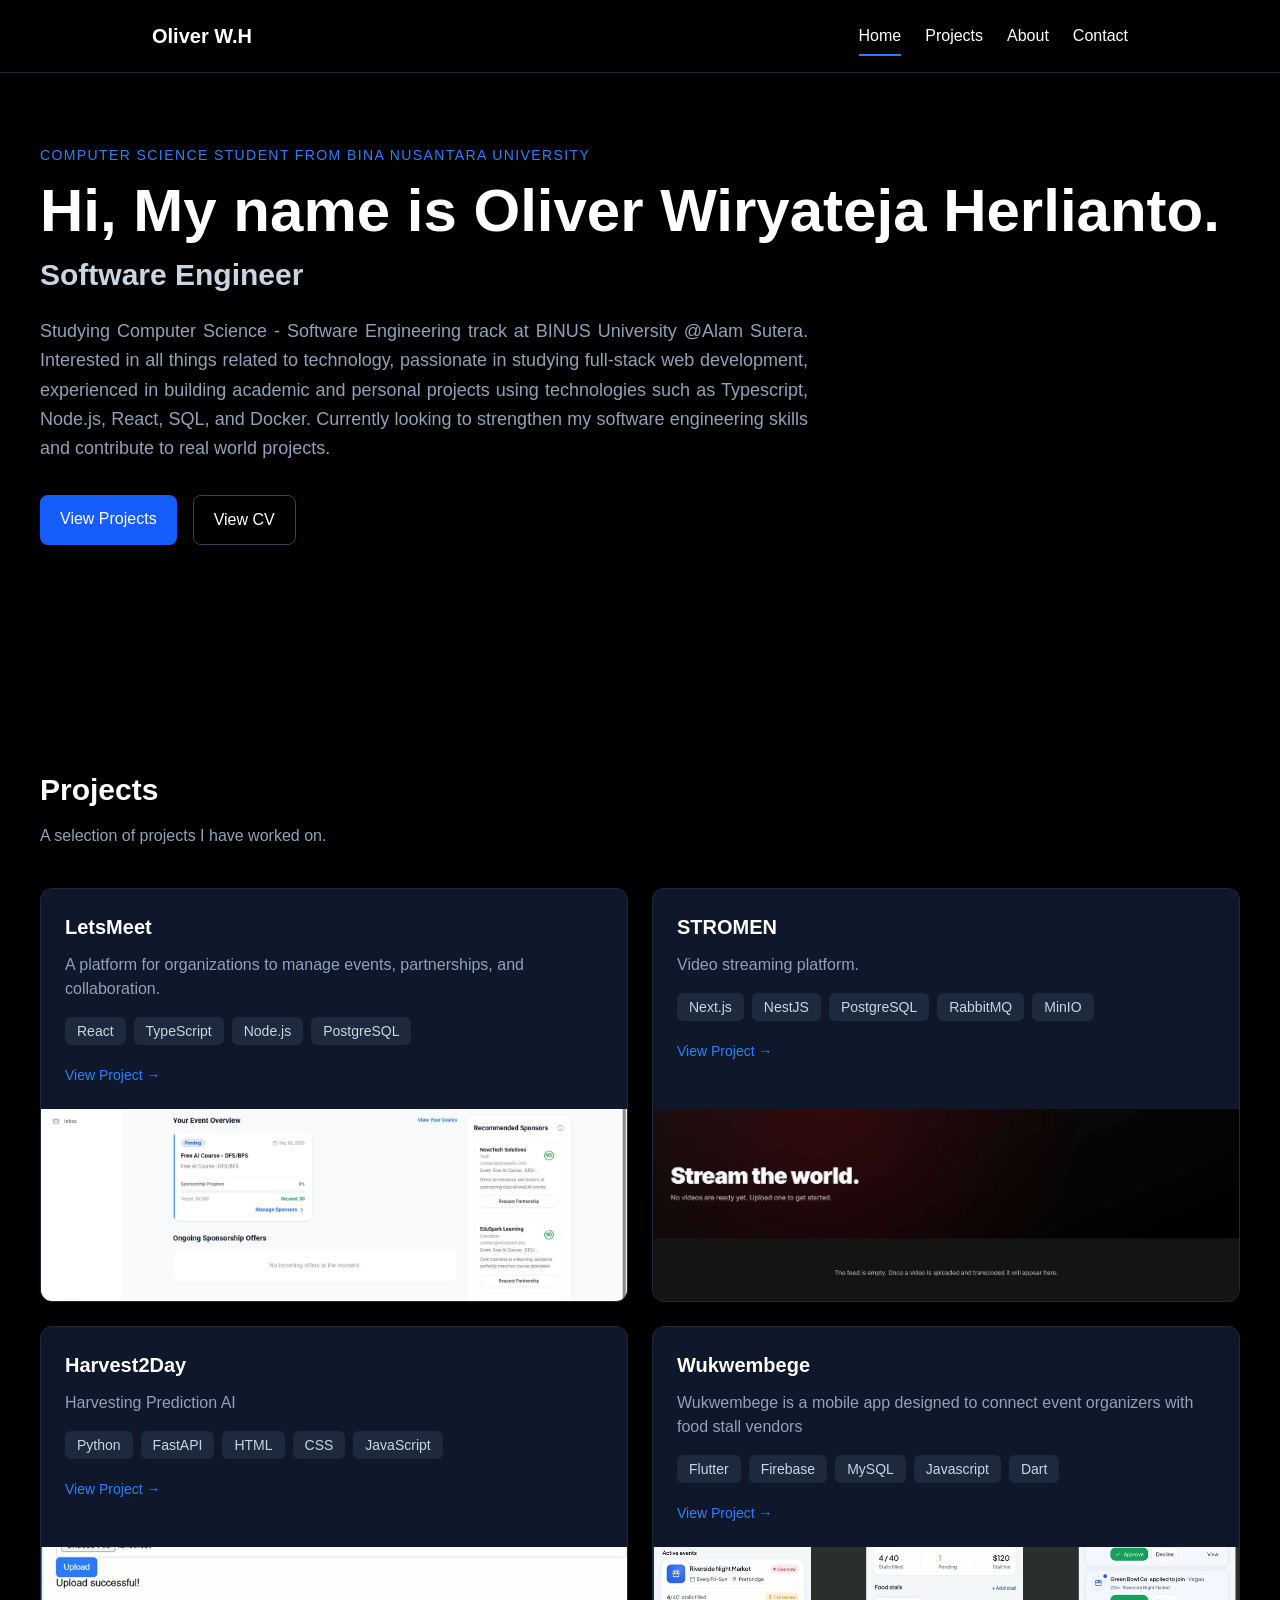
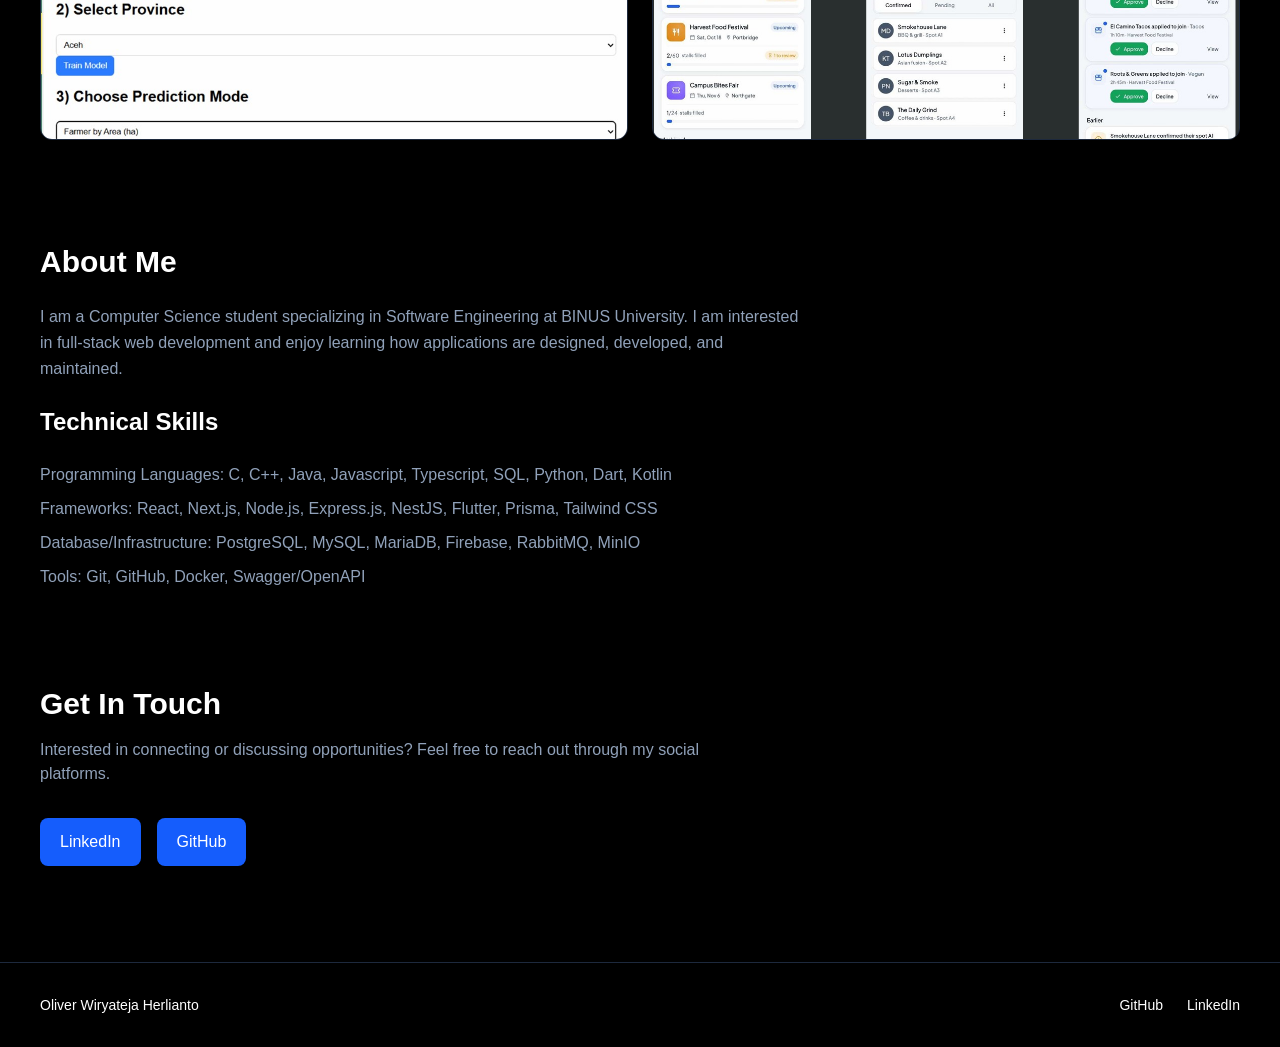
==== index.html @ 313f15c6 "github page ver of portfolio" ====
<!DOCTYPE html><html lang="en" class="geist_a71539c9-module__T19VSG__variable geist_mono_8d43a2aa-module__8Li5zG__variable h-full antialiased"><head><meta charSet="utf-8"/><meta name="viewport" content="width=device-width, initial-scale=1"/><link rel="preload" href="/_next/static/media/797e433ab948586e-s.p.0r6juujl39pe6.woff2" as="font" crossorigin="" type="font/woff2"/><link rel="preload" href="/_next/static/media/caa3a2e1cccd8315-s.p.0wgildi0cnwt9.woff2" as="font" crossorigin="" type="font/woff2"/><link rel="stylesheet" href="/_next/static/chunks/0y1_ixh7wi8p4.css" data-precedence="next"/><link rel="preload" as="script" fetchPriority="low" href="/_next/static/chunks/3s6nzrbk-8mnv.js"/><script src="/_next/static/chunks/19mx3mg6lkumu.js" async=""></script><script src="/_next/static/chunks/3kmozkq6tgqnz.js" async=""></script><script src="/_next/static/chunks/1eh83f1trsv72.js" async=""></script><script src="/_next/static/chunks/turbopack-0ewssgmc2dw5s.js" async=""></script><script src="/_next/static/chunks/3fntmmi971322.js" async=""></script><script src="/_next/static/chunks/28sbg2l_e0ci3.js" async=""></script><title>Oliver Wiryateja Herlianto Portfolio</title><meta name="description" content="My Portfolio :D"/><link rel="icon" href="/favicon.ico?favicon.2vob68tjqpejf.ico" sizes="256x256" type="image/x-icon"/><meta name="next-size-adjust" content=""/><script src="/_next/static/chunks/0cz1d0mv5g_q7.js" noModule=""></script></head><body class="min-h-full flex flex-col"><div hidden=""><!--$--><!--/$--></div><main class="min-h-screen bg-black text-white"><nav class="sticky top-0 z-50 border-b border-slate-800 bg-black/90 backdrop-blur"><div class="mx-auto flex max-w-5xl items-center justify-between px-6 py-4"><a class="text-xl font-bold text-white" href="#home">Oliver W.H</a><div class="flex gap-6"><a class="relative py-2 text-white transition-colors hover:text-blue-500 after:absolute after:bottom-0 after:left-0 after:h-0.5 after:w-full after:bg-blue-500" href="#home">Home</a><a class="relative py-2 text-white transition-colors hover:text-blue-500 " href="#projects">Projects</a><a class="relative py-2 text-white transition-colors hover:text-blue-500 " href="#about">About</a><a class="relative py-2 text-white transition-colors hover:text-blue-500 " href="#contact">Contact</a></div></div></nav><section id="home" class="flex min-h-[75vh] items-start justify-start px-10 pt-18"><div class="max-w-7xl text-left"><p class="mb-4 text-sm font-medium uppercase tracking-widest text-blue-500">Computer Science Student from Bina Nusantara University</p><h1 class="text-4xl font-bold text-white sm:text-6xl">Hi, My name is Oliver Wiryateja Herlianto.</h1><h2 class="mt-4 text-2xl font-semibold text-slate-300 sm:text-3xl">Software Engineer</h2><p class="mt-6 max-w-3xl text-lg text-justify leading-relaxed text-slate-400">Studying Computer Science - Software Engineering track at BINUS University @Alam Sutera. Interested in all things related to technology, passionate in studying full-stack web development, experienced in building academic and personal projects using technologies such as Typescript, Node.js, React, SQL, and Docker. Currently looking to strengthen my software engineering skills and contribute to real world projects.</p><div class="mt-8 flex justify-start gap-4"><a href="#projects" class="rounded-lg bg-blue-600 px-5 py-3 font-medium text-white transition-colors hover:bg-blue-500">View Projects</a><a href="/personalcv.pdf" target="_blank" rel="noopener noreferrer" class="rounded-lg border border-slate-700 px-5 py-3 font-medium text-white transition-colors hover:bg-slate-800">View CV</a></div></div></section><section id="projects" class="scroll-mt-24 px-10 pt-6 pb-18"><div class="max-w-7xl"><h2 class="text-3xl font-bold text-white">Projects</h2><p class="mt-4 max-w-2xl text-slate-400">A selection of projects I have worked on.</p><div class="mt-10 grid items-stretch gap-6 md:grid-cols-2"><a href="/projects/letsmeet" class="flex h-full flex-col overflow-hidden rounded-xl border border-slate-800 bg-slate-900 transition-colors hover:border-blue-500"><div class="flex-1 p-6"><h3 class="text-xl font-semibold text-white">LetsMeet</h3><p class="mt-3 text-slate-400">A platform for organizations to manage events, partnerships, and collaboration.</p><div class="mt-4 flex flex-wrap gap-2"><span class="rounded-md bg-slate-800 px-3 py-1 text-sm text-slate-300">React</span><span class="rounded-md bg-slate-800 px-3 py-1 text-sm text-slate-300">TypeScript</span><span class="rounded-md bg-slate-800 px-3 py-1 text-sm text-slate-300">Node.js</span><span class="rounded-md bg-slate-800 px-3 py-1 text-sm text-slate-300">PostgreSQL</span></div><p class="mt-5 text-sm font-medium text-blue-500">View Project →</p></div><div class="relative h-48 w-full"><img alt="LetsMeet screenshot" loading="lazy" decoding="async" data-nimg="fill" class="object-cover" style="position:absolute;height:100%;width:100%;left:0;top:0;right:0;bottom:0;color:transparent" src="/letsmeet.png"/></div></a><a href="/projects/stromen" class="flex h-full flex-col overflow-hidden rounded-xl border border-slate-800 bg-slate-900 transition-colors hover:border-blue-500"><div class="flex-1 p-6"><h3 class="text-xl font-semibold text-white">STROMEN</h3><p class="mt-3 text-slate-400">Video streaming platform.</p><div class="mt-4 flex flex-wrap gap-2"><span class="rounded-md bg-slate-800 px-3 py-1 text-sm text-slate-300">Next.js</span><span class="rounded-md bg-slate-800 px-3 py-1 text-sm text-slate-300">NestJS</span><span class="rounded-md bg-slate-800 px-3 py-1 text-sm text-slate-300">PostgreSQL</span><span class="rounded-md bg-slate-800 px-3 py-1 text-sm text-slate-300">RabbitMQ</span><span class="rounded-md bg-slate-800 px-3 py-1 text-sm text-slate-300">MinIO</span></div><p class="mt-5 text-sm font-medium text-blue-500">View Project →</p></div><div class="relative h-48 w-full"><img alt="STROMEN screenshot" loading="lazy" decoding="async" data-nimg="fill" class="object-cover" style="position:absolute;height:100%;width:100%;left:0;top:0;right:0;bottom:0;color:transparent" src="/stromen.png"/></div></a><a href="/projects/harvest2day" class="flex h-full flex-col overflow-hidden rounded-xl border border-slate-800 bg-slate-900 transition-colors hover:border-blue-500"><div class="flex-1 p-6"><h3 class="text-xl font-semibold text-white">Harvest2Day</h3><p class="mt-3 text-slate-400">Harvesting Prediction AI</p><div class="mt-4 flex flex-wrap gap-2"><span class="rounded-md bg-slate-800 px-3 py-1 text-sm text-slate-300">Python</span><span class="rounded-md bg-slate-800 px-3 py-1 text-sm text-slate-300">FastAPI</span><span class="rounded-md bg-slate-800 px-3 py-1 text-sm text-slate-300">HTML</span><span class="rounded-md bg-slate-800 px-3 py-1 text-sm text-slate-300">CSS</span><span class="rounded-md bg-slate-800 px-3 py-1 text-sm text-slate-300">JavaScript</span></div><p class="mt-5 text-sm font-medium text-blue-500">View Project →</p></div><div class="relative h-48 w-full"><img alt="Harvest2Day screenshot" loading="lazy" decoding="async" data-nimg="fill" class="object-cover" style="position:absolute;height:100%;width:100%;left:0;top:0;right:0;bottom:0;color:transparent" src="/harvest2day.png"/></div></a><a href="/projects/wukwukembege" class="flex h-full flex-col overflow-hidden rounded-xl border border-slate-800 bg-slate-900 transition-colors hover:border-blue-500"><div class="flex-1 p-6"><h3 class="text-xl font-semibold text-white">Wukwembege</h3><p class="mt-3 text-slate-400">Wukwembege is a mobile app designed to connect

            event organizers with food stall vendors</p><div class="mt-4 flex flex-wrap gap-2"><span class="rounded-md bg-slate-800 px-3 py-1 text-sm text-slate-300">Flutter</span><span class="rounded-md bg-slate-800 px-3 py-1 text-sm text-slate-300">Firebase</span><span class="rounded-md bg-slate-800 px-3 py-1 text-sm text-slate-300">MySQL</span><span class="rounded-md bg-slate-800 px-3 py-1 text-sm text-slate-300">Javascript</span><span class="rounded-md bg-slate-800 px-3 py-1 text-sm text-slate-300">Dart</span></div><p class="mt-5 text-sm font-medium text-blue-500">View Project →</p></div><div class="relative h-48 w-full"><img alt="Wukwembege screenshot" loading="lazy" decoding="async" data-nimg="fill" class="object-cover" style="position:absolute;height:100%;width:100%;left:0;top:0;right:0;bottom:0;color:transparent" src="/wukwembege.png"/></div></a></div></div></section><section id="about" class="scroll-mt-24 px-10 pt-8 pb-18"><div class="max-w-7xl"><h2 class="text-3xl font-bold text-white">About Me</h2><p class="mt-6 max-w-3xl leading-relaxed text-slate-400">I am a Computer Science student specializing in Software Engineering at BINUS University. I am interested in full-stack web development and enjoy learning how applications are designed, developed, and maintained.</p><h2 class="mt-6 text-2xl font-bold text-white">Technical Skills</h2><p class="mt-6 max-w-3xl leading-relaxed text-slate-400">Programming Languages: C, C++, Java, Javascript, Typescript, SQL, Python, Dart, Kotlin</p><p class="mt-2 max-w-3xl leading-relaxed text-slate-400">Frameworks: React, Next.js, Node.js, Express.js, NestJS, Flutter, Prisma, Tailwind CSS</p><p class="mt-2 max-w-3xl leading-relaxed text-slate-400">Database/Infrastructure: PostgreSQL, MySQL, MariaDB, Firebase, RabbitMQ, MinIO</p><p class="mt-2 max-w-3xl leading-relaxed text-slate-400">Tools: Git, GitHub, Docker, Swagger/OpenAPI</p></div></section><section id="contact" class="scroll-mt-24 px-10 pt-6 pb-24"><div class="max-w-7xl"><h2 class="text-3xl font-bold text-white">Get In Touch</h2><p class="mt-4 max-w-2xl text-slate-400">Interested in connecting or discussing opportunities? Feel free to reach out through my social platforms.</p><div class="mt-8 flex justify-start gap-2"><a href="https://www.linkedin.com/in/oliver-wiryateja-herlianto-967185326/" target="_blank" rel="noopener noreferrer" class="rounded-lg bg-blue-600 px-5 py-3 font-medium text-white transition-colors hover:bg-blue-500">LinkedIn</a><div></div><a href="https://github.com/Jamsyyy" target="_blank" rel="noopener noreferrer" class="rounded-lg bg-blue-600 px-5 py-3 font-medium text-white transition-colors hover:bg-blue-500">GitHub</a></div></div></section><footer class="border-t border-slate-800 bg-[#OEOF11] px-10 py-8"><div class="mx-auto flex max-w-7xl items-center justify-between"><div><p class="text-sm text-white">Oliver Wiryateja Herlianto</p></div><div class="flex gap-6"><a href="https://github.com/Jamsyyy" target="_blank" rel="noopener noreferrer" class="text-sm text-white transition-colors hover:text-blue-500">GitHub</a><a href="https://www.linkedin.com/in/oliver-wiryateja-herlianto-967185326/" target="_blank" rel="noopener noreferrer" class="text-sm text-white transition-colors hover:text-blue-500">LinkedIn</a></div></div></footer></main><!--$--><!--/$--><script src="/_next/static/chunks/3s6nzrbk-8mnv.js" id="_R_" async=""></script><script>(self.__next_f=self.__next_f||[]).push([0])</script><script>self.__next_f.push([1,"1:\"$Sreact.fragment\"\n2:I[39756,[\"/_next/static/chunks/3fntmmi971322.js\"],\"default\"]\n3:I[37457,[\"/_next/static/chunks/3fntmmi971322.js\"],\"default\"]\n4:I[62319,[\"/_next/static/chunks/3fntmmi971322.js\",\"/_next/static/chunks/28sbg2l_e0ci3.js\"],\"default\"]\n10:I[68027,[\"/_next/static/chunks/3fntmmi971322.js\"],\"default\",1]\n:HL[\"/_next/static/chunks/0y1_ixh7wi8p4.css\",\"style\"]\n:HL[\"/_next/static/media/797e433ab948586e-s.p.0r6juujl39pe6.woff2\",\"font\",{\"crossOrigin\":\"\",\"type\":\"font/woff2\"}]\n:HL[\"/_next/static/media/caa3a2e1cccd8315-s.p.0wgildi0cnwt9.woff2\",\"font\",{\"crossOrigin\":\"\",\"type\":\"font/woff2\"}]\n0:{\"P\":null,\"c\":[\"\",\"\"],\"q\":\"\",\"i\":false,\"f\":[[[\"\",{\"children\":[\"__PAGE__\",{},\"$undefined\",\"$undefined\",4608]},\"$undefined\",\"$undefined\",4624],[[\"$\",\"$1\",\"c\",{\"children\":[[[\"$\",\"link\",\"0\",{\"rel\":\"stylesheet\",\"href\":\"/_next/static/chunks/0y1_ixh7wi8p4.css\",\"precedence\":\"next\",\"crossOrigin\":\"$undefined\",\"nonce\":\"$undefined\"}],[\"$\",\"script\",\"script-0\",{\"src\":\"/_next/static/chunks/3fntmmi971322.js\",\"async\":true,\"nonce\":\"$undefined\"}]],[\"$\",\"html\",null,{\"lang\":\"en\",\"className\":\"geist_a71539c9-module__T19VSG__variable geist_mono_8d43a2aa-module__8Li5zG__variable h-full antialiased\",\"children\":[\"$\",\"body\",null,{\"className\":\"min-h-full flex flex-col\",\"children\":[\"$\",\"$L2\",null,{\"parallelRouterKey\":\"children\",\"error\":\"$undefined\",\"errorStyles\":\"$undefined\",\"errorScripts\":\"$undefined\",\"template\":[\"$\",\"$L3\",null,{}],\"templateStyles\":\"$undefined\",\"templateScripts\":\"$undefined\",\"notFound\":[[[\"$\",\"title\",null,{\"children\":\"404: This page could not be found.\"}],[\"$\",\"div\",null,{\"style\":{\"fontFamily\":\"system-ui,\\\"Segoe UI\\\",Roboto,Helvetica,Arial,sans-serif,\\\"Apple Color Emoji\\\",\\\"Segoe UI Emoji\\\"\",\"height\":\"100vh\",\"textAlign\":\"center\",\"display\":\"flex\",\"flexDirection\":\"column\",\"alignItems\":\"center\",\"justifyContent\":\"center\"},\"children\":[\"$\",\"div\",null,{\"children\":[[\"$\",\"style\",null,{\"dangerouslySetInnerHTML\":{\"__html\":\"body{color:#000;background:#fff;margin:0}.next-error-h1{border-right:1px solid rgba(0,0,0,.3)}@media (prefers-color-scheme:dark){body{color:#fff;background:#000}.next-error-h1{border-right:1px solid rgba(255,255,255,.3)}}\"}}],[\"$\",\"h1\",null,{\"className\":\"next-error-h1\",\"style\":{\"display\":\"inline-block\",\"margin\":\"0 20px 0 0\",\"padding\":\"0 23px 0 0\",\"fontSize\":24,\"fontWeight\":500,\"verticalAlign\":\"top\",\"lineHeight\":\"49px\"},\"children\":404}],[\"$\",\"div\",null,{\"style\":{\"display\":\"inline-block\"},\"children\":[\"$\",\"h2\",null,{\"style\":{\"fontSize\":14,\"fontWeight\":400,\"lineHeight\":\"49px\",\"margin\":0},\"children\":\"This page could not be found.\"}]}]]}]}]],[]],\"forbidden\":\"$undefined\",\"unauthorized\":\"$undefined\"}]}]}]]}],{\"children\":[[\"$\",\"$1\",\"c\",{\"children\":[[\"$\",\"main\",null,{\"className\":\"min-h-screen bg-black text-white\",\"children\":[[\"$\",\"$L4\",null,{}],[\"$\",\"section\",null,{\"id\":\"home\",\"className\":\"flex min-h-[75vh] items-start justify-start px-10 pt-18\",\"children\":[\"$\",\"div\",null,{\"className\":\"max-w-7xl text-left\",\"children\":[[\"$\",\"p\",null,{\"className\":\"mb-4 text-sm font-medium uppercase tracking-widest text-blue-500\",\"children\":\"Computer Science Student from Bina Nusantara University\"}],[\"$\",\"h1\",null,{\"className\":\"text-4xl font-bold text-white sm:text-6xl\",\"children\":\"Hi, My name is Oliver Wiryateja Herlianto.\"}],[\"$\",\"h2\",null,{\"className\":\"mt-4 text-2xl font-semibold text-slate-300 sm:text-3xl\",\"children\":\"Software Engineer\"}],[\"$\",\"p\",null,{\"className\":\"mt-6 max-w-3xl text-lg text-justify leading-relaxed text-slate-400\",\"children\":\"Studying Computer Science - Software Engineering track at BINUS University @Alam Sutera. Interested in all things related to technology, passionate in studying full-stack web development, experienced in building academic and personal projects using technologies such as Typescript, Node.js, React, SQL, and Docker. Currently looking to strengthen my software engineering skills and contribute to real world projects.\"}],[\"$\",\"div\",null,{\"className\":\"mt-8 flex justify-start gap-4\",\"children\":[[\"$\",\"a\",null,{\"href\":\"#projects\",\"className\":\"rounded-lg bg-blue-600 px-5 py-3 font-medium text-white transition-colors hover:bg-blue-500\",\"children\":\"View Projects\"}],[\"$\",\"a\",null,{\"href\":\"/personalcv.pdf\",\"target\":\"_blank\",\"rel\":\"noopener noreferrer\",\"className\":\"rounded-lg border border-slate-700 px-5 py-3 font-medium text-white transition-colors hover:bg-slate-800\",\"children\":\"View CV\"}]]}]]}]}],[\"$\",\"section\",null,{\"id\":\"projects\",\"className\":\"scroll-mt-24 px-10 pt-6 pb-18\",\"children\":[\"$\",\"div\",null,{\"className\":\"max-w-7xl\",\"children\":[[\"$\",\"h2\",null,{\"className\":\"text-3xl font-bold text-white\",\"children\":\"Projects\"}],[\"$\",\"p\",null,{\"className\":\"mt-4 max-w-2xl text-slate-400\",\"children\":\"A selection of projects I have worked on.\"}],[\"$\",\"div\",null,{\"className\":\"mt-10 grid items-stretch gap-6 md:grid-cols-2\",\"children\":[[\"$\",\"a\",null,{\"href\":\"/projects/letsmeet\",\"className\":\"flex h-full flex-col overflow-hidden rounded-xl border border-slate-800 bg-slate-900 transition-colors hover:border-blue-500\",\"children\":[\"$L5\",\"$L6\"]}],\"$L7\",\"$L8\",\"$L9\"]}]]}]}],\"$La\",\"$Lb\",\"$Lc\"]}],[\"$Ld\"],\"$Le\"]}],{},null,false,null]},null,false,null],\"$Lf\",false]],\"m\":\"$undefined\",\"G\":[\"$10\",[\"$L11\"]],\"S\":true,\"h\":null,\"r\":\"$undefined\",\"s\":\"$undefined\",\"a\":\"$undefined\",\"l\":\"$undefined\",\"p\":\"$undefined\",\"d\":\"$undefined\",\"b\":\"IOlG-ChiZpETKTwhuyxQi\"}\n12:I[5500,[\"/_next/static/chunks/3fntmmi971322.js\",\"/_next/static/chunks/28sbg2l_e0ci3.js\"],\"Image\"]\n13:I[97367,[\"/_next/static/chunks/3fntmmi971322.js\"],\"OutletBoundary\"]\n14:\"$Sreact.suspense\"\n16:I[97367,[\"/_next/static/chunks/3fntmmi971322.js\"],\"ViewportBoundary\"]\n18:I[97367,[\"/_next/static/chunks/3fntmmi971322.js\"],\"MetadataBoundary\"]\n5:[\"$\",\"div\",null,{\"className\":\"flex-1 p-6\",\"children\":[[\"$\",\"h3\",null,{\"className\":\"text-xl font-semibold text-white\",\"children\":\"LetsMeet\"}],[\"$\",\"p\",null,{\"className\":\"mt-3 text-slate-400\",\"children\":\"A platform for organizations to manage events, partnerships, and collaboration.\"}],[\"$\",\"div\",null,{\"className\":\"mt-4 flex flex-wrap gap-2\",\"children\":[[\"$\",\"span\",\"React\",{\"className\":\"rounded-md bg-slate-800 px-3 py-1 text-sm text-slate-300\",\"children\":\"React\"}],[\"$\",\"span\",\"TypeScript\",{\"className\":\"rounded-md bg-slate-800 px-3 py-1 text-sm text-slate-300\",\"children\":\"TypeScript\"}],[\"$\",\"span\",\"Node.js\",{\"className\":\"rounded-md bg-slate-800 px-3 py-1 text-sm text-slate-300\",\"children\":\"Node.js\"}],[\"$\",\"span\",\"PostgreSQL\",{\"className\":\"rounded-md bg-slate-800 px-3 py-1 text-sm text-slate-300\",\"children\":\"PostgreSQL\"}]]}],[\"$\",\"p\",null,{\"className\":\"mt-5 text-sm font-medium text-blue-500\",\"children\":\"View Project →\"}]]}]\n6:[\"$\",\"div\",null,{\"className\":\"relative h-48 w-full\",\"children\":[\"$\",\"$L12\",null,{\"src\":\"/letsmeet.png\",\"alt\":\"LetsMeet screenshot\",\"fill\":true,\"className\":\"object-cover\"}]}]\n7:[\"$\",\"a\",null,{\"href\":\"/projects/stromen\",\"className\":\"flex h-full flex-col overflow-hidden rounded-xl border border-slate-800 bg-slate-900 transition-colors hover:border-blue-500\",\"children\":[[\"$\",\"div\",null,{\"className\":\"flex-1 p-6\",\"children\":[[\"$\",\"h3\",null,{\"className\":\"text-xl font-semibold text-white\",\"children\":\"STROMEN\"}],[\"$\",\"p\",null,{\"className\":\"mt-3 text-slate-400\",\"children\":\"Video streaming platform.\"}],[\"$\",\"div\",null,{\"className\":\"mt-4 flex flex-wrap gap-2\",\"children\":[[\"$\",\"span\",\"Next.js\",{\"className\":\"rounded-md bg-slate-800 px-3 py-1 text-sm text-slate-300\",\"children\":\"Next.js\"}],[\"$\",\"span\",\"NestJS\",{\"className\":\"rounded-md bg-slate-800 px-3 py-1 text-sm text-slate-300\",\"children\":\"NestJS\"}],[\"$\",\"span\",\"PostgreSQL\",{\"className\":\"rounded-md bg-slate-800 px-3 py-1 text-sm text-slate-300\",\"children\":\"PostgreSQL\"}],[\"$\",\"span\",\"RabbitMQ\",{\"className\":\"rounded-md bg-slate-800 px-3 py-1 text-sm text-slate-300\",\"children\":\"RabbitMQ\"}],[\"$\",\"span\",\"MinIO\",{\"className\":\"rounded-md bg-slate-800 px-3 py-1 text-sm text-slate-300\",\"children\":\"MinIO\"}]]}],[\"$\",\"p\",null,{\"className\":\"mt-5 text-sm font-medium text-blue-500\",\"children\":\"View Project →\"}]]}],[\"$\",\"div\",null,{\"className\":\"relative h-48 w-full\",\"children\":[\"$\",\"$L12\",null,{\"src\":\"/stromen.png\",\"alt\":\"STROMEN screenshot\",\"fill\":true,\"className\":\"object-cover\"}]}]]}]\n8:[\"$\",\"a\",null,{\"href\":\"/projects/harvest2day\",\"className\":\"flex h-full flex-col overflow-hidden rounded-xl border border-slate-800 bg-slate-900 transition-colors hover:border-blue-500\",\"children\":[[\"$\",\"div\",null,{\"className\":\"flex-1 p-6\",\"children\":[[\"$\",\"h3\",null,{\"className\":\"text-xl font-semibold text-white\",\"children\":\"Harvest2Day\"}],[\"$\",\"p\",null,{\"className\":\"mt-3 text-slate-400\",\"children\":\"Harvesting Prediction AI\"}],[\"$\",\"div\",null,{\"className\":\"mt-4 flex flex-wrap gap-2\",\"children\":[[\"$\",\"span\",\"Python\",{\"className\":\"rounded-md bg-slate-800 px-3 py-1 text-sm text-slate-300\",\"children\":\"Python\"}],[\"$\",\"span\",\"FastAPI\",{\"className\":\"rounded-md bg-slate-800 px-3 py-1 text-sm text-slate-300\",\"children\":\"FastAPI\"}],[\"$\",\"span\",\"HTML\",{\"className\":\"rounded-md bg-slate-800 px-3 py-1 text-sm text-slate-300\",\"children\":\"HTML\"}],[\"$\",\"span\",\"CSS\",{\"className\":\"rounded-md bg-slate-800 px-3 py-1 text-sm text-slate-300\",\"children\":\"CSS\"}],[\"$\",\"span\",\"JavaScript\",{\"className\":\"rounded-md bg-slate-800 px-3 py-1 text-sm text-slate-300\",\"children\":\"JavaScript\"}]]}],[\"$\",\"p\",null,{\"className\":\"mt-5 text-sm font-medium text-blue-500\",\"children\":\"View Project →\"}]]}],[\"$\",\"div\",null,{\"className\":\"relative h-48 w-full\",\"children\":[\"$\",\"$L12\",null,{\"src\":\"/harvest2day.png\",\"alt\":\"Harvest2Day screenshot\",\"fill\":true,\"className\":\"object-cover\"}]}]]}]\n9:[\"$\",\"a\",null,{\"href\":\"/projects/wukwukembege\",\"className\":\"flex h-full flex-col overflow-hidden rounded-xl border border-slate-800 bg-slate-900 transition-colors hover:border-blue-500\",\"children\":[[\"$\",\"div\",null,{\"className\":\"flex-1 p-6\",\"children\":[[\"$\",\"h3\",null,{\"className\":\"text-xl font-semibold text-white\",\"children\":\"Wukwembege\"}],[\"$\",\"p\",null,{\"className\":\"mt-3 text-slate-400\",\"children\":\"Wukwembege is a mobile app designed to connect\\r\\n\\n            event organizers with food stall vendors\"}],[\"$\",\"div\",null,{\"className\":\"mt-4 flex flex-wrap gap-2\",\"children\":[[\"$\",\"span\",\"Flutter\",{\"className\":\"rounded-md bg-slate-800 px-3 py-1 text-sm text-slate-300\",\"children\":\"Flutter\"}],[\"$\",\"span\",\"Firebase\",{\"className\":\"rounded-md bg-slate-800 px-3 py-1 text-sm text-slate-300\",\"children\":\"Firebase\"}],[\"$\",\"span\",\"MySQL\",{\"className\":\"rounded-md bg-slate-800 px-3 py-1 text-sm text-slate-300\",\"children\":\"MySQL\"}],[\"$\",\"span\",\"Javascript\",{\"className\":\"rounded-md bg-slate-800 px-3 py-1 text-sm text-slate-300\",\"children\":\"Javascript\"}],[\"$\",\"span\",\"Dart\",{\"className\":\"rounded-md bg-slate-800 px-3 py-1 text-sm text-slate-300\",\"children\":\"Dart\"}]]}],[\"$\",\"p\",null,{\"className\":\"mt-5 text-sm font-medium text-blue-500\",\"children\":\"View Project →\"}]]}],[\"$\",\"div\",null,{\"className\":\"relative h-48 w-full\",\"children\":[\"$\",\"$L12\",null,{\"src\":\"/wukwembege.png\",\"alt\":\"Wukwembege screenshot\",\"fill\":true,\"className\":\"object-cover\"}]}]]}]\na:[\"$\",\"section\",null,{\"id\":\"about\",\"className\":\"scroll-mt-24 px-10 pt-8 pb-18\",\"children\":[\"$\",\"div\",null,{\"className\":\"max-w-7xl\",\"children\":[[\"$\",\"h2\",null,{\"className\":\"text-3xl font-bold text-white\",\"children\":\"About Me\"}],[\"$\",\"p\",null,{\"className\":\"mt-6 max-w-3xl leading-relaxed text-slate-400\",\"children\":\"I am a Computer Science student specializing in Software Engineering at BINUS University. I am interested in full-stack web development and enjoy learning how applications are designed, developed, and maintained.\"}],[\"$\",\"h2\",null,{\"className\":\"mt-6 text-2xl font-bold text-white\",\"children\":\"Technical Skills\"}],[\"$\",\"p\",null,{\"className\":\"mt-6 max-w-3xl leading-relaxed text-slate-400\",\"children\":\"Programming Languages: C, C++, Java, Javascript, Typescript, SQL, Python, Dart, Kotlin\"}],[\"$\",\"p\",null,{\"className\":\"mt-2 max-w-3xl leading-relaxed text-slate-400\",\"children\":\"Frameworks: React, Next.js, Node.js, Express.js, NestJS, Flutter, Prisma, Tailwind CSS\"}],[\"$\",\"p\",null,{\"className\":\"mt-2 max-w-3xl leading-relaxed text-slate-400\",\"children\":\"Database/Infrastructure: PostgreSQL, MySQL, MariaDB, Firebase, RabbitMQ, MinIO\"}],[\"$\",\"p\",null,{\"className\":\"mt-2 max-w-3xl leading-relaxed text-slate-400\",\"children\":\"Tools: Git, GitHub, Docker, Swagger/OpenAPI\"}]]}]}]\nb:[\"$\",\"section\",null,{\"id\":\"contact\",\"className\":\"scroll-mt-24 px-10 pt-6 pb-24\",\"children\":[\"$\",\"div\",null,{\"className\":\"max-w-7xl\",\"children\":[[\"$\",\"h2\",null,{\"className\":\"text-3xl font-bold text-white\",\"children\":\"Get In Touch\"}],[\"$\",\"p\",null,{\"className\":\"mt-4 max-w-2xl text-slate-400\",\"children\":\"Interested in connecting or discussing opportunities? Feel free to reach out through my social platforms.\"}],[\"$\",\"div\",null,{\"className\":\"mt-8 flex justify-start gap-2\",\"children\":[[\"$\",\"a\",null,{\"href\":\"https://www.linkedin.com/in/oliver-wiryateja-herlianto-967185326/\",\"target\":\"_blank\",\"rel\":\"noopener noreferrer\",\"className\":\"rounded-lg bg-blue-600 px-5 py-3 font-medium text-white transition-colors hover:bg-blue-500\",\"children\":\"LinkedIn\"}],[\"$\",\"div\",null,{}],[\"$\",\"a\",null,{\"href\":\"https://github.com/Jamsyyy\",\"target\":\"_blank\",\"rel\":\"noopener noreferrer\",\"className\":\"rounded-lg bg-blue-600 px-5 py-3 font-medium text-white transition-colors hover:bg-blue-500\",\"children\":\"GitHub\"}]]}]]}]}]\nc:[\"$\",\"footer\",null,{\"className\":\"border-t border-slate-800 bg-[#OEOF11] px-10 py-8\",\"children\":[\"$\",\"div\",null,{\"className\":\"mx-auto flex max-w-7xl items-center justify-between\",\"children\":[[\"$\",\"div\",null,{\"children\":[\"$\",\"p\",null,{\"className\":\"text-sm text-white\",\"children\":\"Oliver Wiryateja Herlianto\"}]}],[\"$\",\"div\",null,{\"className\":\"flex gap-6\",\"children\":[[\"$\",\"a\",null,{\"href\":\"https://github.com/Jamsyyy\",\"target\":\"_blank\",\"rel\":\"noopener noreferrer\",\"className\":\"text-sm text-white transition-colors hover:text-blue-500\",\"children\":\"GitHub\"}],[\"$\",\"a\",null,{\"href\":\"https://www.linkedin.com/in/oliver-wiryateja-herlianto-967185326/\",\"target\":\"_blank\",\"rel\":\"noopener noreferrer\",\"className\":\"text-sm text-white transition-colors hover:text-blue-500\",\"children\":\"LinkedIn\"}]]}]]}]}]\nd:[\"$\",\"script\",\"script-0\",{\"src\":\"/_next/static/chunks/28sbg2l_e0ci3.js\",\"async\":true,\"nonce\":\"$undefined\"}]\ne:[\"$\",\"$L13\",null,{\"children\":[\"$\",\"$14\",null,{\"name\":\"Next.MetadataOutlet\",\"children\":\"$@15\"}]}]\nf:[\"$\",\"$1\",\"h\",{\"children\":[null,[\"$\",\"$L16\",null,{\"children\":\"$L17\"}],[\"$\",\"div\",null,{\"hidden\":true,\"children\":[\"$\",\"$L18\",null,{\"children\":[\"$\",\"$14\",null,{\"name\":\"Next.Metadata\",\"children\":\"$L19\"}]}]}],[\"$\",\"meta\",null,{\"name\":\"next-size-adjust\",\"content\":\"\"}]]}]\n11:[\"$\",\"link\",\"0\",{\"rel\":\"stylesheet\",\"href\":\"/_next/static/chunks/0y1_ixh7wi8p4.css\",\"precedence\":\"next\",\"crossOrigin\":\"$undefined\",\"nonce\":\"$undefined\"}]\n17:[[\"$\",\"meta\",\"0\",{\"charSet\":\"utf-8\"}],[\"$\",\"meta\",\"1\",{\"name\":\"viewport\",\"content\":\"width=device-width, initial-scale=1\"}]]\n1a:I[27201,[\"/_next/static/chunks/3fntmmi971322.js\"],\"IconMark\"]\n15:null\n19:[[\"$\",\"title\",\"0\",{\"children\":\"Oliver Wiryateja Herlianto Portfolio\"}],[\"$\",\"meta\",\"1\",{\"name\":\"description\",\"content\":\"My Portfolio :D\"}],[\"$\",\"link\",\"2\",{\"rel\":\"icon\",\"href\":\"/favicon.ico?favicon.2vob68tjqpejf.ico\",\"sizes\":\"256x256\",\"type\":\"image/x-icon\"}],[\"$\",\"$L1a\",\"3\",{}]]\n"])</script></body></html>
---- _next/static/chunks/0y1_ixh7wi8p4.css ----
@font-face{font-family:Geist;font-style:normal;font-weight:100 900;font-display:swap;src:url(../media/fef07dbb0973bf53-s.3p2_lha1f2xer.woff2)format("woff2");unicode-range:U+460-52F,U+1C80-1C8A,U+20B4,U+2DE0-2DFF,U+A640-A69F,U+FE2E-FE2F}@font-face{font-family:Geist;font-style:normal;font-weight:100 900;font-display:swap;src:url(../media/8a480f0b521d4e75-s.1qq4vpdcun5oj.woff2)format("woff2");unicode-range:U+301,U+400-45F,U+490-491,U+4B0-4B1,U+2116}@font-face{font-family:Geist;font-style:normal;font-weight:100 900;font-display:swap;src:url(../media/53b9e256198e5412-s.390ncx5urfkfu.woff2)format("woff2");unicode-range:U+102-103,U+110-111,U+128-129,U+168-169,U+1A0-1A1,U+1AF-1B0,U+300-301,U+303-304,U+308-309,U+323,U+329,U+1EA0-1EF9,U+20AB}@font-face{font-family:Geist;font-style:normal;font-weight:100 900;font-display:swap;src:url(../media/7178b3e590c64307-s.21jp631_3pja2.woff2)format("woff2");unicode-range:U+100-2BA,U+2BD-2C5,U+2C7-2CC,U+2CE-2D7,U+2DD-2FF,U+304,U+308,U+329,U+1D00-1DBF,U+1E00-1E9F,U+1EF2-1EFF,U+2020,U+20A0-20AB,U+20AD-20C0,U+2113,U+2C60-2C7F,U+A720-A7FF}@font-face{font-family:Geist;font-style:normal;font-weight:100 900;font-display:swap;src:url(../media/caa3a2e1cccd8315-s.p.0wgildi0cnwt9.woff2)format("woff2");unicode-range:U+??,U+131,U+152-153,U+2BB-2BC,U+2C6,U+2DA,U+2DC,U+304,U+308,U+329,U+2000-206F,U+20AC,U+2122,U+2191,U+2193,U+2212,U+2215,U+FEFF,U+FFFD}@font-face{font-family:Geist Fallback;src:local(Arial);ascent-override:95.94%;descent-override:28.16%;line-gap-override:0.0%;size-adjust:104.76%}.geist_a71539c9-module__T19VSG__className{font-family:Geist,Geist Fallback;font-style:normal}.geist_a71539c9-module__T19VSG__variable{--font-geist-sans:"Geist", "Geist Fallback"}
@font-face{font-family:Geist Mono;font-style:normal;font-weight:100 900;font-display:swap;src:url(../media/5ce348bf30bf5439-s.31988l_ccedte.woff2)format("woff2");unicode-range:U+460-52F,U+1C80-1C8A,U+20B4,U+2DE0-2DFF,U+A640-A69F,U+FE2E-FE2F}@font-face{font-family:Geist Mono;font-style:normal;font-weight:100 900;font-display:swap;src:url(../media/4fa387ec64143e14-s.2tuy5pz7dlieh.woff2)format("woff2");unicode-range:U+301,U+400-45F,U+490-491,U+4B0-4B1,U+2116}@font-face{font-family:Geist Mono;font-style:normal;font-weight:100 900;font-display:swap;src:url(../media/6306c77e7c8268e4-s.2dbetqa9o8jxf.woff2)format("woff2");unicode-range:U+2000-2001,U+2004-2008,U+200A,U+23B8-23BD,U+2500-259F}@font-face{font-family:Geist Mono;font-style:normal;font-weight:100 900;font-display:swap;src:url(../media/7d817b4c03b0c5f1-s.1uyisp29ctx0d.woff2)format("woff2");unicode-range:U+102-103,U+110-111,U+128-129,U+168-169,U+1A0-1A1,U+1AF-1B0,U+300-301,U+303-304,U+308-309,U+323,U+329,U+1EA0-1EF9,U+20AB}@font-face{font-family:Geist Mono;font-style:normal;font-weight:100 900;font-display:swap;src:url(../media/bbc41e54d2fcbd21-s.1rgnod-3esatf.woff2)format("woff2");unicode-range:U+100-2BA,U+2BD-2C5,U+2C7-2CC,U+2CE-2D7,U+2DD-2FF,U+304,U+308,U+329,U+1D00-1DBF,U+1E00-1E9F,U+1EF2-1EFF,U+2020,U+20A0-20AB,U+20AD-20C0,U+2113,U+2C60-2C7F,U+A720-A7FF}@font-face{font-family:Geist Mono;font-style:normal;font-weight:100 900;font-display:swap;src:url(../media/797e433ab948586e-s.p.0r6juujl39pe6.woff2)format("woff2");unicode-range:U+??,U+131,U+152-153,U+2BB-2BC,U+2C6,U+2DA,U+2DC,U+304,U+308,U+329,U+2000-206F,U+20AC,U+2122,U+2191,U+2193,U+2212,U+2215,U+FEFF,U+FFFD}@font-face{font-family:Geist Mono Fallback;src:local(Arial);ascent-override:74.67%;descent-override:21.92%;line-gap-override:0.0%;size-adjust:134.59%}.geist_mono_8d43a2aa-module__8Li5zG__className{font-family:Geist Mono,Geist Mono Fallback;font-style:normal}.geist_mono_8d43a2aa-module__8Li5zG__variable{--font-geist-mono:"Geist Mono", "Geist Mono Fallback"}
@layer properties{@supports (((-webkit-hyphens:none)) and (not (margin-trim:inline))) or ((-moz-orient:inline) and (not (color:rgb(from red r g b)))){*,:before,:after,::backdrop{--tw-border-style:solid;--tw-leading:initial;--tw-font-weight:initial;--tw-tracking:initial;--tw-backdrop-blur:initial;--tw-backdrop-brightness:initial;--tw-backdrop-contrast:initial;--tw-backdrop-grayscale:initial;--tw-backdrop-hue-rotate:initial;--tw-backdrop-invert:initial;--tw-backdrop-opacity:initial;--tw-backdrop-saturate:initial;--tw-backdrop-sepia:initial;--tw-content:""}}}@layer theme{:root,:host{--color-blue-400:#54a2ff;--color-blue-500:#3080ff;--color-blue-600:#155dfc;--color-slate-300:#cad5e2;--color-slate-400:#90a1b9;--color-slate-700:#314158;--color-slate-800:#1d293d;--color-slate-900:#0f172b;--color-black:#000;--color-white:#fff;--spacing:.25rem;--container-2xl:42rem;--container-3xl:48rem;--container-5xl:64rem;--container-7xl:80rem;--text-sm:.875rem;--text-sm--line-height:calc(1.25 / .875);--text-lg:1.125rem;--text-lg--line-height:calc(1.75 / 1.125);--text-xl:1.25rem;--text-xl--line-height:calc(1.75 / 1.25);--text-2xl:1.5rem;--text-2xl--line-height:calc(2 / 1.5);--text-3xl:1.875rem;--text-3xl--line-height:calc(2.25 / 1.875);--text-4xl:2.25rem;--text-4xl--line-height:calc(2.5 / 2.25);--text-6xl:3.75rem;--text-6xl--line-height:1;--font-weight-medium:500;--font-weight-semibold:600;--font-weight-bold:700;--tracking-widest:.1em;--leading-relaxed:1.625;--radius-md:.375rem;--radius-lg:.5rem;--radius-xl:.75rem;--default-transition-duration:.15s;--default-transition-timing-function:cubic-bezier(.4, 0, .2, 1);--default-font-family:var(--font-geist-sans);--default-mono-font-family:var(--font-geist-mono)}@supports (color:lab(0% 0 0)){:root,:host{--color-blue-400:lab(65.0361% -1.42062 -56.9803);--color-blue-500:lab(54.1736% 13.3368 -74.6839);--color-blue-600:lab(44.0605% 29.0279 -86.0352);--color-slate-300:lab(84.7652% -1.94535 -7.93337);--color-slate-400:lab(65.5349% -2.25151 -14.5072);--color-slate-700:lab(26.9569% -1.47018 -15.6993);--color-slate-800:lab(16.132% -.318021 -14.6672);--color-slate-900:lab(7.78673% 1.82346 -15.0537)}}}@layer base{*,:after,:before,::backdrop{box-sizing:border-box;border:0 solid;margin:0;padding:0}::file-selector-button{box-sizing:border-box;border:0 solid;margin:0;padding:0}html,:host{-webkit-text-size-adjust:100%;tab-size:4;line-height:1.5;font-family:var(--default-font-family,-apple-system, BlinkMacSystemFont, "Segoe UI", Roboto, "Helvetica Neue", "Noto Sans", Arial, sans-serif, "Apple Color Emoji", "Segoe UI Emoji", "Segoe UI Symbol", "Noto Color Emoji");font-feature-settings:var(--default-font-feature-settings,normal);font-variation-settings:var(--default-font-variation-settings,normal);-webkit-tap-highlight-color:transparent}hr{height:0;color:inherit;border-top-width:1px}abbr:where([title]){-webkit-text-decoration:underline dotted;text-decoration:underline dotted}h1,h2,h3,h4,h5,h6{font-size:inherit;font-weight:inherit}a{color:inherit;-webkit-text-decoration:inherit;-webkit-text-decoration:inherit;-webkit-text-decoration:inherit;-webkit-text-decoration:inherit;text-decoration:inherit}b,strong{font-weight:bolder}code,kbd,samp,pre{font-family:var(--default-mono-font-family,ui-monospace, SFMono-Regular, Menlo, Monaco, Consolas, "Liberation Mono", "Courier New", monospace);font-feature-settings:var(--default-mono-font-feature-settings,normal);font-variation-settings:var(--default-mono-font-variation-settings,normal);font-size:1em}small{font-size:80%}sub,sup{vertical-align:baseline;font-size:75%;line-height:0;position:relative}sub{bottom:-.25em}sup{top:-.5em}table{text-indent:0;border-color:inherit;border-collapse:collapse}:-moz-focusring:where(:not(iframe)){outline:auto}progress{vertical-align:baseline}summary{display:list-item}ol,ul,menu{list-style:none}img,svg,video,canvas,audio,iframe,embed,object{vertical-align:middle;display:block}img,video{max-width:100%;height:auto}button,input,select,optgroup,textarea{font:inherit;font-feature-settings:inherit;font-variation-settings:inherit;letter-spacing:inherit;color:inherit;opacity:1;background-color:#0000;border-radius:0}::file-selector-button{font:inherit;font-feature-settings:inherit;font-variation-settings:inherit;letter-spacing:inherit;color:inherit;opacity:1;background-color:#0000;border-radius:0}:where(select:is([multiple],[size])) optgroup{font-weight:bolder}:where(select:is([multiple],[size])) optgroup option{padding-inline-start:20px}::file-selector-button{margin-inline-end:4px}::placeholder{opacity:1}@supports (not ((-webkit-appearance:-apple-pay-button))) or (contain-intrinsic-size:1px){::placeholder{color:currentColor}@supports (color:color-mix(in lab, red, red)){::placeholder{color:color-mix(in oklab, currentcolor 50%, transparent)}}}textarea{resize:vertical}::-webkit-search-decoration{-webkit-appearance:none}::-webkit-date-and-time-value{min-height:1lh;text-align:inherit}::-webkit-datetime-edit{display:inline-flex}::-webkit-datetime-edit-fields-wrapper{padding:0}::-webkit-datetime-edit{padding-block:0}::-webkit-datetime-edit-year-field{padding-block:0}::-webkit-datetime-edit-month-field{padding-block:0}::-webkit-datetime-edit-day-field{padding-block:0}::-webkit-datetime-edit-hour-field{padding-block:0}::-webkit-datetime-edit-minute-field{padding-block:0}::-webkit-datetime-edit-second-field{padding-block:0}::-webkit-datetime-edit-millisecond-field{padding-block:0}::-webkit-datetime-edit-meridiem-field{padding-block:0}::-webkit-calendar-picker-indicator{line-height:1}:-moz-ui-invalid{box-shadow:none}button,input:where([type=button],[type=reset],[type=submit]){appearance:button}::file-selector-button{appearance:button}::-webkit-inner-spin-button{height:auto}::-webkit-outer-spin-button{height:auto}[hidden]:where(:not([hidden=until-found])){display:none!important}}@layer components;@layer utilities{.relative{position:relative}.sticky{position:sticky}.top-0{top:0}.z-50{z-index:50}.mx-auto{margin-inline:auto}.mt-2{margin-top:calc(var(--spacing) * 2)}.mt-3{margin-top:calc(var(--spacing) * 3)}.mt-4{margin-top:calc(var(--spacing) * 4)}.mt-5{margin-top:calc(var(--spacing) * 5)}.mt-6{margin-top:calc(var(--spacing) * 6)}.mt-8{margin-top:calc(var(--spacing) * 8)}.mt-10{margin-top:calc(var(--spacing) * 10)}.mt-12{margin-top:calc(var(--spacing) * 12)}.mt-16{margin-top:calc(var(--spacing) * 16)}.mb-4{margin-bottom:calc(var(--spacing) * 4)}.flex{display:flex}.grid{display:grid}.h-48{height:calc(var(--spacing) * 48)}.h-full{height:100%}.min-h-\[75vh\]{min-height:75vh}.min-h-full{min-height:100%}.min-h-screen{min-height:100vh}.w-full{width:100%}.max-w-2xl{max-width:var(--container-2xl)}.max-w-3xl{max-width:var(--container-3xl)}.max-w-5xl{max-width:var(--container-5xl)}.max-w-7xl{max-width:var(--container-7xl)}.flex-1{flex:1}.scroll-mt-24{scroll-margin-top:calc(var(--spacing) * 24)}.flex-col{flex-direction:column}.flex-wrap{flex-wrap:wrap}.items-center{align-items:center}.items-start{align-items:flex-start}.items-stretch{align-items:stretch}.justify-between{justify-content:space-between}.justify-start{justify-content:flex-start}.gap-2{gap:calc(var(--spacing) * 2)}.gap-3{gap:calc(var(--spacing) * 3)}.gap-4{gap:calc(var(--spacing) * 4)}.gap-6{gap:calc(var(--spacing) * 6)}.overflow-hidden{overflow:hidden}.rounded-lg{border-radius:var(--radius-lg)}.rounded-md{border-radius:var(--radius-md)}.rounded-xl{border-radius:var(--radius-xl)}.border{border-style:var(--tw-border-style);border-width:1px}.border-t{border-top-style:var(--tw-border-style);border-top-width:1px}.border-b{border-bottom-style:var(--tw-border-style);border-bottom-width:1px}.border-slate-700{border-color:var(--color-slate-700)}.border-slate-800{border-color:var(--color-slate-800)}.bg-\[\#OEOF11\]{background-color:#OEOF11}.bg-black{background-color:var(--color-black)}.bg-black\/90{background-color:#000000e6}@supports (color:color-mix(in lab, red, red)){.bg-black\/90{background-color:color-mix(in oklab, var(--color-black) 90%, transparent)}}.bg-blue-600{background-color:var(--color-blue-600)}.bg-slate-800{background-color:var(--color-slate-800)}.bg-slate-900{background-color:var(--color-slate-900)}.object-cover{object-fit:cover}.p-6{padding:calc(var(--spacing) * 6)}.px-3{padding-inline:calc(var(--spacing) * 3)}.px-5{padding-inline:calc(var(--spacing) * 5)}.px-6{padding-inline:calc(var(--spacing) * 6)}.px-10{padding-inline:calc(var(--spacing) * 10)}.py-1{padding-block:var(--spacing)}.py-2{padding-block:calc(var(--spacing) * 2)}.py-3{padding-block:calc(var(--spacing) * 3)}.py-4{padding-block:calc(var(--spacing) * 4)}.py-8{padding-block:calc(var(--spacing) * 8)}.py-16{padding-block:calc(var(--spacing) * 16)}.pt-6{padding-top:calc(var(--spacing) * 6)}.pt-8{padding-top:calc(var(--spacing) * 8)}.pt-18{padding-top:calc(var(--spacing) * 18)}.pb-18{padding-bottom:calc(var(--spacing) * 18)}.pb-24{padding-bottom:calc(var(--spacing) * 24)}.text-justify{text-align:justify}.text-left{text-align:left}.text-2xl{font-size:var(--text-2xl);line-height:var(--tw-leading,var(--text-2xl--line-height))}.text-3xl{font-size:var(--text-3xl);line-height:var(--tw-leading,var(--text-3xl--line-height))}.text-4xl{font-size:var(--text-4xl);line-height:var(--tw-leading,var(--text-4xl--line-height))}.text-lg{font-size:var(--text-lg);line-height:var(--tw-leading,var(--text-lg--line-height))}.text-sm{font-size:var(--text-sm);line-height:var(--tw-leading,var(--text-sm--line-height))}.text-xl{font-size:var(--text-xl);line-height:var(--tw-leading,var(--text-xl--line-height))}.leading-relaxed{--tw-leading:var(--leading-relaxed);line-height:var(--leading-relaxed)}.font-bold{--tw-font-weight:var(--font-weight-bold);font-weight:var(--font-weight-bold)}.font-medium{--tw-font-weight:var(--font-weight-medium);font-weight:var(--font-weight-medium)}.font-semibold{--tw-font-weight:var(--font-weight-semibold);font-weight:var(--font-weight-semibold)}.tracking-widest{--tw-tracking:var(--tracking-widest);letter-spacing:var(--tracking-widest)}.text-blue-500{color:var(--color-blue-500)}.text-slate-300{color:var(--color-slate-300)}.text-slate-400{color:var(--color-slate-400)}.text-white{color:var(--color-white)}.uppercase{text-transform:uppercase}.antialiased{-webkit-font-smoothing:antialiased;-moz-osx-font-smoothing:grayscale}.backdrop-blur{--tw-backdrop-blur:blur(8px);-webkit-backdrop-filter:var(--tw-backdrop-blur,) var(--tw-backdrop-brightness,) var(--tw-backdrop-contrast,) var(--tw-backdrop-grayscale,) var(--tw-backdrop-hue-rotate,) var(--tw-backdrop-invert,) var(--tw-backdrop-opacity,) var(--tw-backdrop-saturate,) var(--tw-backdrop-sepia,);backdrop-filter:var(--tw-backdrop-blur,) var(--tw-backdrop-brightness,) var(--tw-backdrop-contrast,) var(--tw-backdrop-grayscale,) var(--tw-backdrop-hue-rotate,) var(--tw-backdrop-invert,) var(--tw-backdrop-opacity,) var(--tw-backdrop-saturate,) var(--tw-backdrop-sepia,)}.transition-colors{transition-property:color,background-color,border-color,outline-color,text-decoration-color,fill,stroke,--tw-gradient-from,--tw-gradient-via,--tw-gradient-to;transition-timing-function:var(--tw-ease,var(--default-transition-timing-function));transition-duration:var(--tw-duration,var(--default-transition-duration))}.after\:absolute:after{content:var(--tw-content);position:absolute}.after\:bottom-0:after{content:var(--tw-content);bottom:0}.after\:left-0:after{content:var(--tw-content);left:0}.after\:h-0\.5:after{content:var(--tw-content);height:calc(var(--spacing) * .5)}.after\:w-full:after{content:var(--tw-content);width:100%}.after\:bg-blue-500:after{content:var(--tw-content);background-color:var(--color-blue-500)}@media (hover:hover){.hover\:border-blue-500:hover{border-color:var(--color-blue-500)}.hover\:bg-blue-500:hover{background-color:var(--color-blue-500)}.hover\:bg-slate-800:hover{background-color:var(--color-slate-800)}.hover\:text-blue-400:hover{color:var(--color-blue-400)}.hover\:text-blue-500:hover{color:var(--color-blue-500)}}@media (min-width:40rem){.sm\:text-3xl{font-size:var(--text-3xl);line-height:var(--tw-leading,var(--text-3xl--line-height))}.sm\:text-6xl{font-size:var(--text-6xl);line-height:var(--tw-leading,var(--text-6xl--line-height))}}@media (min-width:48rem){.md\:grid-cols-2{grid-template-columns:repeat(2,minmax(0,1fr))}}}:root{--background:#fff;--foreground:#171717}@media (prefers-color-scheme:dark){:root{--background:#0a0a0a;--foreground:#ededed}}body{background:var(--background);color:var(--foreground);font-family:Arial,Helvetica,sans-serif}html{scrollbar-width:thin;scrollbar-color:white transparent}html::-webkit-scrollbar{width:4px!important}body::-webkit-scrollbar{width:4px!important}html::-webkit-scrollbar-thumb{border-radius:8px;background:#fff!important}body::-webkit-scrollbar-thumb{border-radius:8px;background:#fff!important}@property --tw-border-style{syntax:"*";inherits:false;initial-value:solid}@property --tw-leading{syntax:"*";inherits:false}@property --tw-font-weight{syntax:"*";inherits:false}@property --tw-tracking{syntax:"*";inherits:false}@property --tw-backdrop-blur{syntax:"*";inherits:false}@property --tw-backdrop-brightness{syntax:"*";inherits:false}@property --tw-backdrop-contrast{syntax:"*";inherits:false}@property --tw-backdrop-grayscale{syntax:"*";inherits:false}@property --tw-backdrop-hue-rotate{syntax:"*";inherits:false}@property --tw-backdrop-invert{syntax:"*";inherits:false}@property --tw-backdrop-opacity{syntax:"*";inherits:false}@property --tw-backdrop-saturate{syntax:"*";inherits:false}@property --tw-backdrop-sepia{syntax:"*";inherits:false}@property --tw-content{syntax:"*";inherits:false;initial-value:""}
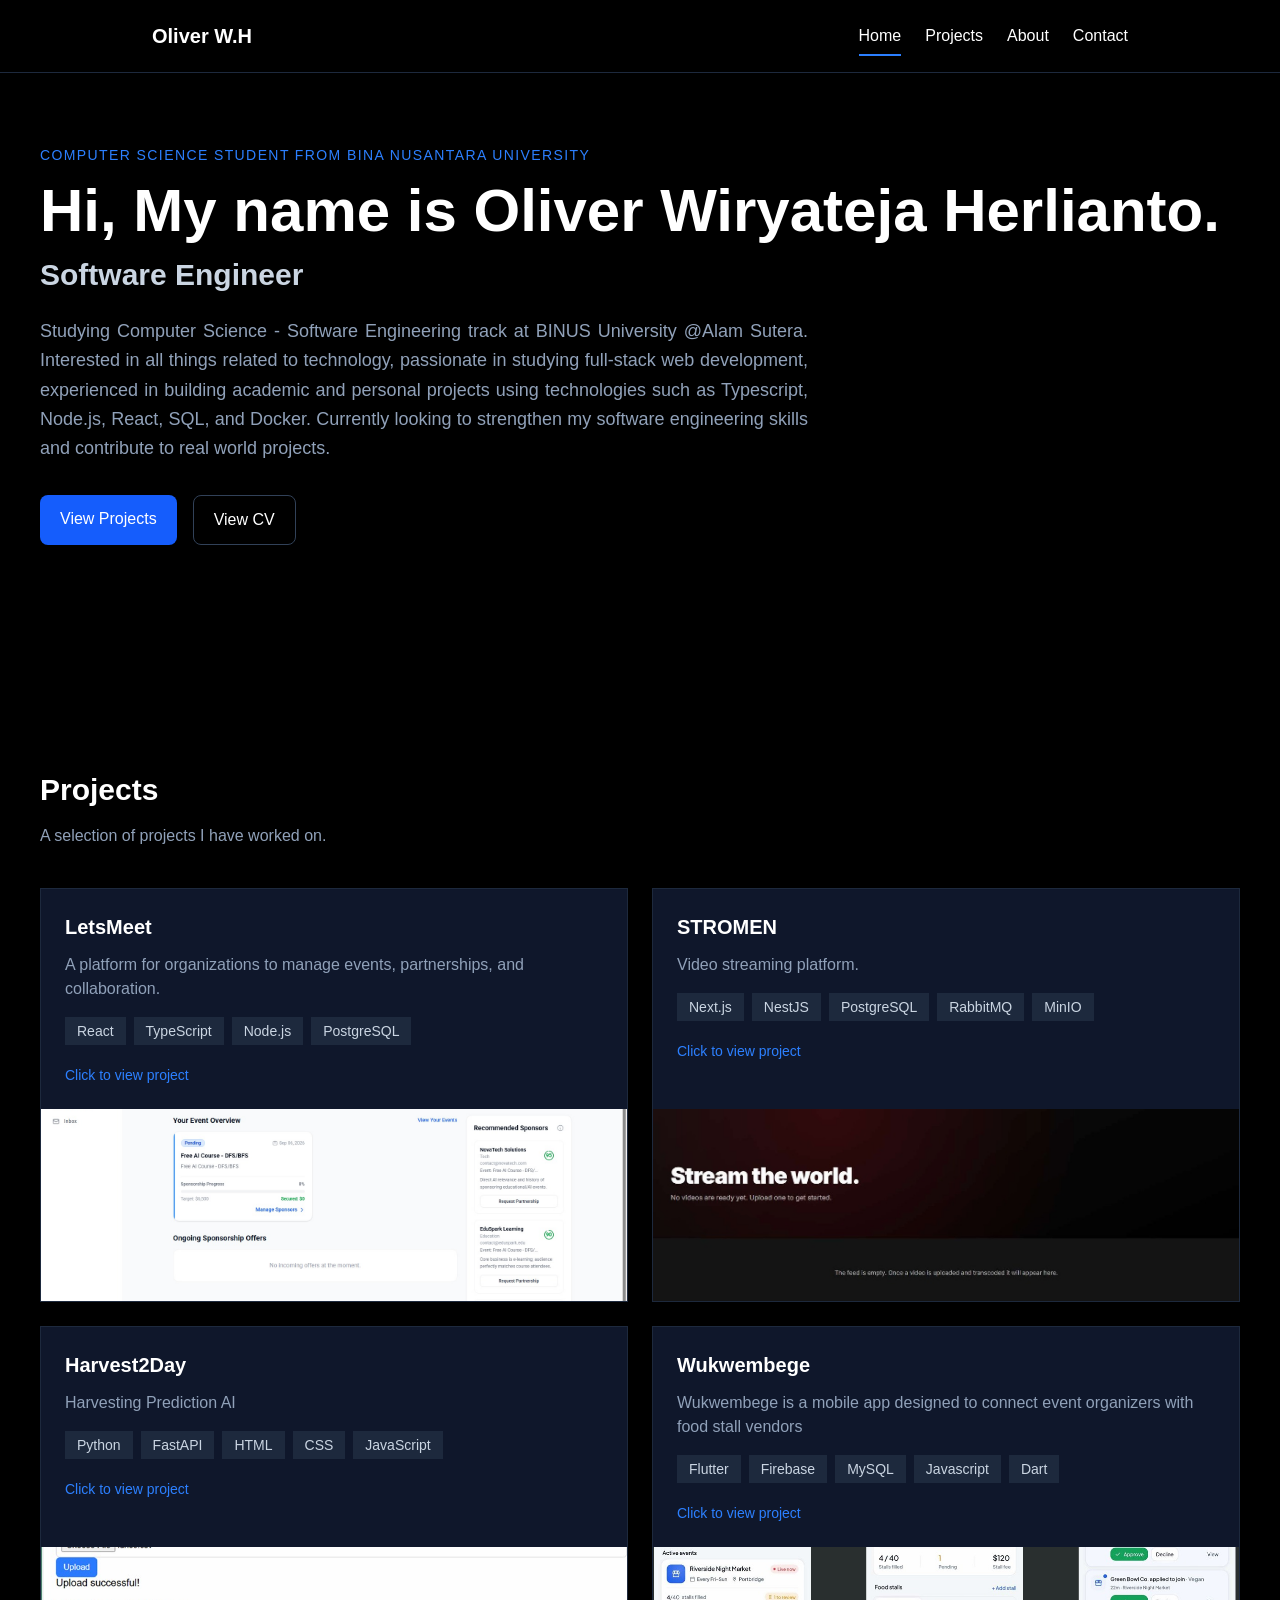
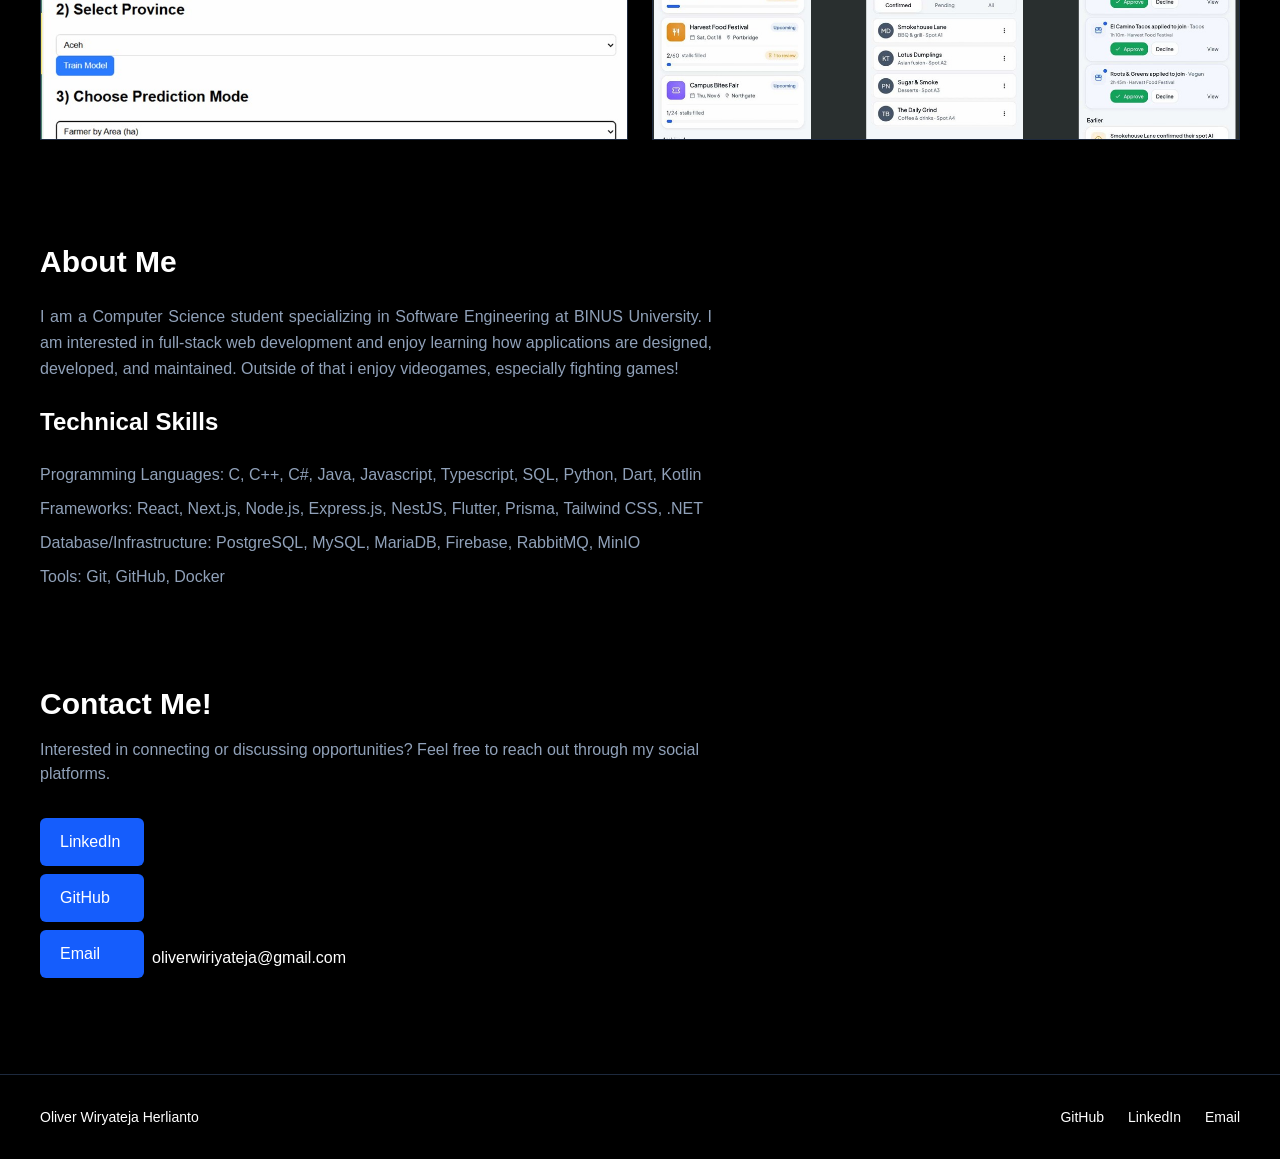
==== commit 386d24f7: "navbar not replacing url section fixed, added emails to contact and footer" ====
--- a/index.html
+++ b/index.html
@@ -1,3 +1,3 @@
-<!DOCTYPE html><html lang="en" class="geist_a71539c9-module__T19VSG__variable geist_mono_8d43a2aa-module__8Li5zG__variable h-full antialiased"><head><meta charSet="utf-8"/><meta name="viewport" content="width=device-width, initial-scale=1"/><link rel="preload" href="/_next/static/media/797e433ab948586e-s.p.0r6juujl39pe6.woff2" as="font" crossorigin="" type="font/woff2"/><link rel="preload" href="/_next/static/media/caa3a2e1cccd8315-s.p.0wgildi0cnwt9.woff2" as="font" crossorigin="" type="font/woff2"/><link rel="stylesheet" href="/_next/static/chunks/0y1_ixh7wi8p4.css" data-precedence="next"/><link rel="preload" as="script" fetchPriority="low" href="/_next/static/chunks/3s6nzrbk-8mnv.js"/><script src="/_next/static/chunks/19mx3mg6lkumu.js" async=""></script><script src="/_next/static/chunks/3kmozkq6tgqnz.js" async=""></script><script src="/_next/static/chunks/1eh83f1trsv72.js" async=""></script><script src="/_next/static/chunks/turbopack-0ewssgmc2dw5s.js" async=""></script><script src="/_next/static/chunks/3fntmmi971322.js" async=""></script><script src="/_next/static/chunks/28sbg2l_e0ci3.js" async=""></script><title>Oliver Wiryateja Herlianto Portfolio</title><meta name="description" content="My Portfolio :D"/><link rel="icon" href="/favicon.ico?favicon.2vob68tjqpejf.ico" sizes="256x256" type="image/x-icon"/><meta name="next-size-adjust" content=""/><script src="/_next/static/chunks/0cz1d0mv5g_q7.js" noModule=""></script></head><body class="min-h-full flex flex-col"><div hidden=""><!--$--><!--/$--></div><main class="min-h-screen bg-black text-white"><nav class="sticky top-0 z-50 border-b border-slate-800 bg-black/90 backdrop-blur"><div class="mx-auto flex max-w-5xl items-center justify-between px-6 py-4"><a class="text-xl font-bold text-white" href="#home">Oliver W.H</a><div class="flex gap-6"><a class="relative py-2 text-white transition-colors hover:text-blue-500 after:absolute after:bottom-0 after:left-0 after:h-0.5 after:w-full after:bg-blue-500" href="#home">Home</a><a class="relative py-2 text-white transition-colors hover:text-blue-500 " href="#projects">Projects</a><a class="relative py-2 text-white transition-colors hover:text-blue-500 " href="#about">About</a><a class="relative py-2 text-white transition-colors hover:text-blue-500 " href="#contact">Contact</a></div></div></nav><section id="home" class="flex min-h-[75vh] items-start justify-start px-10 pt-18"><div class="max-w-7xl text-left"><p class="mb-4 text-sm font-medium uppercase tracking-widest text-blue-500">Computer Science Student from Bina Nusantara University</p><h1 class="text-4xl font-bold text-white sm:text-6xl">Hi, My name is Oliver Wiryateja Herlianto.</h1><h2 class="mt-4 text-2xl font-semibold text-slate-300 sm:text-3xl">Software Engineer</h2><p class="mt-6 max-w-3xl text-lg text-justify leading-relaxed text-slate-400">Studying Computer Science - Software Engineering track at BINUS University @Alam Sutera. Interested in all things related to technology, passionate in studying full-stack web development, experienced in building academic and personal projects using technologies such as Typescript, Node.js, React, SQL, and Docker. Currently looking to strengthen my software engineering skills and contribute to real world projects.</p><div class="mt-8 flex justify-start gap-4"><a href="#projects" class="rounded-lg bg-blue-600 px-5 py-3 font-medium text-white transition-colors hover:bg-blue-500">View Projects</a><a href="/personalcv.pdf" target="_blank" rel="noopener noreferrer" class="rounded-lg border border-slate-700 px-5 py-3 font-medium text-white transition-colors hover:bg-slate-800">View CV</a></div></div></section><section id="projects" class="scroll-mt-24 px-10 pt-6 pb-18"><div class="max-w-7xl"><h2 class="text-3xl font-bold text-white">Projects</h2><p class="mt-4 max-w-2xl text-slate-400">A selection of projects I have worked on.</p><div class="mt-10 grid items-stretch gap-6 md:grid-cols-2"><a href="/projects/letsmeet" class="flex h-full flex-col overflow-hidden rounded-xl border border-slate-800 bg-slate-900 transition-colors hover:border-blue-500"><div class="flex-1 p-6"><h3 class="text-xl font-semibold text-white">LetsMeet</h3><p class="mt-3 text-slate-400">A platform for organizations to manage events, partnerships, and collaboration.</p><div class="mt-4 flex flex-wrap gap-2"><span class="rounded-md bg-slate-800 px-3 py-1 text-sm text-slate-300">React</span><span class="rounded-md bg-slate-800 px-3 py-1 text-sm text-slate-300">TypeScript</span><span class="rounded-md bg-slate-800 px-3 py-1 text-sm text-slate-300">Node.js</span><span class="rounded-md bg-slate-800 px-3 py-1 text-sm text-slate-300">PostgreSQL</span></div><p class="mt-5 text-sm font-medium text-blue-500">View Project →</p></div><div class="relative h-48 w-full"><img alt="LetsMeet screenshot" loading="lazy" decoding="async" data-nimg="fill" class="object-cover" style="position:absolute;height:100%;width:100%;left:0;top:0;right:0;bottom:0;color:transparent" src="/letsmeet.png"/></div></a><a href="/projects/stromen" class="flex h-full flex-col overflow-hidden rounded-xl border border-slate-800 bg-slate-900 transition-colors hover:border-blue-500"><div class="flex-1 p-6"><h3 class="text-xl font-semibold text-white">STROMEN</h3><p class="mt-3 text-slate-400">Video streaming platform.</p><div class="mt-4 flex flex-wrap gap-2"><span class="rounded-md bg-slate-800 px-3 py-1 text-sm text-slate-300">Next.js</span><span class="rounded-md bg-slate-800 px-3 py-1 text-sm text-slate-300">NestJS</span><span class="rounded-md bg-slate-800 px-3 py-1 text-sm text-slate-300">PostgreSQL</span><span class="rounded-md bg-slate-800 px-3 py-1 text-sm text-slate-300">RabbitMQ</span><span class="rounded-md bg-slate-800 px-3 py-1 text-sm text-slate-300">MinIO</span></div><p class="mt-5 text-sm font-medium text-blue-500">View Project →</p></div><div class="relative h-48 w-full"><img alt="STROMEN screenshot" loading="lazy" decoding="async" data-nimg="fill" class="object-cover" style="position:absolute;height:100%;width:100%;left:0;top:0;right:0;bottom:0;color:transparent" src="/stromen.png"/></div></a><a href="/projects/harvest2day" class="flex h-full flex-col overflow-hidden rounded-xl border border-slate-800 bg-slate-900 transition-colors hover:border-blue-500"><div class="flex-1 p-6"><h3 class="text-xl font-semibold text-white">Harvest2Day</h3><p class="mt-3 text-slate-400">Harvesting Prediction AI</p><div class="mt-4 flex flex-wrap gap-2"><span class="rounded-md bg-slate-800 px-3 py-1 text-sm text-slate-300">Python</span><span class="rounded-md bg-slate-800 px-3 py-1 text-sm text-slate-300">FastAPI</span><span class="rounded-md bg-slate-800 px-3 py-1 text-sm text-slate-300">HTML</span><span class="rounded-md bg-slate-800 px-3 py-1 text-sm text-slate-300">CSS</span><span class="rounded-md bg-slate-800 px-3 py-1 text-sm text-slate-300">JavaScript</span></div><p class="mt-5 text-sm font-medium text-blue-500">View Project →</p></div><div class="relative h-48 w-full"><img alt="Harvest2Day screenshot" loading="lazy" decoding="async" data-nimg="fill" class="object-cover" style="position:absolute;height:100%;width:100%;left:0;top:0;right:0;bottom:0;color:transparent" src="/harvest2day.png"/></div></a><a href="/projects/wukwukembege" class="flex h-full flex-col overflow-hidden rounded-xl border border-slate-800 bg-slate-900 transition-colors hover:border-blue-500"><div class="flex-1 p-6"><h3 class="text-xl font-semibold text-white">Wukwembege</h3><p class="mt-3 text-slate-400">Wukwembege is a mobile app designed to connect
+<!DOCTYPE html><html lang="en" class="geist_a71539c9-module__T19VSG__variable geist_mono_8d43a2aa-module__8Li5zG__variable h-full antialiased"><head><meta charSet="utf-8"/><meta name="viewport" content="width=device-width, initial-scale=1"/><link rel="preload" href="/_next/static/media/797e433ab948586e-s.p.0r6juujl39pe6.woff2" as="font" crossorigin="" type="font/woff2"/><link rel="preload" href="/_next/static/media/caa3a2e1cccd8315-s.p.0wgildi0cnwt9.woff2" as="font" crossorigin="" type="font/woff2"/><link rel="stylesheet" href="/_next/static/chunks/2ojzm060lmuzl.css" data-precedence="next"/><link rel="preload" as="script" fetchPriority="low" href="/_next/static/chunks/3s6nzrbk-8mnv.js"/><script src="/_next/static/chunks/19mx3mg6lkumu.js" async=""></script><script src="/_next/static/chunks/3kmozkq6tgqnz.js" async=""></script><script src="/_next/static/chunks/1eh83f1trsv72.js" async=""></script><script src="/_next/static/chunks/turbopack-0ewssgmc2dw5s.js" async=""></script><script src="/_next/static/chunks/3fntmmi971322.js" async=""></script><script src="/_next/static/chunks/1bkt6q9tlb272.js" async=""></script><title>Oliver Wiryateja Herlianto Portfolio</title><meta name="description" content="My Portfolio :D"/><link rel="icon" href="/favicon.ico?favicon.2vob68tjqpejf.ico" sizes="256x256" type="image/x-icon"/><meta name="next-size-adjust" content=""/><script src="/_next/static/chunks/0cz1d0mv5g_q7.js" noModule=""></script></head><body class="min-h-full flex flex-col"><div hidden=""><!--$--><!--/$--></div><main class="min-h-screen bg-black text-white"><nav class="sticky top-0 z-50 border-b border-slate-800 bg-black/90 backdrop-blur"><div class="mx-auto flex max-w-5xl items-center justify-between px-6 py-4"><a class="text-xl font-bold text-white" href="#home">Oliver W.H</a><div class="flex gap-6"><a class="relative py-2 text-white transition-colors hover:text-blue-500 after:absolute after:bottom-0 after:left-0 after:h-0.5 after:w-full after:bg-blue-500" href="#home">Home</a><a class="relative py-2 text-white transition-colors hover:text-blue-500 " href="#projects">Projects</a><a class="relative py-2 text-white transition-colors hover:text-blue-500 " href="#about">About</a><a class="relative py-2 text-white transition-colors hover:text-blue-500 " href="#contact">Contact</a></div></div></nav><section id="home" class="flex min-h-[75vh] items-start justify-start px-10 pt-18"><div class="max-w-7xl text-left"><p class="mb-4 text-sm font-medium uppercase tracking-widest text-blue-500">Computer Science Student from Bina Nusantara University</p><h1 class="text-4xl font-bold text-white sm:text-6xl">Hi, My name is Oliver Wiryateja Herlianto.</h1><h2 class="mt-4 text-2xl font-semibold text-slate-300 sm:text-3xl">Software Engineer</h2><p class="mt-6 max-w-3xl text-lg text-justify leading-relaxed text-slate-400">Studying Computer Science - Software Engineering track at BINUS University @Alam Sutera. Interested in all things related to technology, passionate in studying full-stack web development, experienced in building academic and personal projects using technologies such as Typescript, Node.js, React, SQL, and Docker. Currently looking to strengthen my software engineering skills and contribute to real world projects.</p><div class="mt-8 flex justify-start gap-4"><a href="#projects" class="rounded-lg bg-blue-600 px-5 py-3 font-medium text-white transition-colors hover:bg-blue-500">View Projects</a><a href="/personalcv.pdf" target="_blank" rel="noopener noreferrer" class="rounded-lg border border-slate-700 px-5 py-3 font-medium text-white transition-colors hover:bg-slate-800">View CV</a></div></div></section><section id="projects" class="scroll-mt-24 px-10 pt-6 pb-18"><div class="max-w-7xl"><h2 class="text-3xl font-bold text-white">Projects</h2><p class="mt-4 max-w-2xl text-slate-400">A selection of projects I have worked on.</p><div class="mt-10 grid items-stretch gap-6 md:grid-cols-2"><a href="/projects/letsmeet" class="flex h-full flex-col overflow-hidden border border-slate-800 bg-slate-900 transition-colors hover:border-blue-500"><div class="flex-1 p-6"><h3 class="text-xl font-semibold text-white">LetsMeet</h3><p class="mt-3 text-slate-400">A platform for organizations to manage events, partnerships, and collaboration.</p><div class="mt-4 flex flex-wrap gap-2"><span class="bg-slate-800 px-3 py-1 text-sm text-slate-300">React</span><span class="bg-slate-800 px-3 py-1 text-sm text-slate-300">TypeScript</span><span class="bg-slate-800 px-3 py-1 text-sm text-slate-300">Node.js</span><span class="bg-slate-800 px-3 py-1 text-sm text-slate-300">PostgreSQL</span></div><p class="mt-5 text-sm font-medium text-blue-500">Click to view project</p></div><div class="relative h-48 w-full"><img alt="LetsMeet screenshot" loading="lazy" decoding="async" data-nimg="fill" class="object-cover" style="position:absolute;height:100%;width:100%;left:0;top:0;right:0;bottom:0;color:transparent" src="/letsmeet.png"/></div></a><a href="/projects/stromen" class="flex h-full flex-col overflow-hidden border border-slate-800 bg-slate-900 transition-colors hover:border-blue-500"><div class="flex-1 p-6"><h3 class="text-xl font-semibold text-white">STROMEN</h3><p class="mt-3 text-slate-400">Video streaming platform.</p><div class="mt-4 flex flex-wrap gap-2"><span class="bg-slate-800 px-3 py-1 text-sm text-slate-300">Next.js</span><span class="bg-slate-800 px-3 py-1 text-sm text-slate-300">NestJS</span><span class="bg-slate-800 px-3 py-1 text-sm text-slate-300">PostgreSQL</span><span class="bg-slate-800 px-3 py-1 text-sm text-slate-300">RabbitMQ</span><span class="bg-slate-800 px-3 py-1 text-sm text-slate-300">MinIO</span></div><p class="mt-5 text-sm font-medium text-blue-500">Click to view project</p></div><div class="relative h-48 w-full"><img alt="STROMEN screenshot" loading="lazy" decoding="async" data-nimg="fill" class="object-cover" style="position:absolute;height:100%;width:100%;left:0;top:0;right:0;bottom:0;color:transparent" src="/stromen.png"/></div></a><a href="/projects/harvest2day" class="flex h-full flex-col overflow-hidden border border-slate-800 bg-slate-900 transition-colors hover:border-blue-500"><div class="flex-1 p-6"><h3 class="text-xl font-semibold text-white">Harvest2Day</h3><p class="mt-3 text-slate-400">Harvesting Prediction AI</p><div class="mt-4 flex flex-wrap gap-2"><span class="bg-slate-800 px-3 py-1 text-sm text-slate-300">Python</span><span class="bg-slate-800 px-3 py-1 text-sm text-slate-300">FastAPI</span><span class="bg-slate-800 px-3 py-1 text-sm text-slate-300">HTML</span><span class="bg-slate-800 px-3 py-1 text-sm text-slate-300">CSS</span><span class="bg-slate-800 px-3 py-1 text-sm text-slate-300">JavaScript</span></div><p class="mt-5 text-sm font-medium text-blue-500">Click to view project</p></div><div class="relative h-48 w-full"><img alt="Harvest2Day screenshot" loading="lazy" decoding="async" data-nimg="fill" class="object-cover" style="position:absolute;height:100%;width:100%;left:0;top:0;right:0;bottom:0;color:transparent" src="/harvest2day.png"/></div></a><a href="/projects/wukwukembege" class="flex h-full flex-col overflow-hidden border border-slate-800 bg-slate-900 transition-colors hover:border-blue-500"><div class="flex-1 p-6"><h3 class="text-xl font-semibold text-white">Wukwembege</h3><p class="mt-3 text-slate-400">Wukwembege is a mobile app designed to connect
 
-            event organizers with food stall vendors</p><div class="mt-4 flex flex-wrap gap-2"><span class="rounded-md bg-slate-800 px-3 py-1 text-sm text-slate-300">Flutter</span><span class="rounded-md bg-slate-800 px-3 py-1 text-sm text-slate-300">Firebase</span><span class="rounded-md bg-slate-800 px-3 py-1 text-sm text-slate-300">MySQL</span><span class="rounded-md bg-slate-800 px-3 py-1 text-sm text-slate-300">Javascript</span><span class="rounded-md bg-slate-800 px-3 py-1 text-sm text-slate-300">Dart</span></div><p class="mt-5 text-sm font-medium text-blue-500">View Project →</p></div><div class="relative h-48 w-full"><img alt="Wukwembege screenshot" loading="lazy" decoding="async" data-nimg="fill" class="object-cover" style="position:absolute;height:100%;width:100%;left:0;top:0;right:0;bottom:0;color:transparent" src="/wukwembege.png"/></div></a></div></div></section><section id="about" class="scroll-mt-24 px-10 pt-8 pb-18"><div class="max-w-7xl"><h2 class="text-3xl font-bold text-white">About Me</h2><p class="mt-6 max-w-3xl leading-relaxed text-slate-400">I am a Computer Science student specializing in Software Engineering at BINUS University. I am interested in full-stack web development and enjoy learning how applications are designed, developed, and maintained.</p><h2 class="mt-6 text-2xl font-bold text-white">Technical Skills</h2><p class="mt-6 max-w-3xl leading-relaxed text-slate-400">Programming Languages: C, C++, Java, Javascript, Typescript, SQL, Python, Dart, Kotlin</p><p class="mt-2 max-w-3xl leading-relaxed text-slate-400">Frameworks: React, Next.js, Node.js, Express.js, NestJS, Flutter, Prisma, Tailwind CSS</p><p class="mt-2 max-w-3xl leading-relaxed text-slate-400">Database/Infrastructure: PostgreSQL, MySQL, MariaDB, Firebase, RabbitMQ, MinIO</p><p class="mt-2 max-w-3xl leading-relaxed text-slate-400">Tools: Git, GitHub, Docker, Swagger/OpenAPI</p></div></section><section id="contact" class="scroll-mt-24 px-10 pt-6 pb-24"><div class="max-w-7xl"><h2 class="text-3xl font-bold text-white">Get In Touch</h2><p class="mt-4 max-w-2xl text-slate-400">Interested in connecting or discussing opportunities? Feel free to reach out through my social platforms.</p><div class="mt-8 flex justify-start gap-2"><a href="https://www.linkedin.com/in/oliver-wiryateja-herlianto-967185326/" target="_blank" rel="noopener noreferrer" class="rounded-lg bg-blue-600 px-5 py-3 font-medium text-white transition-colors hover:bg-blue-500">LinkedIn</a><div></div><a href="https://github.com/Jamsyyy" target="_blank" rel="noopener noreferrer" class="rounded-lg bg-blue-600 px-5 py-3 font-medium text-white transition-colors hover:bg-blue-500">GitHub</a></div></div></section><footer class="border-t border-slate-800 bg-[#OEOF11] px-10 py-8"><div class="mx-auto flex max-w-7xl items-center justify-between"><div><p class="text-sm text-white">Oliver Wiryateja Herlianto</p></div><div class="flex gap-6"><a href="https://github.com/Jamsyyy" target="_blank" rel="noopener noreferrer" class="text-sm text-white transition-colors hover:text-blue-500">GitHub</a><a href="https://www.linkedin.com/in/oliver-wiryateja-herlianto-967185326/" target="_blank" rel="noopener noreferrer" class="text-sm text-white transition-colors hover:text-blue-500">LinkedIn</a></div></div></footer></main><!--$--><!--/$--><script src="/_next/static/chunks/3s6nzrbk-8mnv.js" id="_R_" async=""></script><script>(self.__next_f=self.__next_f||[]).push([0])</script><script>self.__next_f.push([1,"1:\"$Sreact.fragment\"\n2:I[39756,[\"/_next/static/chunks/3fntmmi971322.js\"],\"default\"]\n3:I[37457,[\"/_next/static/chunks/3fntmmi971322.js\"],\"default\"]\n4:I[62319,[\"/_next/static/chunks/3fntmmi971322.js\",\"/_next/static/chunks/28sbg2l_e0ci3.js\"],\"default\"]\n10:I[68027,[\"/_next/static/chunks/3fntmmi971322.js\"],\"default\",1]\n:HL[\"/_next/static/chunks/0y1_ixh7wi8p4.css\",\"style\"]\n:HL[\"/_next/static/media/797e433ab948586e-s.p.0r6juujl39pe6.woff2\",\"font\",{\"crossOrigin\":\"\",\"type\":\"font/woff2\"}]\n:HL[\"/_next/static/media/caa3a2e1cccd8315-s.p.0wgildi0cnwt9.woff2\",\"font\",{\"crossOrigin\":\"\",\"type\":\"font/woff2\"}]\n0:{\"P\":null,\"c\":[\"\",\"\"],\"q\":\"\",\"i\":false,\"f\":[[[\"\",{\"children\":[\"__PAGE__\",{},\"$undefined\",\"$undefined\",4608]},\"$undefined\",\"$undefined\",4624],[[\"$\",\"$1\",\"c\",{\"children\":[[[\"$\",\"link\",\"0\",{\"rel\":\"stylesheet\",\"href\":\"/_next/static/chunks/0y1_ixh7wi8p4.css\",\"precedence\":\"next\",\"crossOrigin\":\"$undefined\",\"nonce\":\"$undefined\"}],[\"$\",\"script\",\"script-0\",{\"src\":\"/_next/static/chunks/3fntmmi971322.js\",\"async\":true,\"nonce\":\"$undefined\"}]],[\"$\",\"html\",null,{\"lang\":\"en\",\"className\":\"geist_a71539c9-module__T19VSG__variable geist_mono_8d43a2aa-module__8Li5zG__variable h-full antialiased\",\"children\":[\"$\",\"body\",null,{\"className\":\"min-h-full flex flex-col\",\"children\":[\"$\",\"$L2\",null,{\"parallelRouterKey\":\"children\",\"error\":\"$undefined\",\"errorStyles\":\"$undefined\",\"errorScripts\":\"$undefined\",\"template\":[\"$\",\"$L3\",null,{}],\"templateStyles\":\"$undefined\",\"templateScripts\":\"$undefined\",\"notFound\":[[[\"$\",\"title\",null,{\"children\":\"404: This page could not be found.\"}],[\"$\",\"div\",null,{\"style\":{\"fontFamily\":\"system-ui,\\\"Segoe UI\\\",Roboto,Helvetica,Arial,sans-serif,\\\"Apple Color Emoji\\\",\\\"Segoe UI Emoji\\\"\",\"height\":\"100vh\",\"textAlign\":\"center\",\"display\":\"flex\",\"flexDirection\":\"column\",\"alignItems\":\"center\",\"justifyContent\":\"center\"},\"children\":[\"$\",\"div\",null,{\"children\":[[\"$\",\"style\",null,{\"dangerouslySetInnerHTML\":{\"__html\":\"body{color:#000;background:#fff;margin:0}.next-error-h1{border-right:1px solid rgba(0,0,0,.3)}@media (prefers-color-scheme:dark){body{color:#fff;background:#000}.next-error-h1{border-right:1px solid rgba(255,255,255,.3)}}\"}}],[\"$\",\"h1\",null,{\"className\":\"next-error-h1\",\"style\":{\"display\":\"inline-block\",\"margin\":\"0 20px 0 0\",\"padding\":\"0 23px 0 0\",\"fontSize\":24,\"fontWeight\":500,\"verticalAlign\":\"top\",\"lineHeight\":\"49px\"},\"children\":404}],[\"$\",\"div\",null,{\"style\":{\"display\":\"inline-block\"},\"children\":[\"$\",\"h2\",null,{\"style\":{\"fontSize\":14,\"fontWeight\":400,\"lineHeight\":\"49px\",\"margin\":0},\"children\":\"This page could not be found.\"}]}]]}]}]],[]],\"forbidden\":\"$undefined\",\"unauthorized\":\"$undefined\"}]}]}]]}],{\"children\":[[\"$\",\"$1\",\"c\",{\"children\":[[\"$\",\"main\",null,{\"className\":\"min-h-screen bg-black text-white\",\"children\":[[\"$\",\"$L4\",null,{}],[\"$\",\"section\",null,{\"id\":\"home\",\"className\":\"flex min-h-[75vh] items-start justify-start px-10 pt-18\",\"children\":[\"$\",\"div\",null,{\"className\":\"max-w-7xl text-left\",\"children\":[[\"$\",\"p\",null,{\"className\":\"mb-4 text-sm font-medium uppercase tracking-widest text-blue-500\",\"children\":\"Computer Science Student from Bina Nusantara University\"}],[\"$\",\"h1\",null,{\"className\":\"text-4xl font-bold text-white sm:text-6xl\",\"children\":\"Hi, My name is Oliver Wiryateja Herlianto.\"}],[\"$\",\"h2\",null,{\"className\":\"mt-4 text-2xl font-semibold text-slate-300 sm:text-3xl\",\"children\":\"Software Engineer\"}],[\"$\",\"p\",null,{\"className\":\"mt-6 max-w-3xl text-lg text-justify leading-relaxed text-slate-400\",\"children\":\"Studying Computer Science - Software Engineering track at BINUS University @Alam Sutera. Interested in all things related to technology, passionate in studying full-stack web development, experienced in building academic and personal projects using technologies such as Typescript, Node.js, React, SQL, and Docker. Currently looking to strengthen my software engineering skills and contribute to real world projects.\"}],[\"$\",\"div\",null,{\"className\":\"mt-8 flex justify-start gap-4\",\"children\":[[\"$\",\"a\",null,{\"href\":\"#projects\",\"className\":\"rounded-lg bg-blue-600 px-5 py-3 font-medium text-white transition-colors hover:bg-blue-500\",\"children\":\"View Projects\"}],[\"$\",\"a\",null,{\"href\":\"/personalcv.pdf\",\"target\":\"_blank\",\"rel\":\"noopener noreferrer\",\"className\":\"rounded-lg border border-slate-700 px-5 py-3 font-medium text-white transition-colors hover:bg-slate-800\",\"children\":\"View CV\"}]]}]]}]}],[\"$\",\"section\",null,{\"id\":\"projects\",\"className\":\"scroll-mt-24 px-10 pt-6 pb-18\",\"children\":[\"$\",\"div\",null,{\"className\":\"max-w-7xl\",\"children\":[[\"$\",\"h2\",null,{\"className\":\"text-3xl font-bold text-white\",\"children\":\"Projects\"}],[\"$\",\"p\",null,{\"className\":\"mt-4 max-w-2xl text-slate-400\",\"children\":\"A selection of projects I have worked on.\"}],[\"$\",\"div\",null,{\"className\":\"mt-10 grid items-stretch gap-6 md:grid-cols-2\",\"children\":[[\"$\",\"a\",null,{\"href\":\"/projects/letsmeet\",\"className\":\"flex h-full flex-col overflow-hidden rounded-xl border border-slate-800 bg-slate-900 transition-colors hover:border-blue-500\",\"children\":[\"$L5\",\"$L6\"]}],\"$L7\",\"$L8\",\"$L9\"]}]]}]}],\"$La\",\"$Lb\",\"$Lc\"]}],[\"$Ld\"],\"$Le\"]}],{},null,false,null]},null,false,null],\"$Lf\",false]],\"m\":\"$undefined\",\"G\":[\"$10\",[\"$L11\"]],\"S\":true,\"h\":null,\"r\":\"$undefined\",\"s\":\"$undefined\",\"a\":\"$undefined\",\"l\":\"$undefined\",\"p\":\"$undefined\",\"d\":\"$undefined\",\"b\":\"IOlG-ChiZpETKTwhuyxQi\"}\n12:I[5500,[\"/_next/static/chunks/3fntmmi971322.js\",\"/_next/static/chunks/28sbg2l_e0ci3.js\"],\"Image\"]\n13:I[97367,[\"/_next/static/chunks/3fntmmi971322.js\"],\"OutletBoundary\"]\n14:\"$Sreact.suspense\"\n16:I[97367,[\"/_next/static/chunks/3fntmmi971322.js\"],\"ViewportBoundary\"]\n18:I[97367,[\"/_next/static/chunks/3fntmmi971322.js\"],\"MetadataBoundary\"]\n5:[\"$\",\"div\",null,{\"className\":\"flex-1 p-6\",\"children\":[[\"$\",\"h3\",null,{\"className\":\"text-xl font-semibold text-white\",\"children\":\"LetsMeet\"}],[\"$\",\"p\",null,{\"className\":\"mt-3 text-slate-400\",\"children\":\"A platform for organizations to manage events, partnerships, and collaboration.\"}],[\"$\",\"div\",null,{\"className\":\"mt-4 flex flex-wrap gap-2\",\"children\":[[\"$\",\"span\",\"React\",{\"className\":\"rounded-md bg-slate-800 px-3 py-1 text-sm text-slate-300\",\"children\":\"React\"}],[\"$\",\"span\",\"TypeScript\",{\"className\":\"rounded-md bg-slate-800 px-3 py-1 text-sm text-slate-300\",\"children\":\"TypeScript\"}],[\"$\",\"span\",\"Node.js\",{\"className\":\"rounded-md bg-slate-800 px-3 py-1 text-sm text-slate-300\",\"children\":\"Node.js\"}],[\"$\",\"span\",\"PostgreSQL\",{\"className\":\"rounded-md bg-slate-800 px-3 py-1 text-sm text-slate-300\",\"children\":\"PostgreSQL\"}]]}],[\"$\",\"p\",null,{\"className\":\"mt-5 text-sm font-medium text-blue-500\",\"children\":\"View Project →\"}]]}]\n6:[\"$\",\"div\",null,{\"className\":\"relative h-48 w-full\",\"children\":[\"$\",\"$L12\",null,{\"src\":\"/letsmeet.png\",\"alt\":\"LetsMeet screenshot\",\"fill\":true,\"className\":\"object-cover\"}]}]\n7:[\"$\",\"a\",null,{\"href\":\"/projects/stromen\",\"className\":\"flex h-full flex-col overflow-hidden rounded-xl border border-slate-800 bg-slate-900 transition-colors hover:border-blue-500\",\"children\":[[\"$\",\"div\",null,{\"className\":\"flex-1 p-6\",\"children\":[[\"$\",\"h3\",null,{\"className\":\"text-xl font-semibold text-white\",\"children\":\"STROMEN\"}],[\"$\",\"p\",null,{\"className\":\"mt-3 text-slate-400\",\"children\":\"Video streaming platform.\"}],[\"$\",\"div\",null,{\"className\":\"mt-4 flex flex-wrap gap-2\",\"children\":[[\"$\",\"span\",\"Next.js\",{\"className\":\"rounded-md bg-slate-800 px-3 py-1 text-sm text-slate-300\",\"children\":\"Next.js\"}],[\"$\",\"span\",\"NestJS\",{\"className\":\"rounded-md bg-slate-800 px-3 py-1 text-sm text-slate-300\",\"children\":\"NestJS\"}],[\"$\",\"span\",\"PostgreSQL\",{\"className\":\"rounded-md bg-slate-800 px-3 py-1 text-sm text-slate-300\",\"children\":\"PostgreSQL\"}],[\"$\",\"span\",\"RabbitMQ\",{\"className\":\"rounded-md bg-slate-800 px-3 py-1 text-sm text-slate-300\",\"children\":\"RabbitMQ\"}],[\"$\",\"span\",\"MinIO\",{\"className\":\"rounded-md bg-slate-800 px-3 py-1 text-sm text-slate-300\",\"children\":\"MinIO\"}]]}],[\"$\",\"p\",null,{\"className\":\"mt-5 text-sm font-medium text-blue-500\",\"children\":\"View Project →\"}]]}],[\"$\",\"div\",null,{\"className\":\"relative h-48 w-full\",\"children\":[\"$\",\"$L12\",null,{\"src\":\"/stromen.png\",\"alt\":\"STROMEN screenshot\",\"fill\":true,\"className\":\"object-cover\"}]}]]}]\n8:[\"$\",\"a\",null,{\"href\":\"/projects/harvest2day\",\"className\":\"flex h-full flex-col overflow-hidden rounded-xl border border-slate-800 bg-slate-900 transition-colors hover:border-blue-500\",\"children\":[[\"$\",\"div\",null,{\"className\":\"flex-1 p-6\",\"children\":[[\"$\",\"h3\",null,{\"className\":\"text-xl font-semibold text-white\",\"children\":\"Harvest2Day\"}],[\"$\",\"p\",null,{\"className\":\"mt-3 text-slate-400\",\"children\":\"Harvesting Prediction AI\"}],[\"$\",\"div\",null,{\"className\":\"mt-4 flex flex-wrap gap-2\",\"children\":[[\"$\",\"span\",\"Python\",{\"className\":\"rounded-md bg-slate-800 px-3 py-1 text-sm text-slate-300\",\"children\":\"Python\"}],[\"$\",\"span\",\"FastAPI\",{\"className\":\"rounded-md bg-slate-800 px-3 py-1 text-sm text-slate-300\",\"children\":\"FastAPI\"}],[\"$\",\"span\",\"HTML\",{\"className\":\"rounded-md bg-slate-800 px-3 py-1 text-sm text-slate-300\",\"children\":\"HTML\"}],[\"$\",\"span\",\"CSS\",{\"className\":\"rounded-md bg-slate-800 px-3 py-1 text-sm text-slate-300\",\"children\":\"CSS\"}],[\"$\",\"span\",\"JavaScript\",{\"className\":\"rounded-md bg-slate-800 px-3 py-1 text-sm text-slate-300\",\"children\":\"JavaScript\"}]]}],[\"$\",\"p\",null,{\"className\":\"mt-5 text-sm font-medium text-blue-500\",\"children\":\"View Project →\"}]]}],[\"$\",\"div\",null,{\"className\":\"relative h-48 w-full\",\"children\":[\"$\",\"$L12\",null,{\"src\":\"/harvest2day.png\",\"alt\":\"Harvest2Day screenshot\",\"fill\":true,\"className\":\"object-cover\"}]}]]}]\n9:[\"$\",\"a\",null,{\"href\":\"/projects/wukwukembege\",\"className\":\"flex h-full flex-col overflow-hidden rounded-xl border border-slate-800 bg-slate-900 transition-colors hover:border-blue-500\",\"children\":[[\"$\",\"div\",null,{\"className\":\"flex-1 p-6\",\"children\":[[\"$\",\"h3\",null,{\"className\":\"text-xl font-semibold text-white\",\"children\":\"Wukwembege\"}],[\"$\",\"p\",null,{\"className\":\"mt-3 text-slate-400\",\"children\":\"Wukwembege is a mobile app designed to connect\\r\\n\\n            event organizers with food stall vendors\"}],[\"$\",\"div\",null,{\"className\":\"mt-4 flex flex-wrap gap-2\",\"children\":[[\"$\",\"span\",\"Flutter\",{\"className\":\"rounded-md bg-slate-800 px-3 py-1 text-sm text-slate-300\",\"children\":\"Flutter\"}],[\"$\",\"span\",\"Firebase\",{\"className\":\"rounded-md bg-slate-800 px-3 py-1 text-sm text-slate-300\",\"children\":\"Firebase\"}],[\"$\",\"span\",\"MySQL\",{\"className\":\"rounded-md bg-slate-800 px-3 py-1 text-sm text-slate-300\",\"children\":\"MySQL\"}],[\"$\",\"span\",\"Javascript\",{\"className\":\"rounded-md bg-slate-800 px-3 py-1 text-sm text-slate-300\",\"children\":\"Javascript\"}],[\"$\",\"span\",\"Dart\",{\"className\":\"rounded-md bg-slate-800 px-3 py-1 text-sm text-slate-300\",\"children\":\"Dart\"}]]}],[\"$\",\"p\",null,{\"className\":\"mt-5 text-sm font-medium text-blue-500\",\"children\":\"View Project →\"}]]}],[\"$\",\"div\",null,{\"className\":\"relative h-48 w-full\",\"children\":[\"$\",\"$L12\",null,{\"src\":\"/wukwembege.png\",\"alt\":\"Wukwembege screenshot\",\"fill\":true,\"className\":\"object-cover\"}]}]]}]\na:[\"$\",\"section\",null,{\"id\":\"about\",\"className\":\"scroll-mt-24 px-10 pt-8 pb-18\",\"children\":[\"$\",\"div\",null,{\"className\":\"max-w-7xl\",\"children\":[[\"$\",\"h2\",null,{\"className\":\"text-3xl font-bold text-white\",\"children\":\"About Me\"}],[\"$\",\"p\",null,{\"className\":\"mt-6 max-w-3xl leading-relaxed text-slate-400\",\"children\":\"I am a Computer Science student specializing in Software Engineering at BINUS University. I am interested in full-stack web development and enjoy learning how applications are designed, developed, and maintained.\"}],[\"$\",\"h2\",null,{\"className\":\"mt-6 text-2xl font-bold text-white\",\"children\":\"Technical Skills\"}],[\"$\",\"p\",null,{\"className\":\"mt-6 max-w-3xl leading-relaxed text-slate-400\",\"children\":\"Programming Languages: C, C++, Java, Javascript, Typescript, SQL, Python, Dart, Kotlin\"}],[\"$\",\"p\",null,{\"className\":\"mt-2 max-w-3xl leading-relaxed text-slate-400\",\"children\":\"Frameworks: React, Next.js, Node.js, Express.js, NestJS, Flutter, Prisma, Tailwind CSS\"}],[\"$\",\"p\",null,{\"className\":\"mt-2 max-w-3xl leading-relaxed text-slate-400\",\"children\":\"Database/Infrastructure: PostgreSQL, MySQL, MariaDB, Firebase, RabbitMQ, MinIO\"}],[\"$\",\"p\",null,{\"className\":\"mt-2 max-w-3xl leading-relaxed text-slate-400\",\"children\":\"Tools: Git, GitHub, Docker, Swagger/OpenAPI\"}]]}]}]\nb:[\"$\",\"section\",null,{\"id\":\"contact\",\"className\":\"scroll-mt-24 px-10 pt-6 pb-24\",\"children\":[\"$\",\"div\",null,{\"className\":\"max-w-7xl\",\"children\":[[\"$\",\"h2\",null,{\"className\":\"text-3xl font-bold text-white\",\"children\":\"Get In Touch\"}],[\"$\",\"p\",null,{\"className\":\"mt-4 max-w-2xl text-slate-400\",\"children\":\"Interested in connecting or discussing opportunities? Feel free to reach out through my social platforms.\"}],[\"$\",\"div\",null,{\"className\":\"mt-8 flex justify-start gap-2\",\"children\":[[\"$\",\"a\",null,{\"href\":\"https://www.linkedin.com/in/oliver-wiryateja-herlianto-967185326/\",\"target\":\"_blank\",\"rel\":\"noopener noreferrer\",\"className\":\"rounded-lg bg-blue-600 px-5 py-3 font-medium text-white transition-colors hover:bg-blue-500\",\"children\":\"LinkedIn\"}],[\"$\",\"div\",null,{}],[\"$\",\"a\",null,{\"href\":\"https://github.com/Jamsyyy\",\"target\":\"_blank\",\"rel\":\"noopener noreferrer\",\"className\":\"rounded-lg bg-blue-600 px-5 py-3 font-medium text-white transition-colors hover:bg-blue-500\",\"children\":\"GitHub\"}]]}]]}]}]\nc:[\"$\",\"footer\",null,{\"className\":\"border-t border-slate-800 bg-[#OEOF11] px-10 py-8\",\"children\":[\"$\",\"div\",null,{\"className\":\"mx-auto flex max-w-7xl items-center justify-between\",\"children\":[[\"$\",\"div\",null,{\"children\":[\"$\",\"p\",null,{\"className\":\"text-sm text-white\",\"children\":\"Oliver Wiryateja Herlianto\"}]}],[\"$\",\"div\",null,{\"className\":\"flex gap-6\",\"children\":[[\"$\",\"a\",null,{\"href\":\"https://github.com/Jamsyyy\",\"target\":\"_blank\",\"rel\":\"noopener noreferrer\",\"className\":\"text-sm text-white transition-colors hover:text-blue-500\",\"children\":\"GitHub\"}],[\"$\",\"a\",null,{\"href\":\"https://www.linkedin.com/in/oliver-wiryateja-herlianto-967185326/\",\"target\":\"_blank\",\"rel\":\"noopener noreferrer\",\"className\":\"text-sm text-white transition-colors hover:text-blue-500\",\"children\":\"LinkedIn\"}]]}]]}]}]\nd:[\"$\",\"script\",\"script-0\",{\"src\":\"/_next/static/chunks/28sbg2l_e0ci3.js\",\"async\":true,\"nonce\":\"$undefined\"}]\ne:[\"$\",\"$L13\",null,{\"children\":[\"$\",\"$14\",null,{\"name\":\"Next.MetadataOutlet\",\"children\":\"$@15\"}]}]\nf:[\"$\",\"$1\",\"h\",{\"children\":[null,[\"$\",\"$L16\",null,{\"children\":\"$L17\"}],[\"$\",\"div\",null,{\"hidden\":true,\"children\":[\"$\",\"$L18\",null,{\"children\":[\"$\",\"$14\",null,{\"name\":\"Next.Metadata\",\"children\":\"$L19\"}]}]}],[\"$\",\"meta\",null,{\"name\":\"next-size-adjust\",\"content\":\"\"}]]}]\n11:[\"$\",\"link\",\"0\",{\"rel\":\"stylesheet\",\"href\":\"/_next/static/chunks/0y1_ixh7wi8p4.css\",\"precedence\":\"next\",\"crossOrigin\":\"$undefined\",\"nonce\":\"$undefined\"}]\n17:[[\"$\",\"meta\",\"0\",{\"charSet\":\"utf-8\"}],[\"$\",\"meta\",\"1\",{\"name\":\"viewport\",\"content\":\"width=device-width, initial-scale=1\"}]]\n1a:I[27201,[\"/_next/static/chunks/3fntmmi971322.js\"],\"IconMark\"]\n15:null\n19:[[\"$\",\"title\",\"0\",{\"children\":\"Oliver Wiryateja Herlianto Portfolio\"}],[\"$\",\"meta\",\"1\",{\"name\":\"description\",\"content\":\"My Portfolio :D\"}],[\"$\",\"link\",\"2\",{\"rel\":\"icon\",\"href\":\"/favicon.ico?favicon.2vob68tjqpejf.ico\",\"sizes\":\"256x256\",\"type\":\"image/x-icon\"}],[\"$\",\"$L1a\",\"3\",{}]]\n"])</script></body></html>+            event organizers with food stall vendors</p><div class="mt-4 flex flex-wrap gap-2"><span class="bg-slate-800 px-3 py-1 text-sm text-slate-300">Flutter</span><span class="bg-slate-800 px-3 py-1 text-sm text-slate-300">Firebase</span><span class="bg-slate-800 px-3 py-1 text-sm text-slate-300">MySQL</span><span class="bg-slate-800 px-3 py-1 text-sm text-slate-300">Javascript</span><span class="bg-slate-800 px-3 py-1 text-sm text-slate-300">Dart</span></div><p class="mt-5 text-sm font-medium text-blue-500">Click to view project</p></div><div class="relative h-48 w-full"><img alt="Wukwembege screenshot" loading="lazy" decoding="async" data-nimg="fill" class="object-cover" style="position:absolute;height:100%;width:100%;left:0;top:0;right:0;bottom:0;color:transparent" src="/wukwembege.png"/></div></a></div></div></section><section id="about" class="scroll-mt-24 px-10 pt-8 pb-18"><div class="max-w-7xl"><h2 class="text-3xl font-bold text-white">About Me</h2><p class="mt-6 max-w-2xl text-justify leading-relaxed text-slate-400">I am a Computer Science student specializing in Software Engineering at BINUS University. I am interested in full-stack web development and enjoy learning how applications are designed, developed, and maintained. Outside of that i enjoy videogames, especially fighting games!</p><h2 class="mt-6 text-2xl font-bold text-white">Technical Skills</h2><p class="mt-6 max-w-3xl leading-relaxed text-slate-400">Programming Languages: C, C++, C#, Java, Javascript, Typescript, SQL, Python, Dart, Kotlin</p><p class="mt-2 max-w-3xl leading-relaxed text-slate-400">Frameworks: React, Next.js, Node.js, Express.js, NestJS, Flutter, Prisma, Tailwind CSS, .NET</p><p class="mt-2 max-w-3xl leading-relaxed text-slate-400">Database/Infrastructure: PostgreSQL, MySQL, MariaDB, Firebase, RabbitMQ, MinIO</p><p class="mt-2 max-w-3xl leading-relaxed text-slate-400">Tools: Git, GitHub, Docker</p></div></section><section id="contact" class="scroll-mt-24 px-10 pt-6 pb-24"><div class="max-w-7xl"><h2 class="text-3xl font-bold text-white">Contact Me!</h2><p class="mt-4 max-w-2xl text-slate-400">Interested in connecting or discussing opportunities? Feel free to reach out through my social platforms.</p><div class="mt-8 flex flex-col items-start gap-2"><a href="https://www.linkedin.com/in/oliver-wiryateja-herlianto-967185326/" target="_blank" rel="noopener noreferrer" class="w-26 rounded-md bg-blue-600 px-5 py-3 font-medium text-white transition-colors hover:bg-blue-500">LinkedIn</a><a href="https://github.com/Jamsyyy" target="_blank" rel="noopener noreferrer" class="w-26 rounded-md bg-blue-600 px-5 py-3 font-medium text-white transition-colors hover:bg-blue-500">GitHub</a><div class="flex flex-row items-start"><a href="mailto:oliverwiriyateja@gmail.com" target="_blank" rel="noopener noreferrer" class="w-26 rounded-md bg-blue-600 px-5 py-3 font-medium text-white transition-colors hover:bg-blue-500">Email</a><p class="pt-4 pl-2">oliverwiriyateja@gmail.com</p></div></div></div></section><footer class="border-t border-slate-800 bg-[#OEOF11] px-10 py-8"><div class="mx-auto flex max-w-7xl items-center justify-between"><div><p class="text-sm text-white">Oliver Wiryateja Herlianto</p></div><div class="flex gap-6"><a href="https://github.com/Jamsyyy" target="_blank" rel="noopener noreferrer" class="text-sm text-white transition-colors hover:text-blue-500">GitHub</a><a href="https://www.linkedin.com/in/oliver-wiryateja-herlianto-967185326/" target="_blank" rel="noopener noreferrer" class="text-sm text-white transition-colors hover:text-blue-500">LinkedIn</a><a href="mailto:oliverwiriyateja@gmail.com" target="_blank" rel="noopener noreferrer" class="text-sm text-white transition-colors hover:text-blue-500">Email</a></div></div></footer></main><!--$--><!--/$--><script src="/_next/static/chunks/3s6nzrbk-8mnv.js" id="_R_" async=""></script><script>(self.__next_f=self.__next_f||[]).push([0])</script><script>self.__next_f.push([1,"1:\"$Sreact.fragment\"\n2:I[39756,[\"/_next/static/chunks/3fntmmi971322.js\"],\"default\"]\n3:I[37457,[\"/_next/static/chunks/3fntmmi971322.js\"],\"default\"]\n4:I[62319,[\"/_next/static/chunks/3fntmmi971322.js\",\"/_next/static/chunks/1bkt6q9tlb272.js\"],\"default\"]\n10:I[68027,[\"/_next/static/chunks/3fntmmi971322.js\"],\"default\",1]\n:HL[\"/_next/static/chunks/2ojzm060lmuzl.css\",\"style\"]\n:HL[\"/_next/static/media/797e433ab948586e-s.p.0r6juujl39pe6.woff2\",\"font\",{\"crossOrigin\":\"\",\"type\":\"font/woff2\"}]\n:HL[\"/_next/static/media/caa3a2e1cccd8315-s.p.0wgildi0cnwt9.woff2\",\"font\",{\"crossOrigin\":\"\",\"type\":\"font/woff2\"}]\n0:{\"P\":null,\"c\":[\"\",\"\"],\"q\":\"\",\"i\":false,\"f\":[[[\"\",{\"children\":[\"__PAGE__\",{},\"$undefined\",\"$undefined\",4608]},\"$undefined\",\"$undefined\",4624],[[\"$\",\"$1\",\"c\",{\"children\":[[[\"$\",\"link\",\"0\",{\"rel\":\"stylesheet\",\"href\":\"/_next/static/chunks/2ojzm060lmuzl.css\",\"precedence\":\"next\",\"crossOrigin\":\"$undefined\",\"nonce\":\"$undefined\"}],[\"$\",\"script\",\"script-0\",{\"src\":\"/_next/static/chunks/3fntmmi971322.js\",\"async\":true,\"nonce\":\"$undefined\"}]],[\"$\",\"html\",null,{\"lang\":\"en\",\"className\":\"geist_a71539c9-module__T19VSG__variable geist_mono_8d43a2aa-module__8Li5zG__variable h-full antialiased\",\"children\":[\"$\",\"body\",null,{\"className\":\"min-h-full flex flex-col\",\"children\":[\"$\",\"$L2\",null,{\"parallelRouterKey\":\"children\",\"error\":\"$undefined\",\"errorStyles\":\"$undefined\",\"errorScripts\":\"$undefined\",\"template\":[\"$\",\"$L3\",null,{}],\"templateStyles\":\"$undefined\",\"templateScripts\":\"$undefined\",\"notFound\":[[[\"$\",\"title\",null,{\"children\":\"404: This page could not be found.\"}],[\"$\",\"div\",null,{\"style\":{\"fontFamily\":\"system-ui,\\\"Segoe UI\\\",Roboto,Helvetica,Arial,sans-serif,\\\"Apple Color Emoji\\\",\\\"Segoe UI Emoji\\\"\",\"height\":\"100vh\",\"textAlign\":\"center\",\"display\":\"flex\",\"flexDirection\":\"column\",\"alignItems\":\"center\",\"justifyContent\":\"center\"},\"children\":[\"$\",\"div\",null,{\"children\":[[\"$\",\"style\",null,{\"dangerouslySetInnerHTML\":{\"__html\":\"body{color:#000;background:#fff;margin:0}.next-error-h1{border-right:1px solid rgba(0,0,0,.3)}@media (prefers-color-scheme:dark){body{color:#fff;background:#000}.next-error-h1{border-right:1px solid rgba(255,255,255,.3)}}\"}}],[\"$\",\"h1\",null,{\"className\":\"next-error-h1\",\"style\":{\"display\":\"inline-block\",\"margin\":\"0 20px 0 0\",\"padding\":\"0 23px 0 0\",\"fontSize\":24,\"fontWeight\":500,\"verticalAlign\":\"top\",\"lineHeight\":\"49px\"},\"children\":404}],[\"$\",\"div\",null,{\"style\":{\"display\":\"inline-block\"},\"children\":[\"$\",\"h2\",null,{\"style\":{\"fontSize\":14,\"fontWeight\":400,\"lineHeight\":\"49px\",\"margin\":0},\"children\":\"This page could not be found.\"}]}]]}]}]],[]],\"forbidden\":\"$undefined\",\"unauthorized\":\"$undefined\"}]}]}]]}],{\"children\":[[\"$\",\"$1\",\"c\",{\"children\":[[\"$\",\"main\",null,{\"className\":\"min-h-screen bg-black text-white\",\"children\":[[\"$\",\"$L4\",null,{}],[\"$\",\"section\",null,{\"id\":\"home\",\"className\":\"flex min-h-[75vh] items-start justify-start px-10 pt-18\",\"children\":[\"$\",\"div\",null,{\"className\":\"max-w-7xl text-left\",\"children\":[[\"$\",\"p\",null,{\"className\":\"mb-4 text-sm font-medium uppercase tracking-widest text-blue-500\",\"children\":\"Computer Science Student from Bina Nusantara University\"}],[\"$\",\"h1\",null,{\"className\":\"text-4xl font-bold text-white sm:text-6xl\",\"children\":\"Hi, My name is Oliver Wiryateja Herlianto.\"}],[\"$\",\"h2\",null,{\"className\":\"mt-4 text-2xl font-semibold text-slate-300 sm:text-3xl\",\"children\":\"Software Engineer\"}],[\"$\",\"p\",null,{\"className\":\"mt-6 max-w-3xl text-lg text-justify leading-relaxed text-slate-400\",\"children\":\"Studying Computer Science - Software Engineering track at BINUS University @Alam Sutera. Interested in all things related to technology, passionate in studying full-stack web development, experienced in building academic and personal projects using technologies such as Typescript, Node.js, React, SQL, and Docker. Currently looking to strengthen my software engineering skills and contribute to real world projects.\"}],[\"$\",\"div\",null,{\"className\":\"mt-8 flex justify-start gap-4\",\"children\":[[\"$\",\"a\",null,{\"href\":\"#projects\",\"className\":\"rounded-lg bg-blue-600 px-5 py-3 font-medium text-white transition-colors hover:bg-blue-500\",\"children\":\"View Projects\"}],[\"$\",\"a\",null,{\"href\":\"/personalcv.pdf\",\"target\":\"_blank\",\"rel\":\"noopener noreferrer\",\"className\":\"rounded-lg border border-slate-700 px-5 py-3 font-medium text-white transition-colors hover:bg-slate-800\",\"children\":\"View CV\"}]]}]]}]}],[\"$\",\"section\",null,{\"id\":\"projects\",\"className\":\"scroll-mt-24 px-10 pt-6 pb-18\",\"children\":[\"$\",\"div\",null,{\"className\":\"max-w-7xl\",\"children\":[[\"$\",\"h2\",null,{\"className\":\"text-3xl font-bold text-white\",\"children\":\"Projects\"}],[\"$\",\"p\",null,{\"className\":\"mt-4 max-w-2xl text-slate-400\",\"children\":\"A selection of projects I have worked on.\"}],[\"$\",\"div\",null,{\"className\":\"mt-10 grid items-stretch gap-6 md:grid-cols-2\",\"children\":[[\"$\",\"a\",null,{\"href\":\"/projects/letsmeet\",\"className\":\"flex h-full flex-col overflow-hidden border border-slate-800 bg-slate-900 transition-colors hover:border-blue-500\",\"children\":[\"$L5\",\"$L6\"]}],\"$L7\",\"$L8\",\"$L9\"]}]]}]}],\"$La\",\"$Lb\",\"$Lc\"]}],[\"$Ld\"],\"$Le\"]}],{},null,false,null]},null,false,null],\"$Lf\",false]],\"m\":\"$undefined\",\"G\":[\"$10\",[\"$L11\"]],\"S\":true,\"h\":null,\"r\":\"$undefined\",\"s\":\"$undefined\",\"a\":\"$undefined\",\"l\":\"$undefined\",\"p\":\"$undefined\",\"d\":\"$undefined\",\"b\":\"Q3Jxc8d-hzdUutD16aT8W\"}\n12:I[5500,[\"/_next/static/chunks/3fntmmi971322.js\",\"/_next/static/chunks/1bkt6q9tlb272.js\"],\"Image\"]\n13:I[97367,[\"/_next/static/chunks/3fntmmi971322.js\"],\"OutletBoundary\"]\n14:\"$Sreact.suspense\"\n16:I[97367,[\"/_next/static/chunks/3fntmmi971322.js\"],\"ViewportBoundary\"]\n18:I[97367,[\"/_next/static/chunks/3fntmmi971322.js\"],\"MetadataBoundary\"]\n5:[\"$\",\"div\",null,{\"className\":\"flex-1 p-6\",\"children\":[[\"$\",\"h3\",null,{\"className\":\"text-xl font-semibold text-white\",\"children\":\"LetsMeet\"}],[\"$\",\"p\",null,{\"className\":\"mt-3 text-slate-400\",\"children\":\"A platform for organizations to manage events, partnerships, and collaboration.\"}],[\"$\",\"div\",null,{\"className\":\"mt-4 flex flex-wrap gap-2\",\"children\":[[\"$\",\"span\",\"React\",{\"className\":\"bg-slate-800 px-3 py-1 text-sm text-slate-300\",\"children\":\"React\"}],[\"$\",\"span\",\"TypeScript\",{\"className\":\"bg-slate-800 px-3 py-1 text-sm text-slate-300\",\"children\":\"TypeScript\"}],[\"$\",\"span\",\"Node.js\",{\"className\":\"bg-slate-800 px-3 py-1 text-sm text-slate-300\",\"children\":\"Node.js\"}],[\"$\",\"span\",\"PostgreSQL\",{\"className\":\"bg-slate-800 px-3 py-1 text-sm text-slate-300\",\"children\":\"PostgreSQL\"}]]}],[\"$\",\"p\",null,{\"className\":\"mt-5 text-sm font-medium text-blue-500\",\"children\":\"Click to view project\"}]]}]\n6:[\"$\",\"div\",null,{\"className\":\"relative h-48 w-full\",\"children\":[\"$\",\"$L12\",null,{\"src\":\"/letsmeet.png\",\"alt\":\"LetsMeet screenshot\",\"fill\":true,\"className\":\"object-cover\"}]}]\n7:[\"$\",\"a\",null,{\"href\":\"/projects/stromen\",\"className\":\"flex h-full flex-col overflow-hidden border border-slate-800 bg-slate-900 transition-colors hover:border-blue-500\",\"children\":[[\"$\",\"div\",null,{\"className\":\"flex-1 p-6\",\"children\":[[\"$\",\"h3\",null,{\"className\":\"text-xl font-semibold text-white\",\"children\":\"STROMEN\"}],[\"$\",\"p\",null,{\"className\":\"mt-3 text-slate-400\",\"children\":\"Video streaming platform.\"}],[\"$\",\"div\",null,{\"className\":\"mt-4 flex flex-wrap gap-2\",\"children\":[[\"$\",\"span\",\"Next.js\",{\"className\":\"bg-slate-800 px-3 py-1 text-sm text-slate-300\",\"children\":\"Next.js\"}],[\"$\",\"span\",\"NestJS\",{\"className\":\"bg-slate-800 px-3 py-1 text-sm text-slate-300\",\"children\":\"NestJS\"}],[\"$\",\"span\",\"PostgreSQL\",{\"className\":\"bg-slate-800 px-3 py-1 text-sm text-slate-300\",\"children\":\"PostgreSQL\"}],[\"$\",\"span\",\"RabbitMQ\",{\"className\":\"bg-slate-800 px-3 py-1 text-sm text-slate-300\",\"children\":\"RabbitMQ\"}],[\"$\",\"span\",\"MinIO\",{\"className\":\"bg-slate-800 px-3 py-1 text-sm text-slate-300\",\"children\":\"MinIO\"}]]}],[\"$\",\"p\",null,{\"className\":\"mt-5 text-sm font-medium text-blue-500\",\"children\":\"Click to view project\"}]]}],[\"$\",\"div\",null,{\"className\":\"relative h-48 w-full\",\"children\":[\"$\",\"$L12\",null,{\"src\":\"/stromen.png\",\"alt\":\"STROMEN screenshot\",\"fill\":true,\"className\":\"object-cover\"}]}]]}]\n8:[\"$\",\"a\",null,{\"href\":\"/projects/harvest2day\",\"className\":\"flex h-full flex-col overflow-hidden border border-slate-800 bg-slate-900 transition-colors hover:border-blue-500\",\"children\":[[\"$\",\"div\",null,{\"className\":\"flex-1 p-6\",\"children\":[[\"$\",\"h3\",null,{\"className\":\"text-xl font-semibold text-white\",\"children\":\"Harvest2Day\"}],[\"$\",\"p\",null,{\"className\":\"mt-3 text-slate-400\",\"children\":\"Harvesting Prediction AI\"}],[\"$\",\"div\",null,{\"className\":\"mt-4 flex flex-wrap gap-2\",\"children\":[[\"$\",\"span\",\"Python\",{\"className\":\"bg-slate-800 px-3 py-1 text-sm text-slate-300\",\"children\":\"Python\"}],[\"$\",\"span\",\"FastAPI\",{\"className\":\"bg-slate-800 px-3 py-1 text-sm text-slate-300\",\"children\":\"FastAPI\"}],[\"$\",\"span\",\"HTML\",{\"className\":\"bg-slate-800 px-3 py-1 text-sm text-slate-300\",\"children\":\"HTML\"}],[\"$\",\"span\",\"CSS\",{\"className\":\"bg-slate-800 px-3 py-1 text-sm text-slate-300\",\"children\":\"CSS\"}],[\"$\",\"span\",\"JavaScript\",{\"className\":\"bg-slate-800 px-3 py-1 text-sm text-slate-300\",\"children\":\"JavaScript\"}]]}],[\"$\",\"p\",null,{\"className\":\"mt-5 text-sm font-medium text-blue-500\",\"children\":\"Click to view project\"}]]}],[\"$\",\"div\",null,{\"className\":\"relative h-48 w-full\",\"children\":[\"$\",\"$L12\",null,{\"src\":\"/harvest2day.png\",\"alt\":\"Harvest2Day screenshot\",\"fill\":true,\"className\":\"object-cover\"}]}]]}]\n9:[\"$\",\"a\",null,{\"href\":\"/projects/wukwukembege\",\"className\":\"flex h-full flex-col overflow-hidden border border-slate-800 bg-slate-900 transition-colors hover:border-blue-500\",\"children\":[[\"$\",\"div\",null,{\"className\":\"flex-1 p-6\",\"children\":[[\"$\",\"h3\",null,{\"className\":\"text-xl font-semibold text-white\",\"children\":\"Wukwembege\"}],[\"$\",\"p\",null,{\"className\":\"mt-3 text-slate-400\",\"children\":\"Wukwembege is a mobile app designed to connect\\r\\n\\n            event organizers with food stall vendors\"}],[\"$\",\"div\",null,{\"className\":\"mt-4 flex flex-wrap gap-2\",\"children\":[[\"$\",\"span\",\"Flutter\",{\"className\":\"bg-slate-800 px-3 py-1 text-sm text-slate-300\",\"children\":\"Flutter\"}],[\"$\",\"span\",\"Firebase\",{\"className\":\"bg-slate-800 px-3 py-1 text-sm text-slate-300\",\"children\":\"Firebase\"}],[\"$\",\"span\",\"MySQL\",{\"className\":\"bg-slate-800 px-3 py-1 text-sm text-slate-300\",\"children\":\"MySQL\"}],[\"$\",\"span\",\"Javascript\",{\"className\":\"bg-slate-800 px-3 py-1 text-sm text-slate-300\",\"children\":\"Javascript\"}],[\"$\",\"span\",\"Dart\",{\"className\":\"bg-slate-800 px-3 py-1 text-sm text-slate-300\",\"children\":\"Dart\"}]]}],[\"$\",\"p\",null,{\"className\":\"mt-5 text-sm font-medium text-blue-500\",\"children\":\"Click to view project\"}]]}],[\"$\",\"div\",null,{\"className\":\"relative h-48 w-full\",\"children\":[\"$\",\"$L12\",null,{\"src\":\"/wukwembege.png\",\"alt\":\"Wukwembege screenshot\",\"fill\":true,\"className\":\"object-cover\"}]}]]}]\na:[\"$\",\"section\",null,{\"id\":\"about\",\"className\":\"scroll-mt-24 px-10 pt-8 pb-18\",\"children\":[\"$\",\"div\",null,{\"className\":\"max-w-7xl\",\"children\":[[\"$\",\"h2\",null,{\"className\":\"text-3xl font-bold text-white\",\"children\":\"About Me\"}],[\"$\",\"p\",null,{\"className\":\"mt-6 max-w-2xl text-justify leading-relaxed text-slate-400\",\"children\":\"I am a Computer Science student specializing in Software Engineering at BINUS University. I am interested in full-stack web development and enjoy learning how applications are designed, developed, and maintained. Outside of that i enjoy videogames, especially fighting games!\"}],[\"$\",\"h2\",null,{\"className\":\"mt-6 text-2xl font-bold text-white\",\"children\":\"Technical Skills\"}],[\"$\",\"p\",null,{\"className\":\"mt-6 max-w-3xl leading-relaxed text-slate-400\",\"children\":\"Programming Languages: C, C++, C#, Java, Javascript, Typescript, SQL, Python, Dart, Kotlin\"}],[\"$\",\"p\",null,{\"className\":\"mt-2 max-w-3xl leading-relaxed text-slate-400\",\"children\":\"Frameworks: React, Next.js, Node.js, Express.js, NestJS, Flutter, Prisma, Tailwind CSS, .NET\"}],[\"$\",\"p\",null,{\"className\":\"mt-2 max-w-3xl leading-relaxed text-slate-400\",\"children\":\"Database/Infrastructure: PostgreSQL, MySQL, MariaDB, Firebase, RabbitMQ, MinIO\"}],[\"$\",\"p\",null,{\"className\":\"mt-2 max-w-3xl leading-relaxed text-slate-400\",\"children\":\"Tools: Git, GitHub, Docker\"}]]}]}]\nb:[\"$\",\"section\",null,{\"id\":\"contact\",\"className\":\"scroll-mt-24 px-10 pt-6 pb-24\",\"children\":[\"$\",\"div\",null,{\"className\":\"max-w-7xl\",\"children\":[[\"$\",\"h2\",null,{\"className\":\"text-3xl font-bold text-white\",\"children\":\"Contact Me!\"}],[\"$\",\"p\",null,{\"className\":\"mt-4 max-w-2xl text-slate-400\",\"children\":\"Interested in connecting or discussing opportunities? Feel free to reach out through my social platforms.\"}],[\"$\",\"div\",null,{\"className\":\"mt-8 flex flex-col items-start gap-2\",\"children\":[[\"$\",\"a\",null,{\"href\":\"https://www.linkedin.com/in/oliver-wiryateja-herlianto-967185326/\",\"target\":\"_blank\",\"rel\":\"noopener noreferrer\",\"className\":\"w-26 rounded-md bg-blue-600 px-5 py-3 font-medium text-white transition-colors hover:bg-blue-500\",\"children\":\"LinkedIn\"}],[\"$\",\"a\",null,{\"href\":\"https://github.com/Jamsyyy\",\"target\":\"_blank\",\"rel\":\"noopener noreferrer\",\"className\":\"w-26 rounded-md bg-blue-600 px-5 py-3 font-medium text-white transition-colors hover:bg-blue-500\",\"children\":\"GitHub\"}],[\"$\",\"div\",null,{\"className\":\"flex flex-row items-start\",\"children\":[[\"$\",\"a\",null,{\"href\":\"mailto:oliverwiriyateja@gmail.com\",\"target\":\"_blank\",\"rel\":\"noopener noreferrer\",\"className\":\"w-26 rounded-md bg-blue-600 px-5 py-3 font-medium text-white transition-colors hover:bg-blue-500\",\"children\":\"Email\"}],[\"$\",\"p\",null,{\"className\":\"pt-4 pl-2\",\"children\":\"oliverwiriyateja@gmail.com\"}]]}]]}]]}]}]\nc:[\"$\",\"footer\",null,{\"className\":\"border-t border-slate-800 bg-[#OEOF11] px-10 py-8\",\"children\":[\"$\",\"div\",null,{\"className\":\"mx-auto flex max-w-7xl items-center justify-between\",\"children\":[[\"$\",\"div\",null,{\"children\":[\"$\",\"p\",null,{\"className\":\"text-sm text-white\",\"children\":\"Oliver Wiryateja Herlianto\"}]}],[\"$\",\"div\",null,{\"className\":\"flex gap-6\",\"children\":[[\"$\",\"a\",null,{\"href\":\"https://github.com/Jamsyyy\",\"target\":\"_blank\",\"rel\":\"noopener noreferrer\",\"className\":\"text-sm text-white transition-colors hover:text-blue-500\",\"children\":\"GitHub\"}],[\"$\",\"a\",null,{\"href\":\"https://www.linkedin.com/in/oliver-wiryateja-herlianto-967185326/\",\"target\":\"_blank\",\"rel\":\"noopener noreferrer\",\"className\":\"text-sm text-white transition-colors hover:text-blue-500\",\"children\":\"LinkedIn\"}],[\"$\",\"a\",null,{\"href\":\"mailto:oliverwiriyateja@gmail.com\",\"target\":\"_blank\",\"rel\":\"noopener noreferrer\",\"className\":\"text-sm text-white transition-colors hover:text-blue-500\",\"children\":\"Email\"}]]}]]}]}]\nd:[\"$\",\"script\",\"script-0\",{\"src\":\"/_next/static/chunks/1bkt6q9tlb272.js\",\"async\":true,\"nonce\":\"$undefined\"}]\ne:[\"$\",\"$L13\",null,{\"children\":[\"$\",\"$14\",null,{\"name\":\"Next.MetadataOutlet\",\"children\":\"$@15\"}]}]\nf:[\"$\",\"$1\",\"h\",{\"children\":[null,[\"$\",\"$L16\",null,{\"children\":\"$L17\"}],[\"$\",\"div\",null,{\"hidden\":true,\"children\":[\"$\",\"$L18\",null,{\"children\":[\"$\",\"$14\",null,{\"name\":\"Next.Metadata\",\"children\":\"$L19\"}]}]}],[\"$\",\"meta\",null,{\"name\":\"next-size-adjust\",\"content\":\"\"}]]}]\n11:[\"$\",\"link\",\"0\",{\"rel\":\"stylesheet\",\"href\":\"/_next/static/chunks/2ojzm060lmuzl.css\",\"precedence\":\"next\",\"crossOrigin\":\"$undefined\",\"nonce\":\"$undefined\"}]\n17:[[\"$\",\"meta\",\"0\",{\"charSet\":\"utf-8\"}],[\"$\",\"meta\",\"1\",{\"name\":\"viewport\",\"content\":\"width=device-width, initial-scale=1\"}]]\n1a:I[27201,[\"/_next/static/chunks/3fntmmi971322.js\"],\"IconMark\"]\n15:null\n19:[[\"$\",\"title\",\"0\",{\"children\":\"Oliver Wiryateja Herlianto Portfolio\"}],[\"$\",\"meta\",\"1\",{\"name\":\"description\",\"content\":\"My Portfolio :D\"}],[\"$\",\"link\",\"2\",{\"rel\":\"icon\",\"href\":\"/favicon.ico?favicon.2vob68tjqpejf.ico\",\"sizes\":\"256x256\",\"type\":\"image/x-icon\"}],[\"$\",\"$L1a\",\"3\",{}]]\n"])</script></body></html>
--- a/_next/static/chunks/2ojzm060lmuzl.css
+++ b/_next/static/chunks/2ojzm060lmuzl.css
@@ -0,0 +1,3 @@
+@font-face{font-family:Geist;font-style:normal;font-weight:100 900;font-display:swap;src:url(../media/fef07dbb0973bf53-s.3p2_lha1f2xer.woff2)format("woff2");unicode-range:U+460-52F,U+1C80-1C8A,U+20B4,U+2DE0-2DFF,U+A640-A69F,U+FE2E-FE2F}@font-face{font-family:Geist;font-style:normal;font-weight:100 900;font-display:swap;src:url(../media/8a480f0b521d4e75-s.1qq4vpdcun5oj.woff2)format("woff2");unicode-range:U+301,U+400-45F,U+490-491,U+4B0-4B1,U+2116}@font-face{font-family:Geist;font-style:normal;font-weight:100 900;font-display:swap;src:url(../media/53b9e256198e5412-s.390ncx5urfkfu.woff2)format("woff2");unicode-range:U+102-103,U+110-111,U+128-129,U+168-169,U+1A0-1A1,U+1AF-1B0,U+300-301,U+303-304,U+308-309,U+323,U+329,U+1EA0-1EF9,U+20AB}@font-face{font-family:Geist;font-style:normal;font-weight:100 900;font-display:swap;src:url(../media/7178b3e590c64307-s.21jp631_3pja2.woff2)format("woff2");unicode-range:U+100-2BA,U+2BD-2C5,U+2C7-2CC,U+2CE-2D7,U+2DD-2FF,U+304,U+308,U+329,U+1D00-1DBF,U+1E00-1E9F,U+1EF2-1EFF,U+2020,U+20A0-20AB,U+20AD-20C0,U+2113,U+2C60-2C7F,U+A720-A7FF}@font-face{font-family:Geist;font-style:normal;font-weight:100 900;font-display:swap;src:url(../media/caa3a2e1cccd8315-s.p.0wgildi0cnwt9.woff2)format("woff2");unicode-range:U+??,U+131,U+152-153,U+2BB-2BC,U+2C6,U+2DA,U+2DC,U+304,U+308,U+329,U+2000-206F,U+20AC,U+2122,U+2191,U+2193,U+2212,U+2215,U+FEFF,U+FFFD}@font-face{font-family:Geist Fallback;src:local(Arial);ascent-override:95.94%;descent-override:28.16%;line-gap-override:0.0%;size-adjust:104.76%}.geist_a71539c9-module__T19VSG__className{font-family:Geist,Geist Fallback;font-style:normal}.geist_a71539c9-module__T19VSG__variable{--font-geist-sans:"Geist", "Geist Fallback"}
+@font-face{font-family:Geist Mono;font-style:normal;font-weight:100 900;font-display:swap;src:url(../media/5ce348bf30bf5439-s.31988l_ccedte.woff2)format("woff2");unicode-range:U+460-52F,U+1C80-1C8A,U+20B4,U+2DE0-2DFF,U+A640-A69F,U+FE2E-FE2F}@font-face{font-family:Geist Mono;font-style:normal;font-weight:100 900;font-display:swap;src:url(../media/4fa387ec64143e14-s.2tuy5pz7dlieh.woff2)format("woff2");unicode-range:U+301,U+400-45F,U+490-491,U+4B0-4B1,U+2116}@font-face{font-family:Geist Mono;font-style:normal;font-weight:100 900;font-display:swap;src:url(../media/6306c77e7c8268e4-s.2dbetqa9o8jxf.woff2)format("woff2");unicode-range:U+2000-2001,U+2004-2008,U+200A,U+23B8-23BD,U+2500-259F}@font-face{font-family:Geist Mono;font-style:normal;font-weight:100 900;font-display:swap;src:url(../media/7d817b4c03b0c5f1-s.1uyisp29ctx0d.woff2)format("woff2");unicode-range:U+102-103,U+110-111,U+128-129,U+168-169,U+1A0-1A1,U+1AF-1B0,U+300-301,U+303-304,U+308-309,U+323,U+329,U+1EA0-1EF9,U+20AB}@font-face{font-family:Geist Mono;font-style:normal;font-weight:100 900;font-display:swap;src:url(../media/bbc41e54d2fcbd21-s.1rgnod-3esatf.woff2)format("woff2");unicode-range:U+100-2BA,U+2BD-2C5,U+2C7-2CC,U+2CE-2D7,U+2DD-2FF,U+304,U+308,U+329,U+1D00-1DBF,U+1E00-1E9F,U+1EF2-1EFF,U+2020,U+20A0-20AB,U+20AD-20C0,U+2113,U+2C60-2C7F,U+A720-A7FF}@font-face{font-family:Geist Mono;font-style:normal;font-weight:100 900;font-display:swap;src:url(../media/797e433ab948586e-s.p.0r6juujl39pe6.woff2)format("woff2");unicode-range:U+??,U+131,U+152-153,U+2BB-2BC,U+2C6,U+2DA,U+2DC,U+304,U+308,U+329,U+2000-206F,U+20AC,U+2122,U+2191,U+2193,U+2212,U+2215,U+FEFF,U+FFFD}@font-face{font-family:Geist Mono Fallback;src:local(Arial);ascent-override:74.67%;descent-override:21.92%;line-gap-override:0.0%;size-adjust:134.59%}.geist_mono_8d43a2aa-module__8Li5zG__className{font-family:Geist Mono,Geist Mono Fallback;font-style:normal}.geist_mono_8d43a2aa-module__8Li5zG__variable{--font-geist-mono:"Geist Mono", "Geist Mono Fallback"}
+@layer properties{@supports (((-webkit-hyphens:none)) and (not (margin-trim:inline))) or ((-moz-orient:inline) and (not (color:rgb(from red r g b)))){*,:before,:after,::backdrop{--tw-border-style:solid;--tw-leading:initial;--tw-font-weight:initial;--tw-tracking:initial;--tw-backdrop-blur:initial;--tw-backdrop-brightness:initial;--tw-backdrop-contrast:initial;--tw-backdrop-grayscale:initial;--tw-backdrop-hue-rotate:initial;--tw-backdrop-invert:initial;--tw-backdrop-opacity:initial;--tw-backdrop-saturate:initial;--tw-backdrop-sepia:initial;--tw-content:""}}}@layer theme{:root,:host{--color-blue-400:#54a2ff;--color-blue-500:#3080ff;--color-blue-600:#155dfc;--color-slate-300:#cad5e2;--color-slate-400:#90a1b9;--color-slate-700:#314158;--color-slate-800:#1d293d;--color-slate-900:#0f172b;--color-black:#000;--color-white:#fff;--spacing:.25rem;--container-2xl:42rem;--container-3xl:48rem;--container-5xl:64rem;--container-7xl:80rem;--text-sm:.875rem;--text-sm--line-height:calc(1.25 / .875);--text-lg:1.125rem;--text-lg--line-height:calc(1.75 / 1.125);--text-xl:1.25rem;--text-xl--line-height:calc(1.75 / 1.25);--text-2xl:1.5rem;--text-2xl--line-height:calc(2 / 1.5);--text-3xl:1.875rem;--text-3xl--line-height:calc(2.25 / 1.875);--text-4xl:2.25rem;--text-4xl--line-height:calc(2.5 / 2.25);--text-6xl:3.75rem;--text-6xl--line-height:1;--font-weight-medium:500;--font-weight-semibold:600;--font-weight-bold:700;--tracking-widest:.1em;--leading-relaxed:1.625;--radius-md:.375rem;--radius-lg:.5rem;--default-transition-duration:.15s;--default-transition-timing-function:cubic-bezier(.4, 0, .2, 1);--default-font-family:var(--font-geist-sans);--default-mono-font-family:var(--font-geist-mono)}@supports (color:lab(0% 0 0)){:root,:host{--color-blue-400:lab(65.0361% -1.42062 -56.9803);--color-blue-500:lab(54.1736% 13.3368 -74.6839);--color-blue-600:lab(44.0605% 29.0279 -86.0352);--color-slate-300:lab(84.7652% -1.94535 -7.93337);--color-slate-400:lab(65.5349% -2.25151 -14.5072);--color-slate-700:lab(26.9569% -1.47018 -15.6993);--color-slate-800:lab(16.132% -.318021 -14.6672);--color-slate-900:lab(7.78673% 1.82346 -15.0537)}}}@layer base{*,:after,:before,::backdrop{box-sizing:border-box;border:0 solid;margin:0;padding:0}::file-selector-button{box-sizing:border-box;border:0 solid;margin:0;padding:0}html,:host{-webkit-text-size-adjust:100%;tab-size:4;line-height:1.5;font-family:var(--default-font-family,-apple-system, BlinkMacSystemFont, "Segoe UI", Roboto, "Helvetica Neue", "Noto Sans", Arial, sans-serif, "Apple Color Emoji", "Segoe UI Emoji", "Segoe UI Symbol", "Noto Color Emoji");font-feature-settings:var(--default-font-feature-settings,normal);font-variation-settings:var(--default-font-variation-settings,normal);-webkit-tap-highlight-color:transparent}hr{height:0;color:inherit;border-top-width:1px}abbr:where([title]){-webkit-text-decoration:underline dotted;text-decoration:underline dotted}h1,h2,h3,h4,h5,h6{font-size:inherit;font-weight:inherit}a{color:inherit;-webkit-text-decoration:inherit;-webkit-text-decoration:inherit;-webkit-text-decoration:inherit;-webkit-text-decoration:inherit;text-decoration:inherit}b,strong{font-weight:bolder}code,kbd,samp,pre{font-family:var(--default-mono-font-family,ui-monospace, SFMono-Regular, Menlo, Monaco, Consolas, "Liberation Mono", "Courier New", monospace);font-feature-settings:var(--default-mono-font-feature-settings,normal);font-variation-settings:var(--default-mono-font-variation-settings,normal);font-size:1em}small{font-size:80%}sub,sup{vertical-align:baseline;font-size:75%;line-height:0;position:relative}sub{bottom:-.25em}sup{top:-.5em}table{text-indent:0;border-color:inherit;border-collapse:collapse}:-moz-focusring:where(:not(iframe)){outline:auto}progress{vertical-align:baseline}summary{display:list-item}ol,ul,menu{list-style:none}img,svg,video,canvas,audio,iframe,embed,object{vertical-align:middle;display:block}img,video{max-width:100%;height:auto}button,input,select,optgroup,textarea{font:inherit;font-feature-settings:inherit;font-variation-settings:inherit;letter-spacing:inherit;color:inherit;opacity:1;background-color:#0000;border-radius:0}::file-selector-button{font:inherit;font-feature-settings:inherit;font-variation-settings:inherit;letter-spacing:inherit;color:inherit;opacity:1;background-color:#0000;border-radius:0}:where(select:is([multiple],[size])) optgroup{font-weight:bolder}:where(select:is([multiple],[size])) optgroup option{padding-inline-start:20px}::file-selector-button{margin-inline-end:4px}::placeholder{opacity:1}@supports (not ((-webkit-appearance:-apple-pay-button))) or (contain-intrinsic-size:1px){::placeholder{color:currentColor}@supports (color:color-mix(in lab, red, red)){::placeholder{color:color-mix(in oklab, currentcolor 50%, transparent)}}}textarea{resize:vertical}::-webkit-search-decoration{-webkit-appearance:none}::-webkit-date-and-time-value{min-height:1lh;text-align:inherit}::-webkit-datetime-edit{display:inline-flex}::-webkit-datetime-edit-fields-wrapper{padding:0}::-webkit-datetime-edit{padding-block:0}::-webkit-datetime-edit-year-field{padding-block:0}::-webkit-datetime-edit-month-field{padding-block:0}::-webkit-datetime-edit-day-field{padding-block:0}::-webkit-datetime-edit-hour-field{padding-block:0}::-webkit-datetime-edit-minute-field{padding-block:0}::-webkit-datetime-edit-second-field{padding-block:0}::-webkit-datetime-edit-millisecond-field{padding-block:0}::-webkit-datetime-edit-meridiem-field{padding-block:0}::-webkit-calendar-picker-indicator{line-height:1}:-moz-ui-invalid{box-shadow:none}button,input:where([type=button],[type=reset],[type=submit]){appearance:button}::file-selector-button{appearance:button}::-webkit-inner-spin-button{height:auto}::-webkit-outer-spin-button{height:auto}[hidden]:where(:not([hidden=until-found])){display:none!important}}@layer components;@layer utilities{.relative{position:relative}.sticky{position:sticky}.top-0{top:0}.z-50{z-index:50}.mx-auto{margin-inline:auto}.mt-2{margin-top:calc(var(--spacing) * 2)}.mt-3{margin-top:calc(var(--spacing) * 3)}.mt-4{margin-top:calc(var(--spacing) * 4)}.mt-5{margin-top:calc(var(--spacing) * 5)}.mt-6{margin-top:calc(var(--spacing) * 6)}.mt-8{margin-top:calc(var(--spacing) * 8)}.mt-10{margin-top:calc(var(--spacing) * 10)}.mt-12{margin-top:calc(var(--spacing) * 12)}.mt-16{margin-top:calc(var(--spacing) * 16)}.mb-4{margin-bottom:calc(var(--spacing) * 4)}.flex{display:flex}.grid{display:grid}.h-48{height:calc(var(--spacing) * 48)}.h-full{height:100%}.min-h-\[75vh\]{min-height:75vh}.min-h-full{min-height:100%}.min-h-screen{min-height:100vh}.w-26{width:calc(var(--spacing) * 26)}.w-full{width:100%}.max-w-2xl{max-width:var(--container-2xl)}.max-w-3xl{max-width:var(--container-3xl)}.max-w-5xl{max-width:var(--container-5xl)}.max-w-7xl{max-width:var(--container-7xl)}.flex-1{flex:1}.scroll-mt-24{scroll-margin-top:calc(var(--spacing) * 24)}.flex-col{flex-direction:column}.flex-row{flex-direction:row}.flex-wrap{flex-wrap:wrap}.items-center{align-items:center}.items-start{align-items:flex-start}.items-stretch{align-items:stretch}.justify-between{justify-content:space-between}.justify-start{justify-content:flex-start}.gap-2{gap:calc(var(--spacing) * 2)}.gap-3{gap:calc(var(--spacing) * 3)}.gap-4{gap:calc(var(--spacing) * 4)}.gap-6{gap:calc(var(--spacing) * 6)}.overflow-hidden{overflow:hidden}.rounded-lg{border-radius:var(--radius-lg)}.rounded-md{border-radius:var(--radius-md)}.border{border-style:var(--tw-border-style);border-width:1px}.border-t{border-top-style:var(--tw-border-style);border-top-width:1px}.border-b{border-bottom-style:var(--tw-border-style);border-bottom-width:1px}.border-slate-700{border-color:var(--color-slate-700)}.border-slate-800{border-color:var(--color-slate-800)}.bg-\[\#OEOF11\]{background-color:#OEOF11}.bg-black{background-color:var(--color-black)}.bg-black\/90{background-color:#000000e6}@supports (color:color-mix(in lab, red, red)){.bg-black\/90{background-color:color-mix(in oklab, var(--color-black) 90%, transparent)}}.bg-blue-600{background-color:var(--color-blue-600)}.bg-slate-800{background-color:var(--color-slate-800)}.bg-slate-900{background-color:var(--color-slate-900)}.object-cover{object-fit:cover}.p-6{padding:calc(var(--spacing) * 6)}.px-3{padding-inline:calc(var(--spacing) * 3)}.px-5{padding-inline:calc(var(--spacing) * 5)}.px-6{padding-inline:calc(var(--spacing) * 6)}.px-10{padding-inline:calc(var(--spacing) * 10)}.py-1{padding-block:var(--spacing)}.py-2{padding-block:calc(var(--spacing) * 2)}.py-3{padding-block:calc(var(--spacing) * 3)}.py-4{padding-block:calc(var(--spacing) * 4)}.py-8{padding-block:calc(var(--spacing) * 8)}.py-16{padding-block:calc(var(--spacing) * 16)}.pt-4{padding-top:calc(var(--spacing) * 4)}.pt-6{padding-top:calc(var(--spacing) * 6)}.pt-8{padding-top:calc(var(--spacing) * 8)}.pt-18{padding-top:calc(var(--spacing) * 18)}.pb-18{padding-bottom:calc(var(--spacing) * 18)}.pb-24{padding-bottom:calc(var(--spacing) * 24)}.pl-2{padding-left:calc(var(--spacing) * 2)}.text-justify{text-align:justify}.text-left{text-align:left}.text-2xl{font-size:var(--text-2xl);line-height:var(--tw-leading,var(--text-2xl--line-height))}.text-3xl{font-size:var(--text-3xl);line-height:var(--tw-leading,var(--text-3xl--line-height))}.text-4xl{font-size:var(--text-4xl);line-height:var(--tw-leading,var(--text-4xl--line-height))}.text-lg{font-size:var(--text-lg);line-height:var(--tw-leading,var(--text-lg--line-height))}.text-sm{font-size:var(--text-sm);line-height:var(--tw-leading,var(--text-sm--line-height))}.text-xl{font-size:var(--text-xl);line-height:var(--tw-leading,var(--text-xl--line-height))}.leading-relaxed{--tw-leading:var(--leading-relaxed);line-height:var(--leading-relaxed)}.font-bold{--tw-font-weight:var(--font-weight-bold);font-weight:var(--font-weight-bold)}.font-medium{--tw-font-weight:var(--font-weight-medium);font-weight:var(--font-weight-medium)}.font-semibold{--tw-font-weight:var(--font-weight-semibold);font-weight:var(--font-weight-semibold)}.tracking-widest{--tw-tracking:var(--tracking-widest);letter-spacing:var(--tracking-widest)}.text-blue-500{color:var(--color-blue-500)}.text-slate-300{color:var(--color-slate-300)}.text-slate-400{color:var(--color-slate-400)}.text-white{color:var(--color-white)}.uppercase{text-transform:uppercase}.antialiased{-webkit-font-smoothing:antialiased;-moz-osx-font-smoothing:grayscale}.backdrop-blur{--tw-backdrop-blur:blur(8px);-webkit-backdrop-filter:var(--tw-backdrop-blur,) var(--tw-backdrop-brightness,) var(--tw-backdrop-contrast,) var(--tw-backdrop-grayscale,) var(--tw-backdrop-hue-rotate,) var(--tw-backdrop-invert,) var(--tw-backdrop-opacity,) var(--tw-backdrop-saturate,) var(--tw-backdrop-sepia,);backdrop-filter:var(--tw-backdrop-blur,) var(--tw-backdrop-brightness,) var(--tw-backdrop-contrast,) var(--tw-backdrop-grayscale,) var(--tw-backdrop-hue-rotate,) var(--tw-backdrop-invert,) var(--tw-backdrop-opacity,) var(--tw-backdrop-saturate,) var(--tw-backdrop-sepia,)}.transition-colors{transition-property:color,background-color,border-color,outline-color,text-decoration-color,fill,stroke,--tw-gradient-from,--tw-gradient-via,--tw-gradient-to;transition-timing-function:var(--tw-ease,var(--default-transition-timing-function));transition-duration:var(--tw-duration,var(--default-transition-duration))}.after\:absolute:after{content:var(--tw-content);position:absolute}.after\:bottom-0:after{content:var(--tw-content);bottom:0}.after\:left-0:after{content:var(--tw-content);left:0}.after\:h-0\.5:after{content:var(--tw-content);height:calc(var(--spacing) * .5)}.after\:w-full:after{content:var(--tw-content);width:100%}.after\:bg-blue-500:after{content:var(--tw-content);background-color:var(--color-blue-500)}@media (hover:hover){.hover\:border-blue-500:hover{border-color:var(--color-blue-500)}.hover\:bg-blue-500:hover{background-color:var(--color-blue-500)}.hover\:bg-slate-800:hover{background-color:var(--color-slate-800)}.hover\:text-blue-400:hover{color:var(--color-blue-400)}.hover\:text-blue-500:hover{color:var(--color-blue-500)}}@media (min-width:40rem){.sm\:text-3xl{font-size:var(--text-3xl);line-height:var(--tw-leading,var(--text-3xl--line-height))}.sm\:text-6xl{font-size:var(--text-6xl);line-height:var(--tw-leading,var(--text-6xl--line-height))}}@media (min-width:48rem){.md\:grid-cols-2{grid-template-columns:repeat(2,minmax(0,1fr))}}}:root{--background:#fff;--foreground:#171717}@media (prefers-color-scheme:dark){:root{--background:#0a0a0a;--foreground:#ededed}}body{background:var(--background);color:var(--foreground);font-family:Arial,Helvetica,sans-serif}html{scrollbar-width:thin;scrollbar-color:white transparent}html::-webkit-scrollbar{width:4px!important}body::-webkit-scrollbar{width:4px!important}html::-webkit-scrollbar-thumb{border-radius:8px;background:#fff!important}body::-webkit-scrollbar-thumb{border-radius:8px;background:#fff!important}@property --tw-border-style{syntax:"*";inherits:false;initial-value:solid}@property --tw-leading{syntax:"*";inherits:false}@property --tw-font-weight{syntax:"*";inherits:false}@property --tw-tracking{syntax:"*";inherits:false}@property --tw-backdrop-blur{syntax:"*";inherits:false}@property --tw-backdrop-brightness{syntax:"*";inherits:false}@property --tw-backdrop-contrast{syntax:"*";inherits:false}@property --tw-backdrop-grayscale{syntax:"*";inherits:false}@property --tw-backdrop-hue-rotate{syntax:"*";inherits:false}@property --tw-backdrop-invert{syntax:"*";inherits:false}@property --tw-backdrop-opacity{syntax:"*";inherits:false}@property --tw-backdrop-saturate{syntax:"*";inherits:false}@property --tw-backdrop-sepia{syntax:"*";inherits:false}@property --tw-content{syntax:"*";inherits:false;initial-value:""}
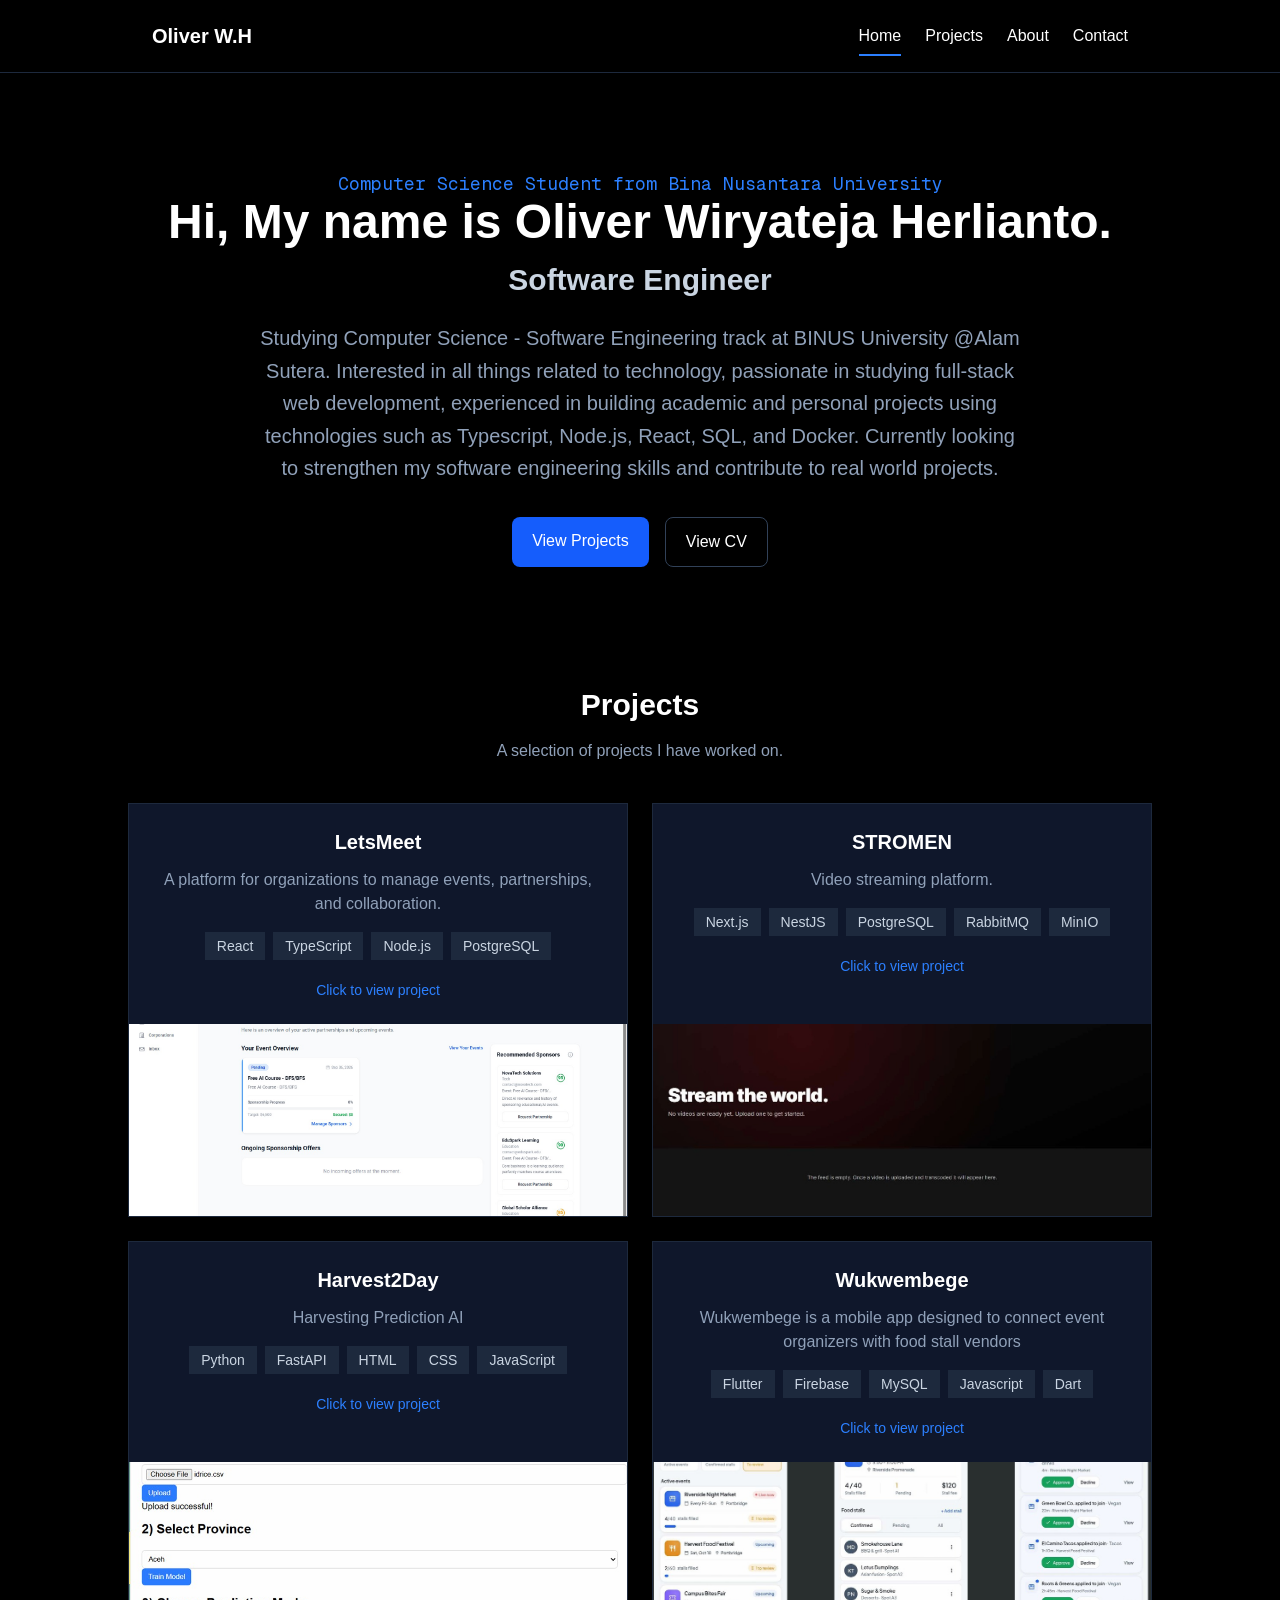
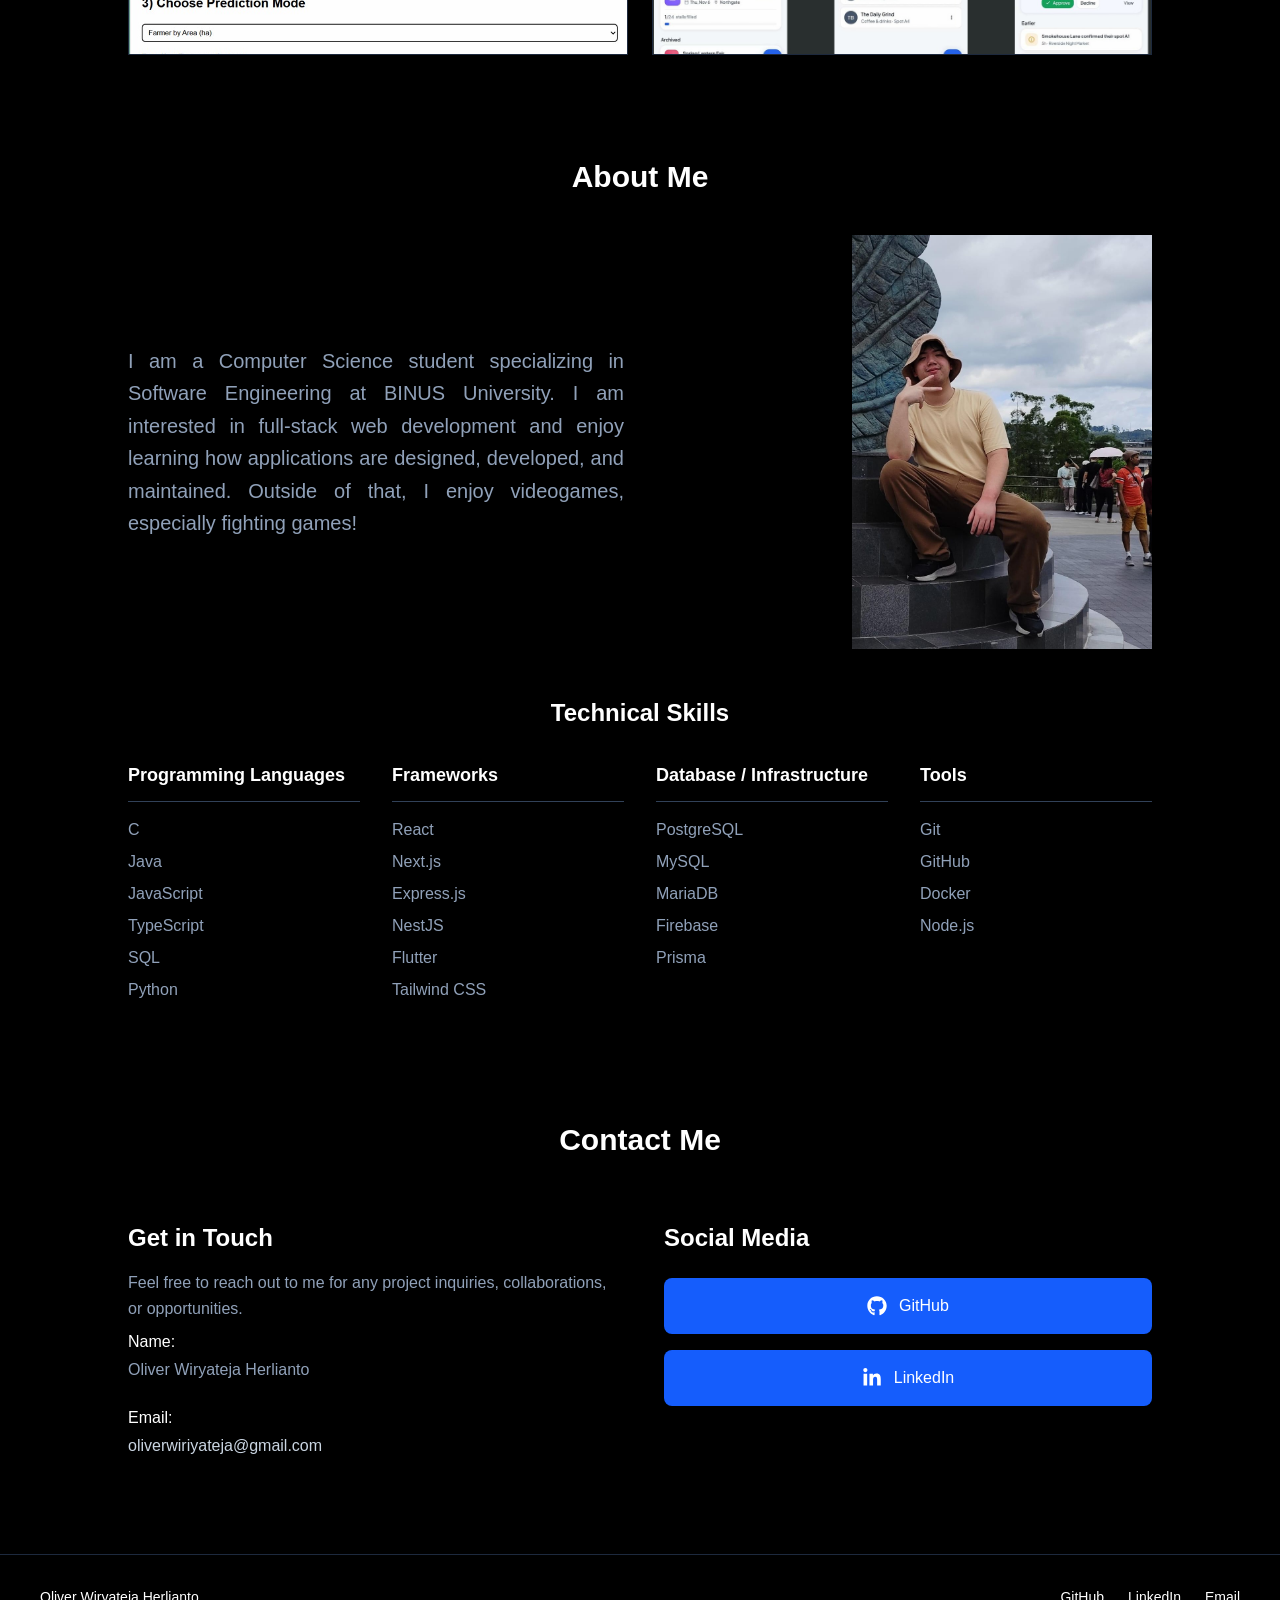
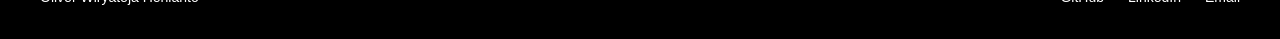
==== commit 2728b3cc: "deploy portfolio" ====
--- a/index.html
+++ b/index.html
@@ -1,3 +1,3 @@
-<!DOCTYPE html><html lang="en" class="geist_a71539c9-module__T19VSG__variable geist_mono_8d43a2aa-module__8Li5zG__variable h-full antialiased"><head><meta charSet="utf-8"/><meta name="viewport" content="width=device-width, initial-scale=1"/><link rel="preload" href="/_next/static/media/797e433ab948586e-s.p.0r6juujl39pe6.woff2" as="font" crossorigin="" type="font/woff2"/><link rel="preload" href="/_next/static/media/caa3a2e1cccd8315-s.p.0wgildi0cnwt9.woff2" as="font" crossorigin="" type="font/woff2"/><link rel="stylesheet" href="/_next/static/chunks/2ojzm060lmuzl.css" data-precedence="next"/><link rel="preload" as="script" fetchPriority="low" href="/_next/static/chunks/3s6nzrbk-8mnv.js"/><script src="/_next/static/chunks/19mx3mg6lkumu.js" async=""></script><script src="/_next/static/chunks/3kmozkq6tgqnz.js" async=""></script><script src="/_next/static/chunks/1eh83f1trsv72.js" async=""></script><script src="/_next/static/chunks/turbopack-0ewssgmc2dw5s.js" async=""></script><script src="/_next/static/chunks/3fntmmi971322.js" async=""></script><script src="/_next/static/chunks/1bkt6q9tlb272.js" async=""></script><title>Oliver Wiryateja Herlianto Portfolio</title><meta name="description" content="My Portfolio :D"/><link rel="icon" href="/favicon.ico?favicon.2vob68tjqpejf.ico" sizes="256x256" type="image/x-icon"/><meta name="next-size-adjust" content=""/><script src="/_next/static/chunks/0cz1d0mv5g_q7.js" noModule=""></script></head><body class="min-h-full flex flex-col"><div hidden=""><!--$--><!--/$--></div><main class="min-h-screen bg-black text-white"><nav class="sticky top-0 z-50 border-b border-slate-800 bg-black/90 backdrop-blur"><div class="mx-auto flex max-w-5xl items-center justify-between px-6 py-4"><a class="text-xl font-bold text-white" href="#home">Oliver W.H</a><div class="flex gap-6"><a class="relative py-2 text-white transition-colors hover:text-blue-500 after:absolute after:bottom-0 after:left-0 after:h-0.5 after:w-full after:bg-blue-500" href="#home">Home</a><a class="relative py-2 text-white transition-colors hover:text-blue-500 " href="#projects">Projects</a><a class="relative py-2 text-white transition-colors hover:text-blue-500 " href="#about">About</a><a class="relative py-2 text-white transition-colors hover:text-blue-500 " href="#contact">Contact</a></div></div></nav><section id="home" class="flex min-h-[75vh] items-start justify-start px-10 pt-18"><div class="max-w-7xl text-left"><p class="mb-4 text-sm font-medium uppercase tracking-widest text-blue-500">Computer Science Student from Bina Nusantara University</p><h1 class="text-4xl font-bold text-white sm:text-6xl">Hi, My name is Oliver Wiryateja Herlianto.</h1><h2 class="mt-4 text-2xl font-semibold text-slate-300 sm:text-3xl">Software Engineer</h2><p class="mt-6 max-w-3xl text-lg text-justify leading-relaxed text-slate-400">Studying Computer Science - Software Engineering track at BINUS University @Alam Sutera. Interested in all things related to technology, passionate in studying full-stack web development, experienced in building academic and personal projects using technologies such as Typescript, Node.js, React, SQL, and Docker. Currently looking to strengthen my software engineering skills and contribute to real world projects.</p><div class="mt-8 flex justify-start gap-4"><a href="#projects" class="rounded-lg bg-blue-600 px-5 py-3 font-medium text-white transition-colors hover:bg-blue-500">View Projects</a><a href="/personalcv.pdf" target="_blank" rel="noopener noreferrer" class="rounded-lg border border-slate-700 px-5 py-3 font-medium text-white transition-colors hover:bg-slate-800">View CV</a></div></div></section><section id="projects" class="scroll-mt-24 px-10 pt-6 pb-18"><div class="max-w-7xl"><h2 class="text-3xl font-bold text-white">Projects</h2><p class="mt-4 max-w-2xl text-slate-400">A selection of projects I have worked on.</p><div class="mt-10 grid items-stretch gap-6 md:grid-cols-2"><a href="/projects/letsmeet" class="flex h-full flex-col overflow-hidden border border-slate-800 bg-slate-900 transition-colors hover:border-blue-500"><div class="flex-1 p-6"><h3 class="text-xl font-semibold text-white">LetsMeet</h3><p class="mt-3 text-slate-400">A platform for organizations to manage events, partnerships, and collaboration.</p><div class="mt-4 flex flex-wrap gap-2"><span class="bg-slate-800 px-3 py-1 text-sm text-slate-300">React</span><span class="bg-slate-800 px-3 py-1 text-sm text-slate-300">TypeScript</span><span class="bg-slate-800 px-3 py-1 text-sm text-slate-300">Node.js</span><span class="bg-slate-800 px-3 py-1 text-sm text-slate-300">PostgreSQL</span></div><p class="mt-5 text-sm font-medium text-blue-500">Click to view project</p></div><div class="relative h-48 w-full"><img alt="LetsMeet screenshot" loading="lazy" decoding="async" data-nimg="fill" class="object-cover" style="position:absolute;height:100%;width:100%;left:0;top:0;right:0;bottom:0;color:transparent" src="/letsmeet.png"/></div></a><a href="/projects/stromen" class="flex h-full flex-col overflow-hidden border border-slate-800 bg-slate-900 transition-colors hover:border-blue-500"><div class="flex-1 p-6"><h3 class="text-xl font-semibold text-white">STROMEN</h3><p class="mt-3 text-slate-400">Video streaming platform.</p><div class="mt-4 flex flex-wrap gap-2"><span class="bg-slate-800 px-3 py-1 text-sm text-slate-300">Next.js</span><span class="bg-slate-800 px-3 py-1 text-sm text-slate-300">NestJS</span><span class="bg-slate-800 px-3 py-1 text-sm text-slate-300">PostgreSQL</span><span class="bg-slate-800 px-3 py-1 text-sm text-slate-300">RabbitMQ</span><span class="bg-slate-800 px-3 py-1 text-sm text-slate-300">MinIO</span></div><p class="mt-5 text-sm font-medium text-blue-500">Click to view project</p></div><div class="relative h-48 w-full"><img alt="STROMEN screenshot" loading="lazy" decoding="async" data-nimg="fill" class="object-cover" style="position:absolute;height:100%;width:100%;left:0;top:0;right:0;bottom:0;color:transparent" src="/stromen.png"/></div></a><a href="/projects/harvest2day" class="flex h-full flex-col overflow-hidden border border-slate-800 bg-slate-900 transition-colors hover:border-blue-500"><div class="flex-1 p-6"><h3 class="text-xl font-semibold text-white">Harvest2Day</h3><p class="mt-3 text-slate-400">Harvesting Prediction AI</p><div class="mt-4 flex flex-wrap gap-2"><span class="bg-slate-800 px-3 py-1 text-sm text-slate-300">Python</span><span class="bg-slate-800 px-3 py-1 text-sm text-slate-300">FastAPI</span><span class="bg-slate-800 px-3 py-1 text-sm text-slate-300">HTML</span><span class="bg-slate-800 px-3 py-1 text-sm text-slate-300">CSS</span><span class="bg-slate-800 px-3 py-1 text-sm text-slate-300">JavaScript</span></div><p class="mt-5 text-sm font-medium text-blue-500">Click to view project</p></div><div class="relative h-48 w-full"><img alt="Harvest2Day screenshot" loading="lazy" decoding="async" data-nimg="fill" class="object-cover" style="position:absolute;height:100%;width:100%;left:0;top:0;right:0;bottom:0;color:transparent" src="/harvest2day.png"/></div></a><a href="/projects/wukwukembege" class="flex h-full flex-col overflow-hidden border border-slate-800 bg-slate-900 transition-colors hover:border-blue-500"><div class="flex-1 p-6"><h3 class="text-xl font-semibold text-white">Wukwembege</h3><p class="mt-3 text-slate-400">Wukwembege is a mobile app designed to connect
+<!DOCTYPE html><html lang="en" class="geist_a71539c9-module__T19VSG__variable geist_mono_8d43a2aa-module__8Li5zG__variable h-full antialiased"><head><meta charSet="utf-8"/><meta name="viewport" content="width=device-width, initial-scale=1"/><link rel="preload" href="/_next/static/media/797e433ab948586e-s.p.0r6juujl39pe6.woff2" as="font" crossorigin="" type="font/woff2"/><link rel="preload" href="/_next/static/media/caa3a2e1cccd8315-s.p.0wgildi0cnwt9.woff2" as="font" crossorigin="" type="font/woff2"/><link rel="stylesheet" href="/_next/static/chunks/176i5zes5epzk.css" data-precedence="next"/><link rel="preload" as="script" fetchPriority="low" href="/_next/static/chunks/3s6nzrbk-8mnv.js"/><script src="/_next/static/chunks/19mx3mg6lkumu.js" async=""></script><script src="/_next/static/chunks/3g4px251sg85e.js" async=""></script><script src="/_next/static/chunks/0tgjiok8t6d_n.js" async=""></script><script src="/_next/static/chunks/turbopack-2wgs7irzom57_.js" async=""></script><script src="/_next/static/chunks/3fntmmi971322.js" async=""></script><script src="/_next/static/chunks/193v0tggpclqy.js" async=""></script><title>Oliver Wiryateja Herlianto Portfolio</title><meta name="description" content="My Portfolio :D"/><link rel="icon" href="/favicon.ico?favicon.31m0opyfrfv4b.ico" sizes="16x16" type="image/x-icon"/><meta name="next-size-adjust" content=""/><script src="/_next/static/chunks/0cz1d0mv5g_q7.js" noModule=""></script></head><body class="min-h-full flex flex-col"><div hidden=""><!--$--><!--/$--></div><main class="min-h-screen bg-black text-white"><nav class="sticky top-0 z-50 border-b border-slate-800 bg-black/90 backdrop-blur"><div class="mx-auto flex max-w-5xl items-center justify-between px-6 py-4"><a class="text-xl font-bold text-white" href="#home">Oliver W.H</a><div class="flex gap-6"><a class="relative py-2 text-white transition-colors hover:text-blue-500 after:absolute after:bottom-0 after:left-0 after:h-0.5 after:w-full after:bg-blue-500" href="#home">Home</a><a class="relative py-2 text-white transition-colors hover:text-blue-500 " href="#projects">Projects</a><a class="relative py-2 text-white transition-colors hover:text-blue-500 " href="#about">About</a><a class="relative py-2 text-white transition-colors hover:text-blue-500 " href="#contact">Contact</a></div></div></nav><section id="home" class="px-6 pt-18 pb-24 sm:px-10"><div class="mx-auto max-w-5xl text-center"><p class="mx-auto mt-6 max-w-3xl text-lg leading-relaxed font-mono text-blue-500">Computer Science Student from Bina Nusantara University</p><h1 class="text-4xl font-bold text-white sm:text-5xl">Hi, My name is Oliver Wiryateja Herlianto.</h1><h2 class="mt-4 text-2xl font-semibold text-slate-300 sm:text-3xl">Software Engineer</h2><p class="mx-auto mt-6 max-w-3xl text-center text-xl leading-relaxed text-slate-400">Studying Computer Science - Software Engineering track at BINUS University @Alam Sutera. Interested in all things related to technology, passionate in studying full-stack web development, experienced in building academic and personal projects using technologies such as Typescript, Node.js, React, SQL, and Docker. Currently looking to strengthen my software engineering skills and contribute to real world projects.</p><div class="mt-8 flex justify-center gap-4"><a href="#projects" class="rounded-lg bg-blue-600 px-5 py-3 font-medium text-white transition-colors hover:bg-blue-500">View Projects</a><a href="/personalcv.pdf" target="_blank" rel="noopener noreferrer" class="rounded-lg border border-slate-700 px-5 py-3 font-medium text-white transition-colors hover:bg-slate-800">View CV</a></div></div></section><section id="projects" class="scroll-mt-24 px-6 pt-6 pb-18 sm:px-10"><div class="mx-auto max-w-5xl text-center"><h2 class="text-3xl font-bold text-white">Projects</h2><p class="mx-auto mt-4 max-w-2xl text-center text-slate-400">A selection of projects I have worked on.</p><div class="mt-10 grid items-stretch gap-6 md:grid-cols-2"><a href="/projects/letsmeet" class="flex h-full flex-col overflow-hidden border border-slate-800 bg-slate-900 transition-colors hover:border-blue-500"><div class="flex-1 p-6"><h3 class="text-xl font-semibold text-white">LetsMeet</h3><p class="mt-3 text-slate-400">A platform for organizations to manage events, partnerships, and collaboration.</p><div class="mt-4 flex flex-wrap justify-center gap-2"><span class="bg-slate-800 px-3 py-1 text-sm text-slate-300">React</span><span class="bg-slate-800 px-3 py-1 text-sm text-slate-300">TypeScript</span><span class="bg-slate-800 px-3 py-1 text-sm text-slate-300">Node.js</span><span class="bg-slate-800 px-3 py-1 text-sm text-slate-300">PostgreSQL</span></div><p class="mt-5 text-sm font-medium text-blue-500">Click to view project</p></div><div class="relative h-48 w-full"><img alt="LetsMeet screenshot" loading="lazy" decoding="async" data-nimg="fill" class="object-cover" style="position:absolute;height:100%;width:100%;left:0;top:0;right:0;bottom:0;color:transparent" src="/letsmeet.png"/></div></a><a href="/projects/stromen" class="flex h-full flex-col overflow-hidden border border-slate-800 bg-slate-900 transition-colors hover:border-blue-500"><div class="flex-1 p-6"><h3 class="text-xl font-semibold text-white">STROMEN</h3><p class="mt-3 text-slate-400">Video streaming platform.</p><div class="mt-4 flex flex-wrap justify-center gap-2"><span class="bg-slate-800 px-3 py-1 text-sm text-slate-300">Next.js</span><span class="bg-slate-800 px-3 py-1 text-sm text-slate-300">NestJS</span><span class="bg-slate-800 px-3 py-1 text-sm text-slate-300">PostgreSQL</span><span class="bg-slate-800 px-3 py-1 text-sm text-slate-300">RabbitMQ</span><span class="bg-slate-800 px-3 py-1 text-sm text-slate-300">MinIO</span></div><p class="mt-5 text-sm font-medium text-blue-500">Click to view project</p></div><div class="relative h-48 w-full"><img alt="STROMEN screenshot" loading="lazy" decoding="async" data-nimg="fill" class="object-cover" style="position:absolute;height:100%;width:100%;left:0;top:0;right:0;bottom:0;color:transparent" src="/stromen.png"/></div></a><a href="/projects/harvest2day" class="flex h-full flex-col overflow-hidden border border-slate-800 bg-slate-900 transition-colors hover:border-blue-500"><div class="flex-1 p-6"><h3 class="text-xl font-semibold text-white">Harvest2Day</h3><p class="mt-3 text-slate-400">Harvesting Prediction AI</p><div class="mt-4 flex flex-wrap justify-center gap-2"><span class="bg-slate-800 px-3 py-1 text-sm text-slate-300">Python</span><span class="bg-slate-800 px-3 py-1 text-sm text-slate-300">FastAPI</span><span class="bg-slate-800 px-3 py-1 text-sm text-slate-300">HTML</span><span class="bg-slate-800 px-3 py-1 text-sm text-slate-300">CSS</span><span class="bg-slate-800 px-3 py-1 text-sm text-slate-300">JavaScript</span></div><p class="mt-5 text-sm font-medium text-blue-500">Click to view project</p></div><div class="relative h-48 w-full"><img alt="Harvest2Day screenshot" loading="lazy" decoding="async" data-nimg="fill" class="object-cover" style="position:absolute;height:100%;width:100%;left:0;top:0;right:0;bottom:0;color:transparent" src="/harvest2day.png"/></div></a><a href="/projects/wukwukembege" class="flex h-full flex-col overflow-hidden border border-slate-800 bg-slate-900 transition-colors hover:border-blue-500"><div class="flex-1 p-6"><h3 class="text-xl font-semibold text-white">Wukwembege</h3><p class="mt-3 text-slate-400">Wukwembege is a mobile app designed to connect
 
-            event organizers with food stall vendors</p><div class="mt-4 flex flex-wrap gap-2"><span class="bg-slate-800 px-3 py-1 text-sm text-slate-300">Flutter</span><span class="bg-slate-800 px-3 py-1 text-sm text-slate-300">Firebase</span><span class="bg-slate-800 px-3 py-1 text-sm text-slate-300">MySQL</span><span class="bg-slate-800 px-3 py-1 text-sm text-slate-300">Javascript</span><span class="bg-slate-800 px-3 py-1 text-sm text-slate-300">Dart</span></div><p class="mt-5 text-sm font-medium text-blue-500">Click to view project</p></div><div class="relative h-48 w-full"><img alt="Wukwembege screenshot" loading="lazy" decoding="async" data-nimg="fill" class="object-cover" style="position:absolute;height:100%;width:100%;left:0;top:0;right:0;bottom:0;color:transparent" src="/wukwembege.png"/></div></a></div></div></section><section id="about" class="scroll-mt-24 px-10 pt-8 pb-18"><div class="max-w-7xl"><h2 class="text-3xl font-bold text-white">About Me</h2><p class="mt-6 max-w-2xl text-justify leading-relaxed text-slate-400">I am a Computer Science student specializing in Software Engineering at BINUS University. I am interested in full-stack web development and enjoy learning how applications are designed, developed, and maintained. Outside of that i enjoy videogames, especially fighting games!</p><h2 class="mt-6 text-2xl font-bold text-white">Technical Skills</h2><p class="mt-6 max-w-3xl leading-relaxed text-slate-400">Programming Languages: C, C++, C#, Java, Javascript, Typescript, SQL, Python, Dart, Kotlin</p><p class="mt-2 max-w-3xl leading-relaxed text-slate-400">Frameworks: React, Next.js, Node.js, Express.js, NestJS, Flutter, Prisma, Tailwind CSS, .NET</p><p class="mt-2 max-w-3xl leading-relaxed text-slate-400">Database/Infrastructure: PostgreSQL, MySQL, MariaDB, Firebase, RabbitMQ, MinIO</p><p class="mt-2 max-w-3xl leading-relaxed text-slate-400">Tools: Git, GitHub, Docker</p></div></section><section id="contact" class="scroll-mt-24 px-10 pt-6 pb-24"><div class="max-w-7xl"><h2 class="text-3xl font-bold text-white">Contact Me!</h2><p class="mt-4 max-w-2xl text-slate-400">Interested in connecting or discussing opportunities? Feel free to reach out through my social platforms.</p><div class="mt-8 flex flex-col items-start gap-2"><a href="https://www.linkedin.com/in/oliver-wiryateja-herlianto-967185326/" target="_blank" rel="noopener noreferrer" class="w-26 rounded-md bg-blue-600 px-5 py-3 font-medium text-white transition-colors hover:bg-blue-500">LinkedIn</a><a href="https://github.com/Jamsyyy" target="_blank" rel="noopener noreferrer" class="w-26 rounded-md bg-blue-600 px-5 py-3 font-medium text-white transition-colors hover:bg-blue-500">GitHub</a><div class="flex flex-row items-start"><a href="mailto:oliverwiriyateja@gmail.com" target="_blank" rel="noopener noreferrer" class="w-26 rounded-md bg-blue-600 px-5 py-3 font-medium text-white transition-colors hover:bg-blue-500">Email</a><p class="pt-4 pl-2">oliverwiriyateja@gmail.com</p></div></div></div></section><footer class="border-t border-slate-800 bg-[#OEOF11] px-10 py-8"><div class="mx-auto flex max-w-7xl items-center justify-between"><div><p class="text-sm text-white">Oliver Wiryateja Herlianto</p></div><div class="flex gap-6"><a href="https://github.com/Jamsyyy" target="_blank" rel="noopener noreferrer" class="text-sm text-white transition-colors hover:text-blue-500">GitHub</a><a href="https://www.linkedin.com/in/oliver-wiryateja-herlianto-967185326/" target="_blank" rel="noopener noreferrer" class="text-sm text-white transition-colors hover:text-blue-500">LinkedIn</a><a href="mailto:oliverwiriyateja@gmail.com" target="_blank" rel="noopener noreferrer" class="text-sm text-white transition-colors hover:text-blue-500">Email</a></div></div></footer></main><!--$--><!--/$--><script src="/_next/static/chunks/3s6nzrbk-8mnv.js" id="_R_" async=""></script><script>(self.__next_f=self.__next_f||[]).push([0])</script><script>self.__next_f.push([1,"1:\"$Sreact.fragment\"\n2:I[39756,[\"/_next/static/chunks/3fntmmi971322.js\"],\"default\"]\n3:I[37457,[\"/_next/static/chunks/3fntmmi971322.js\"],\"default\"]\n4:I[62319,[\"/_next/static/chunks/3fntmmi971322.js\",\"/_next/static/chunks/1bkt6q9tlb272.js\"],\"default\"]\n10:I[68027,[\"/_next/static/chunks/3fntmmi971322.js\"],\"default\",1]\n:HL[\"/_next/static/chunks/2ojzm060lmuzl.css\",\"style\"]\n:HL[\"/_next/static/media/797e433ab948586e-s.p.0r6juujl39pe6.woff2\",\"font\",{\"crossOrigin\":\"\",\"type\":\"font/woff2\"}]\n:HL[\"/_next/static/media/caa3a2e1cccd8315-s.p.0wgildi0cnwt9.woff2\",\"font\",{\"crossOrigin\":\"\",\"type\":\"font/woff2\"}]\n0:{\"P\":null,\"c\":[\"\",\"\"],\"q\":\"\",\"i\":false,\"f\":[[[\"\",{\"children\":[\"__PAGE__\",{},\"$undefined\",\"$undefined\",4608]},\"$undefined\",\"$undefined\",4624],[[\"$\",\"$1\",\"c\",{\"children\":[[[\"$\",\"link\",\"0\",{\"rel\":\"stylesheet\",\"href\":\"/_next/static/chunks/2ojzm060lmuzl.css\",\"precedence\":\"next\",\"crossOrigin\":\"$undefined\",\"nonce\":\"$undefined\"}],[\"$\",\"script\",\"script-0\",{\"src\":\"/_next/static/chunks/3fntmmi971322.js\",\"async\":true,\"nonce\":\"$undefined\"}]],[\"$\",\"html\",null,{\"lang\":\"en\",\"className\":\"geist_a71539c9-module__T19VSG__variable geist_mono_8d43a2aa-module__8Li5zG__variable h-full antialiased\",\"children\":[\"$\",\"body\",null,{\"className\":\"min-h-full flex flex-col\",\"children\":[\"$\",\"$L2\",null,{\"parallelRouterKey\":\"children\",\"error\":\"$undefined\",\"errorStyles\":\"$undefined\",\"errorScripts\":\"$undefined\",\"template\":[\"$\",\"$L3\",null,{}],\"templateStyles\":\"$undefined\",\"templateScripts\":\"$undefined\",\"notFound\":[[[\"$\",\"title\",null,{\"children\":\"404: This page could not be found.\"}],[\"$\",\"div\",null,{\"style\":{\"fontFamily\":\"system-ui,\\\"Segoe UI\\\",Roboto,Helvetica,Arial,sans-serif,\\\"Apple Color Emoji\\\",\\\"Segoe UI Emoji\\\"\",\"height\":\"100vh\",\"textAlign\":\"center\",\"display\":\"flex\",\"flexDirection\":\"column\",\"alignItems\":\"center\",\"justifyContent\":\"center\"},\"children\":[\"$\",\"div\",null,{\"children\":[[\"$\",\"style\",null,{\"dangerouslySetInnerHTML\":{\"__html\":\"body{color:#000;background:#fff;margin:0}.next-error-h1{border-right:1px solid rgba(0,0,0,.3)}@media (prefers-color-scheme:dark){body{color:#fff;background:#000}.next-error-h1{border-right:1px solid rgba(255,255,255,.3)}}\"}}],[\"$\",\"h1\",null,{\"className\":\"next-error-h1\",\"style\":{\"display\":\"inline-block\",\"margin\":\"0 20px 0 0\",\"padding\":\"0 23px 0 0\",\"fontSize\":24,\"fontWeight\":500,\"verticalAlign\":\"top\",\"lineHeight\":\"49px\"},\"children\":404}],[\"$\",\"div\",null,{\"style\":{\"display\":\"inline-block\"},\"children\":[\"$\",\"h2\",null,{\"style\":{\"fontSize\":14,\"fontWeight\":400,\"lineHeight\":\"49px\",\"margin\":0},\"children\":\"This page could not be found.\"}]}]]}]}]],[]],\"forbidden\":\"$undefined\",\"unauthorized\":\"$undefined\"}]}]}]]}],{\"children\":[[\"$\",\"$1\",\"c\",{\"children\":[[\"$\",\"main\",null,{\"className\":\"min-h-screen bg-black text-white\",\"children\":[[\"$\",\"$L4\",null,{}],[\"$\",\"section\",null,{\"id\":\"home\",\"className\":\"flex min-h-[75vh] items-start justify-start px-10 pt-18\",\"children\":[\"$\",\"div\",null,{\"className\":\"max-w-7xl text-left\",\"children\":[[\"$\",\"p\",null,{\"className\":\"mb-4 text-sm font-medium uppercase tracking-widest text-blue-500\",\"children\":\"Computer Science Student from Bina Nusantara University\"}],[\"$\",\"h1\",null,{\"className\":\"text-4xl font-bold text-white sm:text-6xl\",\"children\":\"Hi, My name is Oliver Wiryateja Herlianto.\"}],[\"$\",\"h2\",null,{\"className\":\"mt-4 text-2xl font-semibold text-slate-300 sm:text-3xl\",\"children\":\"Software Engineer\"}],[\"$\",\"p\",null,{\"className\":\"mt-6 max-w-3xl text-lg text-justify leading-relaxed text-slate-400\",\"children\":\"Studying Computer Science - Software Engineering track at BINUS University @Alam Sutera. Interested in all things related to technology, passionate in studying full-stack web development, experienced in building academic and personal projects using technologies such as Typescript, Node.js, React, SQL, and Docker. Currently looking to strengthen my software engineering skills and contribute to real world projects.\"}],[\"$\",\"div\",null,{\"className\":\"mt-8 flex justify-start gap-4\",\"children\":[[\"$\",\"a\",null,{\"href\":\"#projects\",\"className\":\"rounded-lg bg-blue-600 px-5 py-3 font-medium text-white transition-colors hover:bg-blue-500\",\"children\":\"View Projects\"}],[\"$\",\"a\",null,{\"href\":\"/personalcv.pdf\",\"target\":\"_blank\",\"rel\":\"noopener noreferrer\",\"className\":\"rounded-lg border border-slate-700 px-5 py-3 font-medium text-white transition-colors hover:bg-slate-800\",\"children\":\"View CV\"}]]}]]}]}],[\"$\",\"section\",null,{\"id\":\"projects\",\"className\":\"scroll-mt-24 px-10 pt-6 pb-18\",\"children\":[\"$\",\"div\",null,{\"className\":\"max-w-7xl\",\"children\":[[\"$\",\"h2\",null,{\"className\":\"text-3xl font-bold text-white\",\"children\":\"Projects\"}],[\"$\",\"p\",null,{\"className\":\"mt-4 max-w-2xl text-slate-400\",\"children\":\"A selection of projects I have worked on.\"}],[\"$\",\"div\",null,{\"className\":\"mt-10 grid items-stretch gap-6 md:grid-cols-2\",\"children\":[[\"$\",\"a\",null,{\"href\":\"/projects/letsmeet\",\"className\":\"flex h-full flex-col overflow-hidden border border-slate-800 bg-slate-900 transition-colors hover:border-blue-500\",\"children\":[\"$L5\",\"$L6\"]}],\"$L7\",\"$L8\",\"$L9\"]}]]}]}],\"$La\",\"$Lb\",\"$Lc\"]}],[\"$Ld\"],\"$Le\"]}],{},null,false,null]},null,false,null],\"$Lf\",false]],\"m\":\"$undefined\",\"G\":[\"$10\",[\"$L11\"]],\"S\":true,\"h\":null,\"r\":\"$undefined\",\"s\":\"$undefined\",\"a\":\"$undefined\",\"l\":\"$undefined\",\"p\":\"$undefined\",\"d\":\"$undefined\",\"b\":\"Q3Jxc8d-hzdUutD16aT8W\"}\n12:I[5500,[\"/_next/static/chunks/3fntmmi971322.js\",\"/_next/static/chunks/1bkt6q9tlb272.js\"],\"Image\"]\n13:I[97367,[\"/_next/static/chunks/3fntmmi971322.js\"],\"OutletBoundary\"]\n14:\"$Sreact.suspense\"\n16:I[97367,[\"/_next/static/chunks/3fntmmi971322.js\"],\"ViewportBoundary\"]\n18:I[97367,[\"/_next/static/chunks/3fntmmi971322.js\"],\"MetadataBoundary\"]\n5:[\"$\",\"div\",null,{\"className\":\"flex-1 p-6\",\"children\":[[\"$\",\"h3\",null,{\"className\":\"text-xl font-semibold text-white\",\"children\":\"LetsMeet\"}],[\"$\",\"p\",null,{\"className\":\"mt-3 text-slate-400\",\"children\":\"A platform for organizations to manage events, partnerships, and collaboration.\"}],[\"$\",\"div\",null,{\"className\":\"mt-4 flex flex-wrap gap-2\",\"children\":[[\"$\",\"span\",\"React\",{\"className\":\"bg-slate-800 px-3 py-1 text-sm text-slate-300\",\"children\":\"React\"}],[\"$\",\"span\",\"TypeScript\",{\"className\":\"bg-slate-800 px-3 py-1 text-sm text-slate-300\",\"children\":\"TypeScript\"}],[\"$\",\"span\",\"Node.js\",{\"className\":\"bg-slate-800 px-3 py-1 text-sm text-slate-300\",\"children\":\"Node.js\"}],[\"$\",\"span\",\"PostgreSQL\",{\"className\":\"bg-slate-800 px-3 py-1 text-sm text-slate-300\",\"children\":\"PostgreSQL\"}]]}],[\"$\",\"p\",null,{\"className\":\"mt-5 text-sm font-medium text-blue-500\",\"children\":\"Click to view project\"}]]}]\n6:[\"$\",\"div\",null,{\"className\":\"relative h-48 w-full\",\"children\":[\"$\",\"$L12\",null,{\"src\":\"/letsmeet.png\",\"alt\":\"LetsMeet screenshot\",\"fill\":true,\"className\":\"object-cover\"}]}]\n7:[\"$\",\"a\",null,{\"href\":\"/projects/stromen\",\"className\":\"flex h-full flex-col overflow-hidden border border-slate-800 bg-slate-900 transition-colors hover:border-blue-500\",\"children\":[[\"$\",\"div\",null,{\"className\":\"flex-1 p-6\",\"children\":[[\"$\",\"h3\",null,{\"className\":\"text-xl font-semibold text-white\",\"children\":\"STROMEN\"}],[\"$\",\"p\",null,{\"className\":\"mt-3 text-slate-400\",\"children\":\"Video streaming platform.\"}],[\"$\",\"div\",null,{\"className\":\"mt-4 flex flex-wrap gap-2\",\"children\":[[\"$\",\"span\",\"Next.js\",{\"className\":\"bg-slate-800 px-3 py-1 text-sm text-slate-300\",\"children\":\"Next.js\"}],[\"$\",\"span\",\"NestJS\",{\"className\":\"bg-slate-800 px-3 py-1 text-sm text-slate-300\",\"children\":\"NestJS\"}],[\"$\",\"span\",\"PostgreSQL\",{\"className\":\"bg-slate-800 px-3 py-1 text-sm text-slate-300\",\"children\":\"PostgreSQL\"}],[\"$\",\"span\",\"RabbitMQ\",{\"className\":\"bg-slate-800 px-3 py-1 text-sm text-slate-300\",\"children\":\"RabbitMQ\"}],[\"$\",\"span\",\"MinIO\",{\"className\":\"bg-slate-800 px-3 py-1 text-sm text-slate-300\",\"children\":\"MinIO\"}]]}],[\"$\",\"p\",null,{\"className\":\"mt-5 text-sm font-medium text-blue-500\",\"children\":\"Click to view project\"}]]}],[\"$\",\"div\",null,{\"className\":\"relative h-48 w-full\",\"children\":[\"$\",\"$L12\",null,{\"src\":\"/stromen.png\",\"alt\":\"STROMEN screenshot\",\"fill\":true,\"className\":\"object-cover\"}]}]]}]\n8:[\"$\",\"a\",null,{\"href\":\"/projects/harvest2day\",\"className\":\"flex h-full flex-col overflow-hidden border border-slate-800 bg-slate-900 transition-colors hover:border-blue-500\",\"children\":[[\"$\",\"div\",null,{\"className\":\"flex-1 p-6\",\"children\":[[\"$\",\"h3\",null,{\"className\":\"text-xl font-semibold text-white\",\"children\":\"Harvest2Day\"}],[\"$\",\"p\",null,{\"className\":\"mt-3 text-slate-400\",\"children\":\"Harvesting Prediction AI\"}],[\"$\",\"div\",null,{\"className\":\"mt-4 flex flex-wrap gap-2\",\"children\":[[\"$\",\"span\",\"Python\",{\"className\":\"bg-slate-800 px-3 py-1 text-sm text-slate-300\",\"children\":\"Python\"}],[\"$\",\"span\",\"FastAPI\",{\"className\":\"bg-slate-800 px-3 py-1 text-sm text-slate-300\",\"children\":\"FastAPI\"}],[\"$\",\"span\",\"HTML\",{\"className\":\"bg-slate-800 px-3 py-1 text-sm text-slate-300\",\"children\":\"HTML\"}],[\"$\",\"span\",\"CSS\",{\"className\":\"bg-slate-800 px-3 py-1 text-sm text-slate-300\",\"children\":\"CSS\"}],[\"$\",\"span\",\"JavaScript\",{\"className\":\"bg-slate-800 px-3 py-1 text-sm text-slate-300\",\"children\":\"JavaScript\"}]]}],[\"$\",\"p\",null,{\"className\":\"mt-5 text-sm font-medium text-blue-500\",\"children\":\"Click to view project\"}]]}],[\"$\",\"div\",null,{\"className\":\"relative h-48 w-full\",\"children\":[\"$\",\"$L12\",null,{\"src\":\"/harvest2day.png\",\"alt\":\"Harvest2Day screenshot\",\"fill\":true,\"className\":\"object-cover\"}]}]]}]\n9:[\"$\",\"a\",null,{\"href\":\"/projects/wukwukembege\",\"className\":\"flex h-full flex-col overflow-hidden border border-slate-800 bg-slate-900 transition-colors hover:border-blue-500\",\"children\":[[\"$\",\"div\",null,{\"className\":\"flex-1 p-6\",\"children\":[[\"$\",\"h3\",null,{\"className\":\"text-xl font-semibold text-white\",\"children\":\"Wukwembege\"}],[\"$\",\"p\",null,{\"className\":\"mt-3 text-slate-400\",\"children\":\"Wukwembege is a mobile app designed to connect\\r\\n\\n            event organizers with food stall vendors\"}],[\"$\",\"div\",null,{\"className\":\"mt-4 flex flex-wrap gap-2\",\"children\":[[\"$\",\"span\",\"Flutter\",{\"className\":\"bg-slate-800 px-3 py-1 text-sm text-slate-300\",\"children\":\"Flutter\"}],[\"$\",\"span\",\"Firebase\",{\"className\":\"bg-slate-800 px-3 py-1 text-sm text-slate-300\",\"children\":\"Firebase\"}],[\"$\",\"span\",\"MySQL\",{\"className\":\"bg-slate-800 px-3 py-1 text-sm text-slate-300\",\"children\":\"MySQL\"}],[\"$\",\"span\",\"Javascript\",{\"className\":\"bg-slate-800 px-3 py-1 text-sm text-slate-300\",\"children\":\"Javascript\"}],[\"$\",\"span\",\"Dart\",{\"className\":\"bg-slate-800 px-3 py-1 text-sm text-slate-300\",\"children\":\"Dart\"}]]}],[\"$\",\"p\",null,{\"className\":\"mt-5 text-sm font-medium text-blue-500\",\"children\":\"Click to view project\"}]]}],[\"$\",\"div\",null,{\"className\":\"relative h-48 w-full\",\"children\":[\"$\",\"$L12\",null,{\"src\":\"/wukwembege.png\",\"alt\":\"Wukwembege screenshot\",\"fill\":true,\"className\":\"object-cover\"}]}]]}]\na:[\"$\",\"section\",null,{\"id\":\"about\",\"className\":\"scroll-mt-24 px-10 pt-8 pb-18\",\"children\":[\"$\",\"div\",null,{\"className\":\"max-w-7xl\",\"children\":[[\"$\",\"h2\",null,{\"className\":\"text-3xl font-bold text-white\",\"children\":\"About Me\"}],[\"$\",\"p\",null,{\"className\":\"mt-6 max-w-2xl text-justify leading-relaxed text-slate-400\",\"children\":\"I am a Computer Science student specializing in Software Engineering at BINUS University. I am interested in full-stack web development and enjoy learning how applications are designed, developed, and maintained. Outside of that i enjoy videogames, especially fighting games!\"}],[\"$\",\"h2\",null,{\"className\":\"mt-6 text-2xl font-bold text-white\",\"children\":\"Technical Skills\"}],[\"$\",\"p\",null,{\"className\":\"mt-6 max-w-3xl leading-relaxed text-slate-400\",\"children\":\"Programming Languages: C, C++, C#, Java, Javascript, Typescript, SQL, Python, Dart, Kotlin\"}],[\"$\",\"p\",null,{\"className\":\"mt-2 max-w-3xl leading-relaxed text-slate-400\",\"children\":\"Frameworks: React, Next.js, Node.js, Express.js, NestJS, Flutter, Prisma, Tailwind CSS, .NET\"}],[\"$\",\"p\",null,{\"className\":\"mt-2 max-w-3xl leading-relaxed text-slate-400\",\"children\":\"Database/Infrastructure: PostgreSQL, MySQL, MariaDB, Firebase, RabbitMQ, MinIO\"}],[\"$\",\"p\",null,{\"className\":\"mt-2 max-w-3xl leading-relaxed text-slate-400\",\"children\":\"Tools: Git, GitHub, Docker\"}]]}]}]\nb:[\"$\",\"section\",null,{\"id\":\"contact\",\"className\":\"scroll-mt-24 px-10 pt-6 pb-24\",\"children\":[\"$\",\"div\",null,{\"className\":\"max-w-7xl\",\"children\":[[\"$\",\"h2\",null,{\"className\":\"text-3xl font-bold text-white\",\"children\":\"Contact Me!\"}],[\"$\",\"p\",null,{\"className\":\"mt-4 max-w-2xl text-slate-400\",\"children\":\"Interested in connecting or discussing opportunities? Feel free to reach out through my social platforms.\"}],[\"$\",\"div\",null,{\"className\":\"mt-8 flex flex-col items-start gap-2\",\"children\":[[\"$\",\"a\",null,{\"href\":\"https://www.linkedin.com/in/oliver-wiryateja-herlianto-967185326/\",\"target\":\"_blank\",\"rel\":\"noopener noreferrer\",\"className\":\"w-26 rounded-md bg-blue-600 px-5 py-3 font-medium text-white transition-colors hover:bg-blue-500\",\"children\":\"LinkedIn\"}],[\"$\",\"a\",null,{\"href\":\"https://github.com/Jamsyyy\",\"target\":\"_blank\",\"rel\":\"noopener noreferrer\",\"className\":\"w-26 rounded-md bg-blue-600 px-5 py-3 font-medium text-white transition-colors hover:bg-blue-500\",\"children\":\"GitHub\"}],[\"$\",\"div\",null,{\"className\":\"flex flex-row items-start\",\"children\":[[\"$\",\"a\",null,{\"href\":\"mailto:oliverwiriyateja@gmail.com\",\"target\":\"_blank\",\"rel\":\"noopener noreferrer\",\"className\":\"w-26 rounded-md bg-blue-600 px-5 py-3 font-medium text-white transition-colors hover:bg-blue-500\",\"children\":\"Email\"}],[\"$\",\"p\",null,{\"className\":\"pt-4 pl-2\",\"children\":\"oliverwiriyateja@gmail.com\"}]]}]]}]]}]}]\nc:[\"$\",\"footer\",null,{\"className\":\"border-t border-slate-800 bg-[#OEOF11] px-10 py-8\",\"children\":[\"$\",\"div\",null,{\"className\":\"mx-auto flex max-w-7xl items-center justify-between\",\"children\":[[\"$\",\"div\",null,{\"children\":[\"$\",\"p\",null,{\"className\":\"text-sm text-white\",\"children\":\"Oliver Wiryateja Herlianto\"}]}],[\"$\",\"div\",null,{\"className\":\"flex gap-6\",\"children\":[[\"$\",\"a\",null,{\"href\":\"https://github.com/Jamsyyy\",\"target\":\"_blank\",\"rel\":\"noopener noreferrer\",\"className\":\"text-sm text-white transition-colors hover:text-blue-500\",\"children\":\"GitHub\"}],[\"$\",\"a\",null,{\"href\":\"https://www.linkedin.com/in/oliver-wiryateja-herlianto-967185326/\",\"target\":\"_blank\",\"rel\":\"noopener noreferrer\",\"className\":\"text-sm text-white transition-colors hover:text-blue-500\",\"children\":\"LinkedIn\"}],[\"$\",\"a\",null,{\"href\":\"mailto:oliverwiriyateja@gmail.com\",\"target\":\"_blank\",\"rel\":\"noopener noreferrer\",\"className\":\"text-sm text-white transition-colors hover:text-blue-500\",\"children\":\"Email\"}]]}]]}]}]\nd:[\"$\",\"script\",\"script-0\",{\"src\":\"/_next/static/chunks/1bkt6q9tlb272.js\",\"async\":true,\"nonce\":\"$undefined\"}]\ne:[\"$\",\"$L13\",null,{\"children\":[\"$\",\"$14\",null,{\"name\":\"Next.MetadataOutlet\",\"children\":\"$@15\"}]}]\nf:[\"$\",\"$1\",\"h\",{\"children\":[null,[\"$\",\"$L16\",null,{\"children\":\"$L17\"}],[\"$\",\"div\",null,{\"hidden\":true,\"children\":[\"$\",\"$L18\",null,{\"children\":[\"$\",\"$14\",null,{\"name\":\"Next.Metadata\",\"children\":\"$L19\"}]}]}],[\"$\",\"meta\",null,{\"name\":\"next-size-adjust\",\"content\":\"\"}]]}]\n11:[\"$\",\"link\",\"0\",{\"rel\":\"stylesheet\",\"href\":\"/_next/static/chunks/2ojzm060lmuzl.css\",\"precedence\":\"next\",\"crossOrigin\":\"$undefined\",\"nonce\":\"$undefined\"}]\n17:[[\"$\",\"meta\",\"0\",{\"charSet\":\"utf-8\"}],[\"$\",\"meta\",\"1\",{\"name\":\"viewport\",\"content\":\"width=device-width, initial-scale=1\"}]]\n1a:I[27201,[\"/_next/static/chunks/3fntmmi971322.js\"],\"IconMark\"]\n15:null\n19:[[\"$\",\"title\",\"0\",{\"children\":\"Oliver Wiryateja Herlianto Portfolio\"}],[\"$\",\"meta\",\"1\",{\"name\":\"description\",\"content\":\"My Portfolio :D\"}],[\"$\",\"link\",\"2\",{\"rel\":\"icon\",\"href\":\"/favicon.ico?favicon.2vob68tjqpejf.ico\",\"sizes\":\"256x256\",\"type\":\"image/x-icon\"}],[\"$\",\"$L1a\",\"3\",{}]]\n"])</script></body></html>+            event organizers with food stall vendors</p><div class="mt-4 flex flex-wrap justify-center gap-2"><span class="bg-slate-800 px-3 py-1 text-sm text-slate-300">Flutter</span><span class="bg-slate-800 px-3 py-1 text-sm text-slate-300">Firebase</span><span class="bg-slate-800 px-3 py-1 text-sm text-slate-300">MySQL</span><span class="bg-slate-800 px-3 py-1 text-sm text-slate-300">Javascript</span><span class="bg-slate-800 px-3 py-1 text-sm text-slate-300">Dart</span></div><p class="mt-5 text-sm font-medium text-blue-500">Click to view project</p></div><div class="relative h-48 w-full"><img alt="Wukwembege screenshot" loading="lazy" decoding="async" data-nimg="fill" class="object-cover" style="position:absolute;height:100%;width:100%;left:0;top:0;right:0;bottom:0;color:transparent" src="/wukwembege.png"/></div></a></div></div></section><section id="about" class="scroll-mt-24 px-10 pt-8 pb-18"><div class="mx-auto max-w-5xl text-center"><h2 class="text-3xl font-bold text-white">About Me</h2><div class="mt-10 grid items-center gap-y-10 gap-x-8 md:grid-cols-2"><p class="text-xl text-justify leading-relaxed text-slate-400">I am a Computer Science student specializing in Software Engineering at BINUS University. I am interested in full-stack web development and enjoy learning how applications are designed, developed, and maintained. Outside of that, I enjoy videogames, especially fighting games!</p><div class="flex md:justify-end"><img alt="Oliver" loading="lazy" width="300" height="150" decoding="async" data-nimg="1" class="object-cover" style="color:transparent" src="/me.jpg"/></div></div><h2 class="mt-12 text-2xl font-bold text-white">Technical Skills</h2><div class="mt-8 grid gap-8 text-left sm:grid-cols-2 lg:grid-cols-4"><div><h3 class="border-b border-slate-700 pb-3 text-lg font-semibold text-white">Programming Languages</h3><ul class="mt-4 space-y-2 text-slate-400"><li>C</li><li>Java</li><li>JavaScript</li><li>TypeScript</li><li>SQL</li><li>Python</li></ul></div><div><h3 class="border-b border-slate-700 pb-3 text-lg font-semibold text-white">Frameworks</h3><ul class="mt-4 space-y-2 text-slate-400"><li>React</li><li>Next.js</li><li>Express.js</li><li>NestJS</li><li>Flutter</li><li>Tailwind CSS</li></ul></div><div><h3 class="border-b border-slate-700 pb-3 text-lg font-semibold text-white">Database / Infrastructure</h3><ul class="mt-4 space-y-2 text-slate-400"><li>PostgreSQL</li><li>MySQL</li><li>MariaDB</li><li>Firebase</li><li>Prisma</li></ul></div><div><h3 class="border-b border-slate-700 pb-3 text-lg font-semibold text-white">Tools</h3><ul class="mt-4 space-y-2 text-slate-400"><li>Git</li><li>GitHub</li><li>Docker</li><li>Node.js</li></ul></div></div></div></section><section id="contact" class="scroll-mt-24 px-6 pt-12 pb-24 sm:px-10"><div class="mx-auto max-w-5xl"><div class="text-center"><h2 class="text-3xl font-bold text-white">Contact Me</h2></div><div class="mt-16 grid gap-12 md:grid-cols-2"><div><h3 class="text-2xl font-bold text-white">Get in Touch</h3><p class="mt-4 max-w-lg leading-relaxed text-slate-400 pb-2">Feel free to reach out to me for any project inquiries, collaborations, or opportunities.</p><div class="flex-mt-8 space-y-6"><div><p class="font-medium text-white">Name:</p><p class="mt-1 text-slate-400">Oliver Wiryateja Herlianto</p></div><div><p class="font-medium text-white">Email:</p><a href="mailto:oliverwiriyateja@gmail.com" class="mt-1 block text-slate-300 transition-colors hover:text-blue-500">oliverwiriyateja@gmail.com</a></div></div></div><div><h3 class="text-2xl font-bold text-white">Social Media</h3><div class="mt-6 space-y-4"><a href="https://github.com/Jamsyyy" target="_blank" rel="noopener noreferrer" class="flex items-center justify-center gap-3 rounded-lg bg-blue-600 px-6 py-4 font-medium text-white transition-colors hover:bg-blue-500"><svg stroke="currentColor" fill="currentColor" stroke-width="0" viewBox="0 0 496 512" class="text-xl" height="1em" width="1em" xmlns="http://www.w3.org/2000/svg"><path d="M165.9 397.4c0 2-2.3 3.6-5.2 3.6-3.3.3-5.6-1.3-5.6-3.6 0-2 2.3-3.6 5.2-3.6 3-.3 5.6 1.3 5.6 3.6zm-31.1-4.5c-.7 2 1.3 4.3 4.3 4.9 2.6 1 5.6 0 6.2-2s-1.3-4.3-4.3-5.2c-2.6-.7-5.5.3-6.2 2.3zm44.2-1.7c-2.9.7-4.9 2.6-4.6 4.9.3 2 2.9 3.3 5.9 2.6 2.9-.7 4.9-2.6 4.6-4.6-.3-1.9-3-3.2-5.9-2.9zM244.8 8C106.1 8 0 113.3 0 252c0 110.9 69.8 205.8 169.5 239.2 12.8 2.3 17.3-5.6 17.3-12.1 0-6.2-.3-40.4-.3-61.4 0 0-70 15-84.7-29.8 0 0-11.4-29.1-27.8-36.6 0 0-22.9-15.7 1.6-15.4 0 0 24.9 2 38.6 25.8 21.9 38.6 58.6 27.5 72.9 20.9 2.3-16 8.8-27.1 16-33.7-55.9-6.2-112.3-14.3-112.3-110.5 0-27.5 7.6-41.3 23.6-58.9-2.6-6.5-11.1-33.3 2.6-67.9 20.9-6.5 69 27 69 27 20-5.6 41.5-8.5 62.8-8.5s42.8 2.9 62.8 8.5c0 0 48.1-33.6 69-27 13.7 34.7 5.2 61.4 2.6 67.9 16 17.7 25.8 31.5 25.8 58.9 0 96.5-58.9 104.2-114.8 110.5 9.2 7.9 17 22.9 17 46.4 0 33.7-.3 75.4-.3 83.6 0 6.5 4.6 14.4 17.3 12.1C428.2 457.8 496 362.9 496 252 496 113.3 383.5 8 244.8 8zM97.2 352.9c-1.3 1-1 3.3.7 5.2 1.6 1.6 3.9 2.3 5.2 1 1.3-1 1-3.3-.7-5.2-1.6-1.6-3.9-2.3-5.2-1zm-10.8-8.1c-.7 1.3.3 2.9 2.3 3.9 1.6 1 3.6.7 4.3-.7.7-1.3-.3-2.9-2.3-3.9-2-.6-3.6-.3-4.3.7zm32.4 35.6c-1.6 1.3-1 4.3 1.3 6.2 2.3 2.3 5.2 2.6 6.5 1 1.3-1.3.7-4.3-1.3-6.2-2.2-2.3-5.2-2.6-6.5-1zm-11.4-14.7c-1.6 1-1.6 3.6 0 5.9 1.6 2.3 4.3 3.3 5.6 2.3 1.6-1.3 1.6-3.9 0-6.2-1.4-2.3-4-3.3-5.6-2z"></path></svg>GitHub</a><a href="https://www.linkedin.com/in/oliver-wiryateja-herlianto-967185326/" target="_blank" rel="noopener noreferrer" class="flex items-center justify-center gap-3 rounded-lg bg-blue-600 px-6 py-4 font-medium text-white transition-colors hover:bg-blue-500"><svg stroke="currentColor" fill="currentColor" stroke-width="0" viewBox="0 0 448 512" class="text-xl" height="1em" width="1em" xmlns="http://www.w3.org/2000/svg"><path d="M100.28 448H7.4V148.9h92.88zM53.79 108.1C24.09 108.1 0 83.5 0 53.8a53.79 53.79 0 0 1 107.58 0c0 29.7-24.1 54.3-53.79 54.3zM447.9 448h-92.68V302.4c0-34.7-.7-79.2-48.29-79.2-48.29 0-55.69 37.7-55.69 76.7V448h-92.78V148.9h89.08v40.8h1.3c12.4-23.5 42.69-48.3 87.88-48.3 94 0 111.28 61.9 111.28 142.3V448z"></path></svg>LinkedIn</a></div></div></div></div></section><footer class="border-t border-slate-800 bg-[#OEOF11] px-10 py-8"><div class="mx-auto flex max-w-7xl items-center justify-between"><div><p class="text-sm text-white">Oliver Wiryateja Herlianto</p></div><div class="flex gap-6"><a href="https://github.com/Jamsyyy" target="_blank" rel="noopener noreferrer" class="text-sm text-white transition-colors hover:text-blue-500">GitHub</a><a href="https://www.linkedin.com/in/oliver-wiryateja-herlianto-967185326/" target="_blank" rel="noopener noreferrer" class="text-sm text-white transition-colors hover:text-blue-500">LinkedIn</a><a href="mailto:oliverwiriyateja@gmail.com" target="_blank" rel="noopener noreferrer" class="text-sm text-white transition-colors hover:text-blue-500">Email</a></div></div></footer></main><!--$--><!--/$--><script src="/_next/static/chunks/3s6nzrbk-8mnv.js" id="_R_" async=""></script><script>(self.__next_f=self.__next_f||[]).push([0])</script><script>self.__next_f.push([1,"1:\"$Sreact.fragment\"\n2:I[39756,[\"/_next/static/chunks/3fntmmi971322.js\"],\"default\"]\n3:I[37457,[\"/_next/static/chunks/3fntmmi971322.js\"],\"default\"]\n4:I[62319,[\"/_next/static/chunks/3fntmmi971322.js\",\"/_next/static/chunks/193v0tggpclqy.js\"],\"default\"]\n10:I[68027,[\"/_next/static/chunks/3fntmmi971322.js\"],\"default\",1]\n:HL[\"/_next/static/chunks/176i5zes5epzk.css\",\"style\"]\n:HL[\"/_next/static/media/797e433ab948586e-s.p.0r6juujl39pe6.woff2\",\"font\",{\"crossOrigin\":\"\",\"type\":\"font/woff2\"}]\n:HL[\"/_next/static/media/caa3a2e1cccd8315-s.p.0wgildi0cnwt9.woff2\",\"font\",{\"crossOrigin\":\"\",\"type\":\"font/woff2\"}]\n0:{\"P\":null,\"c\":[\"\",\"\"],\"q\":\"\",\"i\":false,\"f\":[[[\"\",{\"children\":[\"__PAGE__\",{},\"$undefined\",\"$undefined\",4608]},\"$undefined\",\"$undefined\",4624],[[\"$\",\"$1\",\"c\",{\"children\":[[[\"$\",\"link\",\"0\",{\"rel\":\"stylesheet\",\"href\":\"/_next/static/chunks/176i5zes5epzk.css\",\"precedence\":\"next\",\"crossOrigin\":\"$undefined\",\"nonce\":\"$undefined\"}],[\"$\",\"script\",\"script-0\",{\"src\":\"/_next/static/chunks/3fntmmi971322.js\",\"async\":true,\"nonce\":\"$undefined\"}]],[\"$\",\"html\",null,{\"lang\":\"en\",\"className\":\"geist_a71539c9-module__T19VSG__variable geist_mono_8d43a2aa-module__8Li5zG__variable h-full antialiased\",\"children\":[\"$\",\"body\",null,{\"className\":\"min-h-full flex flex-col\",\"children\":[\"$\",\"$L2\",null,{\"parallelRouterKey\":\"children\",\"error\":\"$undefined\",\"errorStyles\":\"$undefined\",\"errorScripts\":\"$undefined\",\"template\":[\"$\",\"$L3\",null,{}],\"templateStyles\":\"$undefined\",\"templateScripts\":\"$undefined\",\"notFound\":[[[\"$\",\"title\",null,{\"children\":\"404: This page could not be found.\"}],[\"$\",\"div\",null,{\"style\":{\"fontFamily\":\"system-ui,\\\"Segoe UI\\\",Roboto,Helvetica,Arial,sans-serif,\\\"Apple Color Emoji\\\",\\\"Segoe UI Emoji\\\"\",\"height\":\"100vh\",\"textAlign\":\"center\",\"display\":\"flex\",\"flexDirection\":\"column\",\"alignItems\":\"center\",\"justifyContent\":\"center\"},\"children\":[\"$\",\"div\",null,{\"children\":[[\"$\",\"style\",null,{\"dangerouslySetInnerHTML\":{\"__html\":\"body{color:#000;background:#fff;margin:0}.next-error-h1{border-right:1px solid rgba(0,0,0,.3)}@media (prefers-color-scheme:dark){body{color:#fff;background:#000}.next-error-h1{border-right:1px solid rgba(255,255,255,.3)}}\"}}],[\"$\",\"h1\",null,{\"className\":\"next-error-h1\",\"style\":{\"display\":\"inline-block\",\"margin\":\"0 20px 0 0\",\"padding\":\"0 23px 0 0\",\"fontSize\":24,\"fontWeight\":500,\"verticalAlign\":\"top\",\"lineHeight\":\"49px\"},\"children\":404}],[\"$\",\"div\",null,{\"style\":{\"display\":\"inline-block\"},\"children\":[\"$\",\"h2\",null,{\"style\":{\"fontSize\":14,\"fontWeight\":400,\"lineHeight\":\"49px\",\"margin\":0},\"children\":\"This page could not be found.\"}]}]]}]}]],[]],\"forbidden\":\"$undefined\",\"unauthorized\":\"$undefined\"}]}]}]]}],{\"children\":[[\"$\",\"$1\",\"c\",{\"children\":[[\"$\",\"main\",null,{\"className\":\"min-h-screen bg-black text-white\",\"children\":[[\"$\",\"$L4\",null,{}],[\"$\",\"section\",null,{\"id\":\"home\",\"className\":\"px-6 pt-18 pb-24 sm:px-10\",\"children\":[\"$\",\"div\",null,{\"className\":\"mx-auto max-w-5xl text-center\",\"children\":[[\"$\",\"p\",null,{\"className\":\"mx-auto mt-6 max-w-3xl text-lg leading-relaxed font-mono text-blue-500\",\"children\":\"Computer Science Student from Bina Nusantara University\"}],[\"$\",\"h1\",null,{\"className\":\"text-4xl font-bold text-white sm:text-5xl\",\"children\":\"Hi, My name is Oliver Wiryateja Herlianto.\"}],[\"$\",\"h2\",null,{\"className\":\"mt-4 text-2xl font-semibold text-slate-300 sm:text-3xl\",\"children\":\"Software Engineer\"}],[\"$\",\"p\",null,{\"className\":\"mx-auto mt-6 max-w-3xl text-center text-xl leading-relaxed text-slate-400\",\"children\":\"Studying Computer Science - Software Engineering track at BINUS University @Alam Sutera. Interested in all things related to technology, passionate in studying full-stack web development, experienced in building academic and personal projects using technologies such as Typescript, Node.js, React, SQL, and Docker. Currently looking to strengthen my software engineering skills and contribute to real world projects.\"}],[\"$\",\"div\",null,{\"className\":\"mt-8 flex justify-center gap-4\",\"children\":[[\"$\",\"a\",null,{\"href\":\"#projects\",\"className\":\"rounded-lg bg-blue-600 px-5 py-3 font-medium text-white transition-colors hover:bg-blue-500\",\"children\":\"View Projects\"}],[\"$\",\"a\",null,{\"href\":\"/personalcv.pdf\",\"target\":\"_blank\",\"rel\":\"noopener noreferrer\",\"className\":\"rounded-lg border border-slate-700 px-5 py-3 font-medium text-white transition-colors hover:bg-slate-800\",\"children\":\"View CV\"}]]}]]}]}],[\"$\",\"section\",null,{\"id\":\"projects\",\"className\":\"scroll-mt-24 px-6 pt-6 pb-18 sm:px-10\",\"children\":[\"$\",\"div\",null,{\"className\":\"mx-auto max-w-5xl text-center\",\"children\":[[\"$\",\"h2\",null,{\"className\":\"text-3xl font-bold text-white\",\"children\":\"Projects\"}],[\"$\",\"p\",null,{\"className\":\"mx-auto mt-4 max-w-2xl text-center text-slate-400\",\"children\":\"A selection of projects I have worked on.\"}],[\"$\",\"div\",null,{\"className\":\"mt-10 grid items-stretch gap-6 md:grid-cols-2\",\"children\":[[\"$\",\"a\",null,{\"href\":\"/projects/letsmeet\",\"className\":\"flex h-full flex-col overflow-hidden border border-slate-800 bg-slate-900 transition-colors hover:border-blue-500\",\"children\":[\"$L5\",\"$L6\"]}],\"$L7\",\"$L8\",\"$L9\"]}]]}]}],\"$La\",\"$Lb\",\"$Lc\"]}],[\"$Ld\"],\"$Le\"]}],{},null,false,null]},null,false,null],\"$Lf\",false]],\"m\":\"$undefined\",\"G\":[\"$10\",[\"$L11\"]],\"S\":true,\"h\":null,\"r\":\"$undefined\",\"s\":\"$undefined\",\"a\":\"$undefined\",\"l\":\"$undefined\",\"p\":\"$undefined\",\"d\":\"$undefined\",\"b\":\"03y4xPhizeJl79GSWbrs4\"}\n12:I[5500,[\"/_next/static/chunks/3fntmmi971322.js\",\"/_next/static/chunks/193v0tggpclqy.js\"],\"Image\"]\n14:I[97367,[\"/_next/static/chunks/3fntmmi971322.js\"],\"OutletBoundary\"]\n15:\"$Sreact.suspense\"\n17:I[97367,[\"/_next/static/chunks/3fntmmi971322.js\"],\"ViewportBoundary\"]\n19:I[97367,[\"/_next/static/chunks/3fntmmi971322.js\"],\"MetadataBoundary\"]\n5:[\"$\",\"div\",null,{\"className\":\"flex-1 p-6\",\"children\":[[\"$\",\"h3\",null,{\"className\":\"text-xl font-semibold text-white\",\"children\":\"LetsMeet\"}],[\"$\",\"p\",null,{\"className\":\"mt-3 text-slate-400\",\"children\":\"A platform for organizations to manage events, partnerships, and collaboration.\"}],[\"$\",\"div\",null,{\"className\":\"mt-4 flex flex-wrap justify-center gap-2\",\"children\":[[\"$\",\"span\",\"React\",{\"className\":\"bg-slate-800 px-3 py-1 text-sm text-slate-300\",\"children\":\"React\"}],[\"$\",\"span\",\"TypeScript\",{\"className\":\"bg-slate-800 px-3 py-1 text-sm text-slate-300\",\"children\":\"TypeScript\"}],[\"$\",\"span\",\"Node.js\",{\"className\":\"bg-slate-800 px-3 py-1 text-sm text-slate-300\",\"children\":\"Node.js\"}],[\"$\",\"span\",\"PostgreSQL\",{\"className\":\"bg-slate-800 px-3 py-1 text-sm text-slate-300\",\"children\":\"PostgreSQL\"}]]}],[\"$\",\"p\",null,{\"className\":\"mt-5 text-sm font-medium text-blue-500\",\"children\":\"Click to view project\"}]]}]\n6:[\"$\",\"div\",null,{\"className\":\"relative h-48 w-full\",\"children\":[\"$\",\"$L12\",null,{\"src\":\"/letsmeet.png\",\"alt\":\"LetsMeet screenshot\",\"fill\":true,\"className\":\"object-cover\"}]}]\n7:[\"$\",\"a\",null,{\"href\":\"/projects/stromen\",\"className\":\"flex h-full flex-col overflow-hidden border border-slate-800 bg-slate-900 transition-colors hover:border-blue-500\",\"children\":[[\"$\",\"div\",null,{\"className\":\"flex-1 p-6\",\"children\":[[\"$\",\"h3\",null,{\"className\":\"text-xl font-semibold text-white\",\"children\":\"STROMEN\"}],[\"$\",\"p\",null,{\"className\":\"mt-3 text-slate-400\",\"children\":\"Video streaming platform.\"}],[\"$\",\"div\",null,{\"className\":\"mt-4 flex flex-wrap justify-center gap-2\",\"children\":[[\"$\",\"span\",\"Next.js\",{\"className\":\"bg-slate-800 px-3 py-1 text-sm text-slate-300\",\"children\":\"Next.js\"}],[\"$\",\"span\",\"NestJS\",{\"className\":\"bg-slate-800 px-3 py-1 text-sm text-slate-300\",\"children\":\"NestJS\"}],[\"$\",\"span\",\"PostgreSQL\",{\"className\":\"bg-slate-800 px-3 py-1 text-sm text-slate-300\",\"children\":\"PostgreSQL\"}],[\"$\",\"span\",\"RabbitMQ\",{\"className\":\"bg-slate-800 px-3 py-1 text-sm text-slate-300\",\"children\":\"RabbitMQ\"}],[\"$\",\"span\",\"MinIO\",{\"className\":\"bg-slate-800 px-3 py-1 text-sm text-slate-300\",\"children\":\"MinIO\"}]]}],[\"$\",\"p\",null,{\"className\":\"mt-5 text-sm font-medium text-blue-500\",\"children\":\"Click to view project\"}]]}],[\"$\",\"div\",null,{\"className\":\"relative h-48 w-full\",\"children\":[\"$\",\"$L12\",null,{\"src\":\"/stromen.png\",\"alt\":\"STROMEN screenshot\",\"fill\":true,\"className\":\"object-cover\"}]}]]}]\n8:[\"$\",\"a\",null,{\"href\":\"/projects/harvest2day\",\"className\":\"flex h-full flex-col overflow-hidden border border-slate-800 bg-slate-900 transition-colors hover:border-blue-500\",\"children\":[[\"$\",\"div\",null,{\"className\":\"flex-1 p-6\",\"children\":[[\"$\",\"h3\",null,{\"className\":\"text-xl font-semibold text-white\",\"children\":\"Harvest2Day\"}],[\"$\",\"p\",null,{\"className\":\"mt-3 text-slate-400\",\"children\":\"Harvesting Prediction AI\"}],[\"$\",\"div\",null,{\"className\":\"mt-4 flex flex-wrap justify-center gap-2\",\"children\":[[\"$\",\"span\",\"Python\",{\"className\":\"bg-slate-800 px-3 py-1 text-sm text-slate-300\",\"children\":\"Python\"}],[\"$\",\"span\",\"FastAPI\",{\"className\":\"bg-slate-800 px-3 py-1 text-sm text-slate-300\",\"children\":\"FastAPI\"}],[\"$\",\"span\",\"HTML\",{\"className\":\"bg-slate-800 px-3 py-1 text-sm text-slate-300\",\"children\":\"HTML\"}],[\"$\",\"span\",\"CSS\",{\"className\":\"bg-slate-800 px-3 py-1 text-sm text-slate-300\",\"children\":\"CSS\"}],[\"$\",\"span\",\"JavaScript\",{\"className\":\"bg-slate-800 px-3 py-1 text-sm text-slate-300\",\"children\":\"JavaScript\"}]]}],[\"$\",\"p\",null,{\"className\":\"mt-5 text-sm font-medium text-blue-500\",\"children\":\"Click to view project\"}]]}],[\"$\",\"div\",null,{\"className\":\"relative h-48 w-full\",\"children\":[\"$\",\"$L12\",null,{\"src\":\"/harvest2day.png\",\"alt\":\"Harvest2Day screenshot\",\"fill\":true,\"className\":\"object-cover\"}]}]]}]\n9:[\"$\",\"a\",null,{\"href\":\"/projects/wukwukembege\",\"className\":\"flex h-full flex-col overflow-hidden border border-slate-800 bg-slate-900 transition-colors hover:border-blue-500\",\"children\":[[\"$\",\"div\",null,{\"className\":\"flex-1 p-6\",\"children\":[[\"$\",\"h3\",null,{\"className\":\"text-xl font-semibold text-white\",\"children\":\"Wukwembege\"}],[\"$\",\"p\",null,{\"className\":\"mt-3 text-slate-400\",\"children\":\"Wukwembege is a mobile app designed to connect\\r\\n\\n            event organizers with food stall vendors\"}],[\"$\",\"div\",null,{\"className\":\"mt-4 flex flex-wrap justify-center gap-2\",\"children\":[[\"$\",\"span\",\"Flutter\",{\"className\":\"bg-slate-800 px-3 py-1 text-sm text-slate-300\",\"children\":\"Flutter\"}],[\"$\",\"span\",\"Firebase\",{\"className\":\"bg-slate-800 px-3 py-1 text-sm text-slate-300\",\"children\":\"Firebase\"}],[\"$\",\"span\",\"MySQL\",{\"className\":\"bg-slate-800 px-3 py-1 text-sm text-slate-300\",\"children\":\"MySQL\"}],[\"$\",\"span\",\"Javascript\",{\"className\":\"bg-slate-800 px-3 py-1 text-sm text-slate-300\",\"children\":\"Javascript\"}],[\"$\",\"span\",\"Dart\",{\"className\":\"bg-slate-800 px-3 py-1 text-sm text-slate-300\",\"children\":\"Dart\"}]]}],[\"$\",\"p\",null,{\"className\":\"mt-5 text-sm font-medium text-blue-500\",\"children\":\"Click to view project\"}]]}],[\"$\",\"div\",null,{\"className\":\"relative h-48 w-full\",\"children\":[\"$\",\"$L12\",null,{\"src\":\"/wukwembege.png\",\"alt\":\"Wukwembege screenshot\",\"fill\":true,\"className\":\"object-cover\"}]}]]}]\na:[\"$\",\"section\",null,{\"id\":\"about\",\"className\":\"scroll-mt-24 px-10 pt-8 pb-18\",\"children\":[\"$\",\"div\",null,{\"className\":\"mx-auto max-w-5xl text-center\",\"children\":[[\"$\",\"h2\",null,{\"className\":\"text-3xl font-bold text-white\",\"children\":\"About Me\"}],[\"$\",\"div\",null,{\"className\":\"mt-10 grid items-center gap-y-10 gap-x-8 md:grid-cols-2\",\"children\":[[\"$\",\"p\",null,{\"className\":\"text-xl text-justify leading-relaxed text-slate-400\",\"children\":\"I am a Computer Science student specializing in Software Engineering at BINUS University. I am interested in full-stack web development and enjoy learning how applications are designed, developed, and maintained. Outside of that, I enjoy videogames, especially fighting games!\"}],[\"$\",\"div\",null,{\"className\":\"flex md:justify-end\",\"children\":[\"$\",\"$L12\",null,{\"src\":\"/me.jpg\",\"alt\":\"Oliver\",\"width\":300,\"height\":150,\"className\":\"object-cover\"}]}]]}],[\"$\",\"h2\",null,{\"className\":\"mt-12 text-2xl font-bold text-white\",\"children\":\"Technical Skills\"}],[\"$\",\"div\",null,{\"className\":\"mt-8 grid gap-8 text-left sm:grid-cols-2 lg:grid-cols-4\",\"children\":[[\"$\",\"div\",null,{\"children\":[[\"$\",\"h3\",null,{\"className\":\"border-b border-slate-700 pb-3 text-lg font-semibold text-white\",\"children\":\"Programming Languages\"}],[\"$\",\"ul\",null,{\"className\":\"mt-4 space-y-2 text-slate-400\",\"children\":[[\"$\",\"li\",null,{\"children\":\"C\"}],[\"$\",\"li\",null,{\"children\":\"Java\"}],[\"$\",\"li\",null,{\"children\":\"JavaScript\"}],[\"$\",\"li\",null,{\"children\":\"TypeScript\"}],[\"$\",\"li\",null,{\"children\":\"SQL\"}],[\"$\",\"li\",null,{\"children\":\"Python\"}]]}]]}],[\"$\",\"div\",null,{\"children\":[[\"$\",\"h3\",null,{\"className\":\"border-b border-slate-700 pb-3 text-lg font-semibold text-white\",\"children\":\"Frameworks\"}],[\"$\",\"ul\",null,{\"className\":\"mt-4 space-y-2 text-slate-400\",\"children\":[[\"$\",\"li\",null,{\"children\":\"React\"}],[\"$\",\"li\",null,{\"children\":\"Next.js\"}],[\"$\",\"li\",null,{\"children\":\"Express.js\"}],[\"$\",\"li\",null,{\"children\":\"NestJS\"}],[\"$\",\"li\",null,{\"children\":\"Flutter\"}],[\"$\",\"li\",null,{\"children\":\"Tailwind CSS\"}]]}]]}],[\"$\",\"div\",null,{\"children\":[[\"$\",\"h3\",null,{\"className\":\"border-b border-slate-700 pb-3 text-lg font-semibold text-white\",\"children\":\"Database / Infrastructure\"}],[\"$\",\"ul\",null,{\"className\":\"mt-4 space-y-2 text-slate-400\",\"children\":[[\"$\",\"li\",null,{\"children\":\"PostgreSQL\"}],[\"$\",\"li\",null,{\"children\":\"MySQL\"}],[\"$\",\"li\",null,{\"children\":\"MariaDB\"}],[\"$\",\"li\",null,{\"children\":\"Firebase\"}],[\"$\",\"li\",null,{\"children\":\"Prisma\"}]]}]]}],[\"$\",\"div\",null,{\"children\":[[\"$\",\"h3\",null,{\"className\":\"border-b border-slate-700 pb-3 text-lg font-semibold text-white\",\"children\":\"Tools\"}],[\"$\",\"ul\",null,{\"className\":\"mt-4 space-y-2 text-slate-400\",\"children\":[[\"$\",\"li\",null,{\"children\":\"Git\"}],[\"$\",\"li\",null,{\"children\":\"GitHub\"}],[\"$\",\"li\",null,{\"children\":\"Docker\"}],[\"$\",\"li\",null,{\"children\":\"Node.js\"}]]}]]}]]}]]}]}]\n13:T518,M165.9 397.4c0 2-2.3 3.6-5.2 3.6-3.3.3-5.6-1.3-5.6-3.6 0-2 2.3-3.6 5.2-3.6 3-.3 5.6 1.3 5.6 3.6zm-31.1-4.5c-.7 2 1.3 4.3 4.3 4.9 2.6 1 5.6 0 6.2-2s-1.3-4.3-4.3-5.2c-2.6-.7-5.5.3-6.2 2.3zm44.2-1.7c-2.9.7-4.9 2.6-4.6 4.9.3 2 2.9 3.3 5.9 2.6 2.9-.7 4.9-2.6 4.6-4.6-.3-1.9-3-3.2-5.9-2.9zM244.8 8C106.1 8 0 113.3 0 252c0 110.9 69.8 205.8 169.5 239.2 12.8 2.3 17.3-5.6 17.3-12.1 0-6.2-.3-40.4-.3-61.4 0 0-70 15-84.7-29.8 0 0-11.4-29.1-27.8-36.6 0 0-22.9-15.7 1.6-15.4 0 0 24.9 2 38.6 25.8 21.9 38.6 58.6 27.5 72.9 20.9 2.3-16 8.8-27.1 16-33.7-55.9-6.2-112.3-14.3-112.3-110.5 0-27.5 7.6-41.3 23.6-58.9-2.6-6.5-11.1-33.3 2.6-67.9 20.9-6.5 69 27 69 27 20-5.6 41.5-8.5 62.8-8.5s42.8 2.9 62.8 8.5c0 0 48.1-33.6 69-27 13.7 34.7 5.2 61.4 2.6 67.9 16 17.7 25.8 31.5 25.8 58.9 0 96.5-58.9 104.2-114.8 110.5 9.2 7.9 17 22.9 17 46.4 0 33.7-.3 75.4-.3 83.6 0 6.5 4.6 14.4 17.3 12.1C428.2 457.8 496 362.9 496 252 496 113.3 383.5 8 244.8 8zM97.2 352.9c-1.3 1-1 3.3.7 5.2 1.6 1.6 3.9 2.3 5.2 1 1.3-1 1-3.3-.7-5.2-1.6-1.6-3.9-2.3-5.2-1zm-10.8-8.1c-.7 1.3.3 2.9 2.3 3.9 1.6 1 3.6.7 4.3-.7.7-1.3-.3-2.9-2.3-3.9-2-.6-3.6-.3-4.3.7zm32.4 35.6c-1.6 1.3-1 4.3 1.3 6.2 2.3 2.3 5.2 2.6 6.5 1 1.3-1.3.7-4.3-1.3-6.2-2.2-2.3-5.2-2.6-6.5-1zm-11.4-14.7c-1.6 1-1.6 3.6 0 5.9 1.6 2.3 4.3 3.3 5.6 2.3 1.6-1.3 1.6-3.9 0-6.2-1.4-2.3-4-3.3-5.6-2zb:[\"$\",\"section\",null,{\"id\":\"contact\",\"className\":\"scroll-mt-24 px-6 pt-12 pb-24 sm:px-10\",\"children\":[\"$\",\"div\",null,{\"className\":\"mx-auto max-w-5xl\",\"children\":[[\"$\",\"div\",null,{\"className\":\"text-center\",\"children\":[\"$\",\"h2\",null,{\"className\":\"text-3xl font-bold text-white\",\"children\":\"Contact Me\"}]}],[\"$\",\"div\",null,{\"className\":\"mt-16 grid gap-12 md:grid-cols-2\",\"children\":[[\"$\",\"div\",null,{\"children\":[[\"$\",\"h3\",null,{\"className\":\"text-2xl font-bold text-white\",\"children\":\"Get in Touch\"}],[\"$\",\"p\",null,{\"className\":\"mt-4 max-w-lg leading-relaxed text-slate-400 pb-2\",\"children\":\"Feel free to reach out to me for any project inquiries, collaborations, or opportunities.\"}],[\"$\",\"div\",null,{\"className\":\"flex-mt-8 space-y-6\",\"children\":[[\"$\",\"div\",null,{\"children\":[[\"$\",\"p\",null,{\"className\":\"font-medium text-white\",\"children\":\"Name:\"}],[\"$\",\"p\",null,{\"className\":\"mt-1 text-slate-400\",\"children\":\"Oliver Wiryateja Herlianto\"}]]}],[\"$\",\"div\",null,{\"children\":[[\"$\",\"p\",null,{\"className\":\"font-medium text-white\",\"children\":\"Email:\"}],[\"$\",\"a\",null,{\"href\":\"mailto:oliverwiriyateja@gmail.com\",\"className\":\"mt-1 block text-slate-300 transition-colors hover:text-blue-500\",\"children\":\"oliverwiriyateja@gmail.com\"}]]}]]}]]}],[\"$\",\"div\",null,{\"children\":[[\"$\",\"h3\",null,{\"className\":\"text-2xl font-bold text-white\",\"children\":\"Social Media\"}],[\"$\",\"div\",null,{\"className\":\"mt-6 space-y-4\",\"children\":[[\"$\",\"a\",null,{\"href\":\"https://github.com/Jamsyyy\",\"target\":\"_blank\",\"rel\":\"noopener noreferrer\",\"className\":\"flex items-center justify-center gap-3 rounded-lg bg-blue-600 px-6 py-4 font-medium text-white transition-colors hover:bg-blue-500\",\"children\":[[\"$\",\"svg\",null,{\"stroke\":\"currentColor\",\"fill\":\"currentColor\",\"strokeWidth\":\"0\",\"viewBox\":\"0 0 496 512\",\"className\":\"text-xl\",\"children\":[\"$undefined\",[[\"$\",\"path\",\"0\",{\"d\":\"$13\",\"children\":[]}]]],\"style\":{\"color\":\"$undefined\"},\"height\":\"1em\",\"width\":\"1em\",\"xmlns\":\"http://www.w3.org/2000/svg\"}],\"GitHub\"]}],[\"$\",\"a\",null,{\"href\":\"https://www.linkedin.com/in/oliver-wiryateja-herlianto-967185326/\",\"target\":\"_blank\",\"rel\":\"noopener noreferrer\",\"className\":\"flex items-center justify-center gap-3 rounded-lg bg-blue-600 px-6 py-4 font-medium text-white transition-colors hover:bg-blue-500\",\"children\":[[\"$\",\"svg\",null,{\"stroke\":\"currentColor\",\"fill\":\"currentColor\",\"strokeWidth\":\"0\",\"viewBox\":\"0 0 448 512\",\"className\":\"text-xl\",\"children\":[\"$undefined\",[[\"$\",\"path\",\"0\",{\"d\":\"M100.28 448H7.4V148.9h92.88zM53.79 108.1C24.09 108.1 0 83.5 0 53.8a53.79 53.79 0 0 1 107.58 0c0 29.7-24.1 54.3-53.79 54.3zM447.9 448h-92.68V302.4c0-34.7-.7-79.2-48.29-79.2-48.29 0-55.69 37.7-55.69 76.7V448h-92.78V148.9h89.08v40.8h1.3c12.4-23.5 42.69-48.3 87.88-48.3 94 0 111.28 61.9 111.28 142.3V448z\",\"children\":[]}]]],\"style\":{\"color\":\"$undefined\"},\"height\":\"1em\",\"width\":\"1em\",\"xmlns\":\"http://www.w3.org/2000/svg\"}],\"LinkedIn\"]}]]}]]}]]}]]}]}]\nc:[\"$\",\"footer\",null,{\"className\":\"border-t border-slate-800 bg-[#OEOF11] px-10 py-8\",\"children\":[\"$\",\"div\",null,{\"className\":\"mx-auto flex max-w-7xl items-center justify-between\",\"children\":[[\"$\",\"div\",null,{\"children\":[\"$\",\"p\",null,{\"className\":\"text-sm text-white\",\"children\":\"Oliver Wiryateja Herlianto\"}]}],[\"$\",\"div\",null,{\"className\":\"flex gap-6\",\"children\":[[\"$\",\"a\",null,{\"href\":\"https://github.com/Jamsyyy\",\"target\":\"_blank\",\"rel\":\"noopener noreferrer\",\"className\":\"text-sm text-white transition-colors hover:text-blue-500\",\"children\":\"GitHub\"}],[\"$\",\"a\",null,{\"href\":\"https://www.linkedin.com/in/oliver-wiryateja-herlianto-967185326/\",\"target\":\"_blank\",\"rel\":\"noopener noreferrer\",\"className\":\"text-sm text-white transition-colors hover:text-blue-500\",\"children\":\"LinkedIn\"}],[\"$\",\"a\",null,{\"href\":\"mailto:oliverwiriyateja@gmail.com\",\"target\":\"_blank\",\"rel\":\"noopener noreferrer\",\"className\":\"text-sm text-white transition-colors hover:text-blue-500\",\"children\":\"Email\"}]]}]]}]}]\nd:[\"$\",\"script\",\"script-0\",{\"src\":\"/_next/static/chunks/193v0tggpclqy.js\",\"async\":true,\"nonce\":\"$undefined\"}]\ne:[\"$\",\"$L14\",null,{\"children\":[\"$\",\"$15\",null,{\"name\":\"Next.MetadataOutlet\",\"children\":\"$@16\"}]}]\nf:[\"$\",\"$1\",\"h\",{\"children\":[null,[\"$\",\"$L17\",null,{\"children\":\"$L18\"}],[\"$\",\"div\",null,{\"hidden\":true,\"children\":[\"$\",\"$L19\",null,{\"children\":[\"$\",\"$15\",null,{\"name\":\"Next.Metadata\",\"children\":\"$L1a\"}]}]}],[\"$\",\"meta\",null,{\"name\":\"next-size-adjust\",\"content\":\"\"}]]}]\n11:[\"$\",\"link\",\"0\",{\"rel\":\"stylesheet\",\"href\":\"/_next/static/chunks/176i5zes5epzk.css\",\"precedence\":\"next\",\"crossOrigin\":\"$undefined\",\"nonce\":\"$undefined\"}]\n18:[[\"$\",\"meta\",\"0\",{\"charSet\":\"utf-8\"}],[\"$\",\"meta\",\"1\",{\"name\":\"viewport\",\"content\":\"width=device-width, initial-scale=1\"}]]\n1b:I[27201,[\"/_next/static/chunks/3fntmmi971322.js\"],\"IconMark\"]\n16:null\n1a:[[\"$\",\"title\",\"0\",{\"children\":\"Oliver Wiryateja Herlianto Portfolio\"}],[\"$\",\"meta\",\"1\",{\"name\":\"description\",\"content\":\"My Portfolio :D\"}],[\"$\",\"link\",\"2\",{\"rel\":\"icon\",\"href\":\"/favicon.ico?favicon.31m0opyfrfv4b.ico\",\"sizes\":\"16x16\",\"type\":\"image/x-icon\"}],[\"$\",\"$L1b\",\"3\",{}]]\n"])</script></body></html>
--- a/_next/static/chunks/176i5zes5epzk.css
+++ b/_next/static/chunks/176i5zes5epzk.css
@@ -0,0 +1,3 @@
+@font-face{font-family:Geist;font-style:normal;font-weight:100 900;font-display:swap;src:url(../media/fef07dbb0973bf53-s.3p2_lha1f2xer.woff2)format("woff2");unicode-range:U+460-52F,U+1C80-1C8A,U+20B4,U+2DE0-2DFF,U+A640-A69F,U+FE2E-FE2F}@font-face{font-family:Geist;font-style:normal;font-weight:100 900;font-display:swap;src:url(../media/8a480f0b521d4e75-s.1qq4vpdcun5oj.woff2)format("woff2");unicode-range:U+301,U+400-45F,U+490-491,U+4B0-4B1,U+2116}@font-face{font-family:Geist;font-style:normal;font-weight:100 900;font-display:swap;src:url(../media/53b9e256198e5412-s.390ncx5urfkfu.woff2)format("woff2");unicode-range:U+102-103,U+110-111,U+128-129,U+168-169,U+1A0-1A1,U+1AF-1B0,U+300-301,U+303-304,U+308-309,U+323,U+329,U+1EA0-1EF9,U+20AB}@font-face{font-family:Geist;font-style:normal;font-weight:100 900;font-display:swap;src:url(../media/7178b3e590c64307-s.21jp631_3pja2.woff2)format("woff2");unicode-range:U+100-2BA,U+2BD-2C5,U+2C7-2CC,U+2CE-2D7,U+2DD-2FF,U+304,U+308,U+329,U+1D00-1DBF,U+1E00-1E9F,U+1EF2-1EFF,U+2020,U+20A0-20AB,U+20AD-20C4,U+2113,U+2C60-2C7F,U+A720-A7FF}@font-face{font-family:Geist;font-style:normal;font-weight:100 900;font-display:swap;src:url(../media/caa3a2e1cccd8315-s.p.0wgildi0cnwt9.woff2)format("woff2");unicode-range:U+??,U+131,U+152-153,U+2BB-2BC,U+2C6,U+2DA,U+2DC,U+304,U+308,U+329,U+2000-206F,U+20AC,U+2122,U+2191,U+2193,U+2212,U+2215,U+FEFF,U+FFFD}@font-face{font-family:Geist Fallback;src:local(Arial);ascent-override:95.94%;descent-override:28.16%;line-gap-override:0.0%;size-adjust:104.76%}.geist_a71539c9-module__T19VSG__className{font-family:Geist,Geist Fallback;font-style:normal}.geist_a71539c9-module__T19VSG__variable{--font-geist-sans:"Geist", "Geist Fallback"}
+@font-face{font-family:Geist Mono;font-style:normal;font-weight:100 900;font-display:swap;src:url(../media/5ce348bf30bf5439-s.31988l_ccedte.woff2)format("woff2");unicode-range:U+460-52F,U+1C80-1C8A,U+20B4,U+2DE0-2DFF,U+A640-A69F,U+FE2E-FE2F}@font-face{font-family:Geist Mono;font-style:normal;font-weight:100 900;font-display:swap;src:url(../media/4fa387ec64143e14-s.2tuy5pz7dlieh.woff2)format("woff2");unicode-range:U+301,U+400-45F,U+490-491,U+4B0-4B1,U+2116}@font-face{font-family:Geist Mono;font-style:normal;font-weight:100 900;font-display:swap;src:url(../media/6306c77e7c8268e4-s.2dbetqa9o8jxf.woff2)format("woff2");unicode-range:U+2000-2001,U+2004-2008,U+200A,U+23B8-23BD,U+2500-259F}@font-face{font-family:Geist Mono;font-style:normal;font-weight:100 900;font-display:swap;src:url(../media/7d817b4c03b0c5f1-s.1uyisp29ctx0d.woff2)format("woff2");unicode-range:U+102-103,U+110-111,U+128-129,U+168-169,U+1A0-1A1,U+1AF-1B0,U+300-301,U+303-304,U+308-309,U+323,U+329,U+1EA0-1EF9,U+20AB}@font-face{font-family:Geist Mono;font-style:normal;font-weight:100 900;font-display:swap;src:url(../media/bbc41e54d2fcbd21-s.1rgnod-3esatf.woff2)format("woff2");unicode-range:U+100-2BA,U+2BD-2C5,U+2C7-2CC,U+2CE-2D7,U+2DD-2FF,U+304,U+308,U+329,U+1D00-1DBF,U+1E00-1E9F,U+1EF2-1EFF,U+2020,U+20A0-20AB,U+20AD-20C4,U+2113,U+2C60-2C7F,U+A720-A7FF}@font-face{font-family:Geist Mono;font-style:normal;font-weight:100 900;font-display:swap;src:url(../media/797e433ab948586e-s.p.0r6juujl39pe6.woff2)format("woff2");unicode-range:U+??,U+131,U+152-153,U+2BB-2BC,U+2C6,U+2DA,U+2DC,U+304,U+308,U+329,U+2000-206F,U+20AC,U+2122,U+2191,U+2193,U+2212,U+2215,U+FEFF,U+FFFD}@font-face{font-family:Geist Mono Fallback;src:local(Arial);ascent-override:74.67%;descent-override:21.92%;line-gap-override:0.0%;size-adjust:134.59%}.geist_mono_8d43a2aa-module__8Li5zG__className{font-family:Geist Mono,Geist Mono Fallback;font-style:normal}.geist_mono_8d43a2aa-module__8Li5zG__variable{--font-geist-mono:"Geist Mono", "Geist Mono Fallback"}
+@layer properties{@supports (((-webkit-hyphens:none)) and (not (margin-trim:inline))) or ((-moz-orient:inline) and (not (color:rgb(from red r g b)))){*,:before,:after,::backdrop{--tw-space-y-reverse:0;--tw-border-style:solid;--tw-leading:initial;--tw-font-weight:initial;--tw-tracking:initial;--tw-backdrop-blur:initial;--tw-backdrop-brightness:initial;--tw-backdrop-contrast:initial;--tw-backdrop-grayscale:initial;--tw-backdrop-hue-rotate:initial;--tw-backdrop-invert:initial;--tw-backdrop-opacity:initial;--tw-backdrop-saturate:initial;--tw-backdrop-sepia:initial;--tw-content:""}}}@layer theme{:root,:host{--color-blue-400:#54a2ff;--color-blue-500:#3080ff;--color-blue-600:#155dfc;--color-slate-300:#cad5e2;--color-slate-400:#90a1b9;--color-slate-700:#314158;--color-slate-800:#1d293d;--color-slate-900:#0f172b;--color-black:#000;--color-white:#fff;--spacing:.25rem;--container-lg:32rem;--container-2xl:42rem;--container-3xl:48rem;--container-5xl:64rem;--container-7xl:80rem;--text-sm:.875rem;--text-sm--line-height:calc(1.25 / .875);--text-lg:1.125rem;--text-lg--line-height:calc(1.75 / 1.125);--text-xl:1.25rem;--text-xl--line-height:calc(1.75 / 1.25);--text-2xl:1.5rem;--text-2xl--line-height:calc(2 / 1.5);--text-3xl:1.875rem;--text-3xl--line-height:calc(2.25 / 1.875);--text-4xl:2.25rem;--text-4xl--line-height:calc(2.5 / 2.25);--text-5xl:3rem;--text-5xl--line-height:1;--text-6xl:3.75rem;--text-6xl--line-height:1;--font-weight-medium:500;--font-weight-semibold:600;--font-weight-bold:700;--tracking-widest:.1em;--leading-relaxed:1.625;--radius-md:.375rem;--radius-lg:.5rem;--default-transition-duration:.15s;--default-transition-timing-function:cubic-bezier(.4, 0, .2, 1);--default-font-family:var(--font-geist-sans);--default-mono-font-family:var(--font-geist-mono)}@supports (color:lab(0% 0 0)){:root,:host{--color-blue-400:lab(65.0361% -1.42062 -56.9803);--color-blue-500:lab(54.1736% 13.3368 -74.6839);--color-blue-600:lab(44.0605% 29.0279 -86.0352);--color-slate-300:lab(84.7652% -1.94535 -7.93337);--color-slate-400:lab(65.5349% -2.25151 -14.5072);--color-slate-700:lab(26.9569% -1.47018 -15.6993);--color-slate-800:lab(16.132% -.318021 -14.6672);--color-slate-900:lab(7.78673% 1.82346 -15.0537)}}}@layer base{*,:after,:before,::backdrop{box-sizing:border-box;border:0 solid;margin:0;padding:0}::file-selector-button{box-sizing:border-box;border:0 solid;margin:0;padding:0}html,:host{-webkit-text-size-adjust:100%;tab-size:4;line-height:1.5;font-family:var(--default-font-family,-apple-system, BlinkMacSystemFont, "Segoe UI", Roboto, "Helvetica Neue", "Noto Sans", Arial, sans-serif, "Apple Color Emoji", "Segoe UI Emoji", "Segoe UI Symbol", "Noto Color Emoji");font-feature-settings:var(--default-font-feature-settings,normal);font-variation-settings:var(--default-font-variation-settings,normal);-webkit-tap-highlight-color:transparent}hr{height:0;color:inherit;border-top-width:1px}abbr:where([title]){-webkit-text-decoration:underline dotted;text-decoration:underline dotted}h1,h2,h3,h4,h5,h6{font-size:inherit;font-weight:inherit}a{color:inherit;-webkit-text-decoration:inherit;-webkit-text-decoration:inherit;-webkit-text-decoration:inherit;-webkit-text-decoration:inherit;text-decoration:inherit}b,strong{font-weight:bolder}code,kbd,samp,pre{font-family:var(--default-mono-font-family,ui-monospace, SFMono-Regular, Menlo, Monaco, Consolas, "Liberation Mono", "Courier New", monospace);font-feature-settings:var(--default-mono-font-feature-settings,normal);font-variation-settings:var(--default-mono-font-variation-settings,normal);font-size:1em}small{font-size:80%}sub,sup{vertical-align:baseline;font-size:75%;line-height:0;position:relative}sub{bottom:-.25em}sup{top:-.5em}table{text-indent:0;border-color:inherit;border-collapse:collapse}:-moz-focusring:where(:not(iframe)){outline:auto}progress{vertical-align:baseline}summary{display:list-item}ol,ul,menu{list-style:none}img,svg,video,canvas,audio,iframe,embed,object{vertical-align:middle;display:block}img,video{max-width:100%;height:auto}button,input,select,optgroup,textarea{font:inherit;font-feature-settings:inherit;font-variation-settings:inherit;letter-spacing:inherit;color:inherit;opacity:1;background-color:#0000;border-radius:0}::file-selector-button{font:inherit;font-feature-settings:inherit;font-variation-settings:inherit;letter-spacing:inherit;color:inherit;opacity:1;background-color:#0000;border-radius:0}:where(select:is([multiple],[size])) optgroup{font-weight:bolder}:where(select:is([multiple],[size])) optgroup option{padding-inline-start:20px}::file-selector-button{margin-inline-end:4px}::placeholder{opacity:1}@supports (not ((-webkit-appearance:-apple-pay-button))) or (contain-intrinsic-size:1px){::placeholder{color:currentColor}@supports (color:color-mix(in lab, red, red)){::placeholder{color:color-mix(in oklab, currentcolor 50%, transparent)}}}textarea{resize:vertical}::-webkit-search-decoration{-webkit-appearance:none}::-webkit-date-and-time-value{min-height:1lh;text-align:inherit}::-webkit-datetime-edit{display:inline-flex}::-webkit-datetime-edit-fields-wrapper{padding:0}::-webkit-datetime-edit{padding-block:0}::-webkit-datetime-edit-year-field{padding-block:0}::-webkit-datetime-edit-month-field{padding-block:0}::-webkit-datetime-edit-day-field{padding-block:0}::-webkit-datetime-edit-hour-field{padding-block:0}::-webkit-datetime-edit-minute-field{padding-block:0}::-webkit-datetime-edit-second-field{padding-block:0}::-webkit-datetime-edit-millisecond-field{padding-block:0}::-webkit-datetime-edit-meridiem-field{padding-block:0}::-webkit-calendar-picker-indicator{line-height:1}:-moz-ui-invalid{box-shadow:none}button,input:where([type=button],[type=reset],[type=submit]){appearance:button}::file-selector-button{appearance:button}::-webkit-inner-spin-button{height:auto}::-webkit-outer-spin-button{height:auto}[hidden]:where(:not([hidden=until-found])){display:none!important}}@layer components;@layer utilities{.relative{position:relative}.sticky{position:sticky}.top-0{top:0}.z-50{z-index:50}.mx-auto{margin-inline:auto}.mt-1{margin-top:var(--spacing)}.mt-3{margin-top:calc(var(--spacing) * 3)}.mt-4{margin-top:calc(var(--spacing) * 4)}.mt-5{margin-top:calc(var(--spacing) * 5)}.mt-6{margin-top:calc(var(--spacing) * 6)}.mt-8{margin-top:calc(var(--spacing) * 8)}.mt-10{margin-top:calc(var(--spacing) * 10)}.mt-12{margin-top:calc(var(--spacing) * 12)}.mt-16{margin-top:calc(var(--spacing) * 16)}.block{display:block}.flex{display:flex}.grid{display:grid}.h-48{height:calc(var(--spacing) * 48)}.h-full{height:100%}.min-h-full{min-height:100%}.min-h-screen{min-height:100vh}.w-full{width:100%}.max-w-2xl{max-width:var(--container-2xl)}.max-w-3xl{max-width:var(--container-3xl)}.max-w-5xl{max-width:var(--container-5xl)}.max-w-7xl{max-width:var(--container-7xl)}.max-w-lg{max-width:var(--container-lg)}.flex-1{flex:1}.scroll-mt-24{scroll-margin-top:calc(var(--spacing) * 24)}.flex-col{flex-direction:column}.flex-wrap{flex-wrap:wrap}.items-center{align-items:center}.items-stretch{align-items:stretch}.justify-between{justify-content:space-between}.justify-center{justify-content:center}.gap-2{gap:calc(var(--spacing) * 2)}.gap-3{gap:calc(var(--spacing) * 3)}.gap-4{gap:calc(var(--spacing) * 4)}.gap-6{gap:calc(var(--spacing) * 6)}.gap-8{gap:calc(var(--spacing) * 8)}.gap-12{gap:calc(var(--spacing) * 12)}:where(.space-y-2>:not(:last-child)){--tw-space-y-reverse:0;margin-block-start:calc(calc(var(--spacing) * 2) * var(--tw-space-y-reverse));margin-block-end:calc(calc(var(--spacing) * 2) * calc(1 - var(--tw-space-y-reverse)))}:where(.space-y-4>:not(:last-child)){--tw-space-y-reverse:0;margin-block-start:calc(calc(var(--spacing) * 4) * var(--tw-space-y-reverse));margin-block-end:calc(calc(var(--spacing) * 4) * calc(1 - var(--tw-space-y-reverse)))}:where(.space-y-6>:not(:last-child)){--tw-space-y-reverse:0;margin-block-start:calc(calc(var(--spacing) * 6) * var(--tw-space-y-reverse));margin-block-end:calc(calc(var(--spacing) * 6) * calc(1 - var(--tw-space-y-reverse)))}.gap-x-8{column-gap:calc(var(--spacing) * 8)}.gap-y-10{row-gap:calc(var(--spacing) * 10)}.overflow-hidden{overflow:hidden}.rounded-lg{border-radius:var(--radius-lg)}.rounded-md{border-radius:var(--radius-md)}.border{border-style:var(--tw-border-style);border-width:1px}.border-t{border-top-style:var(--tw-border-style);border-top-width:1px}.border-b{border-bottom-style:var(--tw-border-style);border-bottom-width:1px}.border-slate-700{border-color:var(--color-slate-700)}.border-slate-800{border-color:var(--color-slate-800)}.bg-\[\#OEOF11\]{background-color:#OEOF11}.bg-black{background-color:var(--color-black)}.bg-black\/90{background-color:#000000e6}@supports (color:color-mix(in lab, red, red)){.bg-black\/90{background-color:color-mix(in oklab, var(--color-black) 90%, transparent)}}.bg-blue-600{background-color:var(--color-blue-600)}.bg-slate-800{background-color:var(--color-slate-800)}.bg-slate-900{background-color:var(--color-slate-900)}.object-cover{object-fit:cover}.p-6{padding:calc(var(--spacing) * 6)}.px-3{padding-inline:calc(var(--spacing) * 3)}.px-5{padding-inline:calc(var(--spacing) * 5)}.px-6{padding-inline:calc(var(--spacing) * 6)}.px-10{padding-inline:calc(var(--spacing) * 10)}.py-1{padding-block:var(--spacing)}.py-2{padding-block:calc(var(--spacing) * 2)}.py-3{padding-block:calc(var(--spacing) * 3)}.py-4{padding-block:calc(var(--spacing) * 4)}.py-8{padding-block:calc(var(--spacing) * 8)}.py-16{padding-block:calc(var(--spacing) * 16)}.pt-6{padding-top:calc(var(--spacing) * 6)}.pt-8{padding-top:calc(var(--spacing) * 8)}.pt-12{padding-top:calc(var(--spacing) * 12)}.pt-18{padding-top:calc(var(--spacing) * 18)}.pb-2{padding-bottom:calc(var(--spacing) * 2)}.pb-3{padding-bottom:calc(var(--spacing) * 3)}.pb-18{padding-bottom:calc(var(--spacing) * 18)}.pb-24{padding-bottom:calc(var(--spacing) * 24)}.text-center{text-align:center}.text-justify{text-align:justify}.text-left{text-align:left}.font-mono{font-family:var(--font-geist-mono)}.text-2xl{font-size:var(--text-2xl);line-height:var(--tw-leading,var(--text-2xl--line-height))}.text-3xl{font-size:var(--text-3xl);line-height:var(--tw-leading,var(--text-3xl--line-height))}.text-4xl{font-size:var(--text-4xl);line-height:var(--tw-leading,var(--text-4xl--line-height))}.text-lg{font-size:var(--text-lg);line-height:var(--tw-leading,var(--text-lg--line-height))}.text-sm{font-size:var(--text-sm);line-height:var(--tw-leading,var(--text-sm--line-height))}.text-xl{font-size:var(--text-xl);line-height:var(--tw-leading,var(--text-xl--line-height))}.leading-relaxed{--tw-leading:var(--leading-relaxed);line-height:var(--leading-relaxed)}.font-bold{--tw-font-weight:var(--font-weight-bold);font-weight:var(--font-weight-bold)}.font-medium{--tw-font-weight:var(--font-weight-medium);font-weight:var(--font-weight-medium)}.font-semibold{--tw-font-weight:var(--font-weight-semibold);font-weight:var(--font-weight-semibold)}.tracking-widest{--tw-tracking:var(--tracking-widest);letter-spacing:var(--tracking-widest)}.text-blue-500{color:var(--color-blue-500)}.text-slate-300{color:var(--color-slate-300)}.text-slate-400{color:var(--color-slate-400)}.text-white{color:var(--color-white)}.uppercase{text-transform:uppercase}.antialiased{-webkit-font-smoothing:antialiased;-moz-osx-font-smoothing:grayscale}.backdrop-blur{--tw-backdrop-blur:blur(8px);-webkit-backdrop-filter:var(--tw-backdrop-blur,) var(--tw-backdrop-brightness,) var(--tw-backdrop-contrast,) var(--tw-backdrop-grayscale,) var(--tw-backdrop-hue-rotate,) var(--tw-backdrop-invert,) var(--tw-backdrop-opacity,) var(--tw-backdrop-saturate,) var(--tw-backdrop-sepia,);backdrop-filter:var(--tw-backdrop-blur,) var(--tw-backdrop-brightness,) var(--tw-backdrop-contrast,) var(--tw-backdrop-grayscale,) var(--tw-backdrop-hue-rotate,) var(--tw-backdrop-invert,) var(--tw-backdrop-opacity,) var(--tw-backdrop-saturate,) var(--tw-backdrop-sepia,)}.transition-colors{transition-property:color,background-color,border-color,outline-color,text-decoration-color,fill,stroke,--tw-gradient-from,--tw-gradient-via,--tw-gradient-to;transition-timing-function:var(--tw-ease,var(--default-transition-timing-function));transition-duration:var(--tw-duration,var(--default-transition-duration))}.after\:absolute:after{content:var(--tw-content);position:absolute}.after\:bottom-0:after{content:var(--tw-content);bottom:0}.after\:left-0:after{content:var(--tw-content);left:0}.after\:h-0\.5:after{content:var(--tw-content);height:calc(var(--spacing) * .5)}.after\:w-full:after{content:var(--tw-content);width:100%}.after\:bg-blue-500:after{content:var(--tw-content);background-color:var(--color-blue-500)}@media (hover:hover){.hover\:border-blue-500:hover{border-color:var(--color-blue-500)}.hover\:bg-blue-500:hover{background-color:var(--color-blue-500)}.hover\:bg-slate-800:hover{background-color:var(--color-slate-800)}.hover\:text-blue-400:hover{color:var(--color-blue-400)}.hover\:text-blue-500:hover{color:var(--color-blue-500)}}@media (min-width:40rem){.sm\:grid-cols-2{grid-template-columns:repeat(2,minmax(0,1fr))}.sm\:px-10{padding-inline:calc(var(--spacing) * 10)}.sm\:text-3xl{font-size:var(--text-3xl);line-height:var(--tw-leading,var(--text-3xl--line-height))}.sm\:text-5xl{font-size:var(--text-5xl);line-height:var(--tw-leading,var(--text-5xl--line-height))}.sm\:text-6xl{font-size:var(--text-6xl);line-height:var(--tw-leading,var(--text-6xl--line-height))}}@media (min-width:48rem){.md\:grid-cols-2{grid-template-columns:repeat(2,minmax(0,1fr))}.md\:justify-end{justify-content:flex-end}}@media (min-width:64rem){.lg\:grid-cols-4{grid-template-columns:repeat(4,minmax(0,1fr))}}}:root{--background:#fff;--foreground:#171717}@media (prefers-color-scheme:dark){:root{--background:#0a0a0a;--foreground:#ededed}}body{background:var(--background);color:var(--foreground);font-family:Arial,Helvetica,sans-serif}html{scrollbar-width:thin;scrollbar-color:white transparent}html::-webkit-scrollbar{width:4px!important}body::-webkit-scrollbar{width:4px!important}html::-webkit-scrollbar-thumb{border-radius:8px;background:#fff!important}body::-webkit-scrollbar-thumb{border-radius:8px;background:#fff!important}@property --tw-space-y-reverse{syntax:"*";inherits:false;initial-value:0}@property --tw-border-style{syntax:"*";inherits:false;initial-value:solid}@property --tw-leading{syntax:"*";inherits:false}@property --tw-font-weight{syntax:"*";inherits:false}@property --tw-tracking{syntax:"*";inherits:false}@property --tw-backdrop-blur{syntax:"*";inherits:false}@property --tw-backdrop-brightness{syntax:"*";inherits:false}@property --tw-backdrop-contrast{syntax:"*";inherits:false}@property --tw-backdrop-grayscale{syntax:"*";inherits:false}@property --tw-backdrop-hue-rotate{syntax:"*";inherits:false}@property --tw-backdrop-invert{syntax:"*";inherits:false}@property --tw-backdrop-opacity{syntax:"*";inherits:false}@property --tw-backdrop-saturate{syntax:"*";inherits:false}@property --tw-backdrop-sepia{syntax:"*";inherits:false}@property --tw-content{syntax:"*";inherits:false;initial-value:""}
